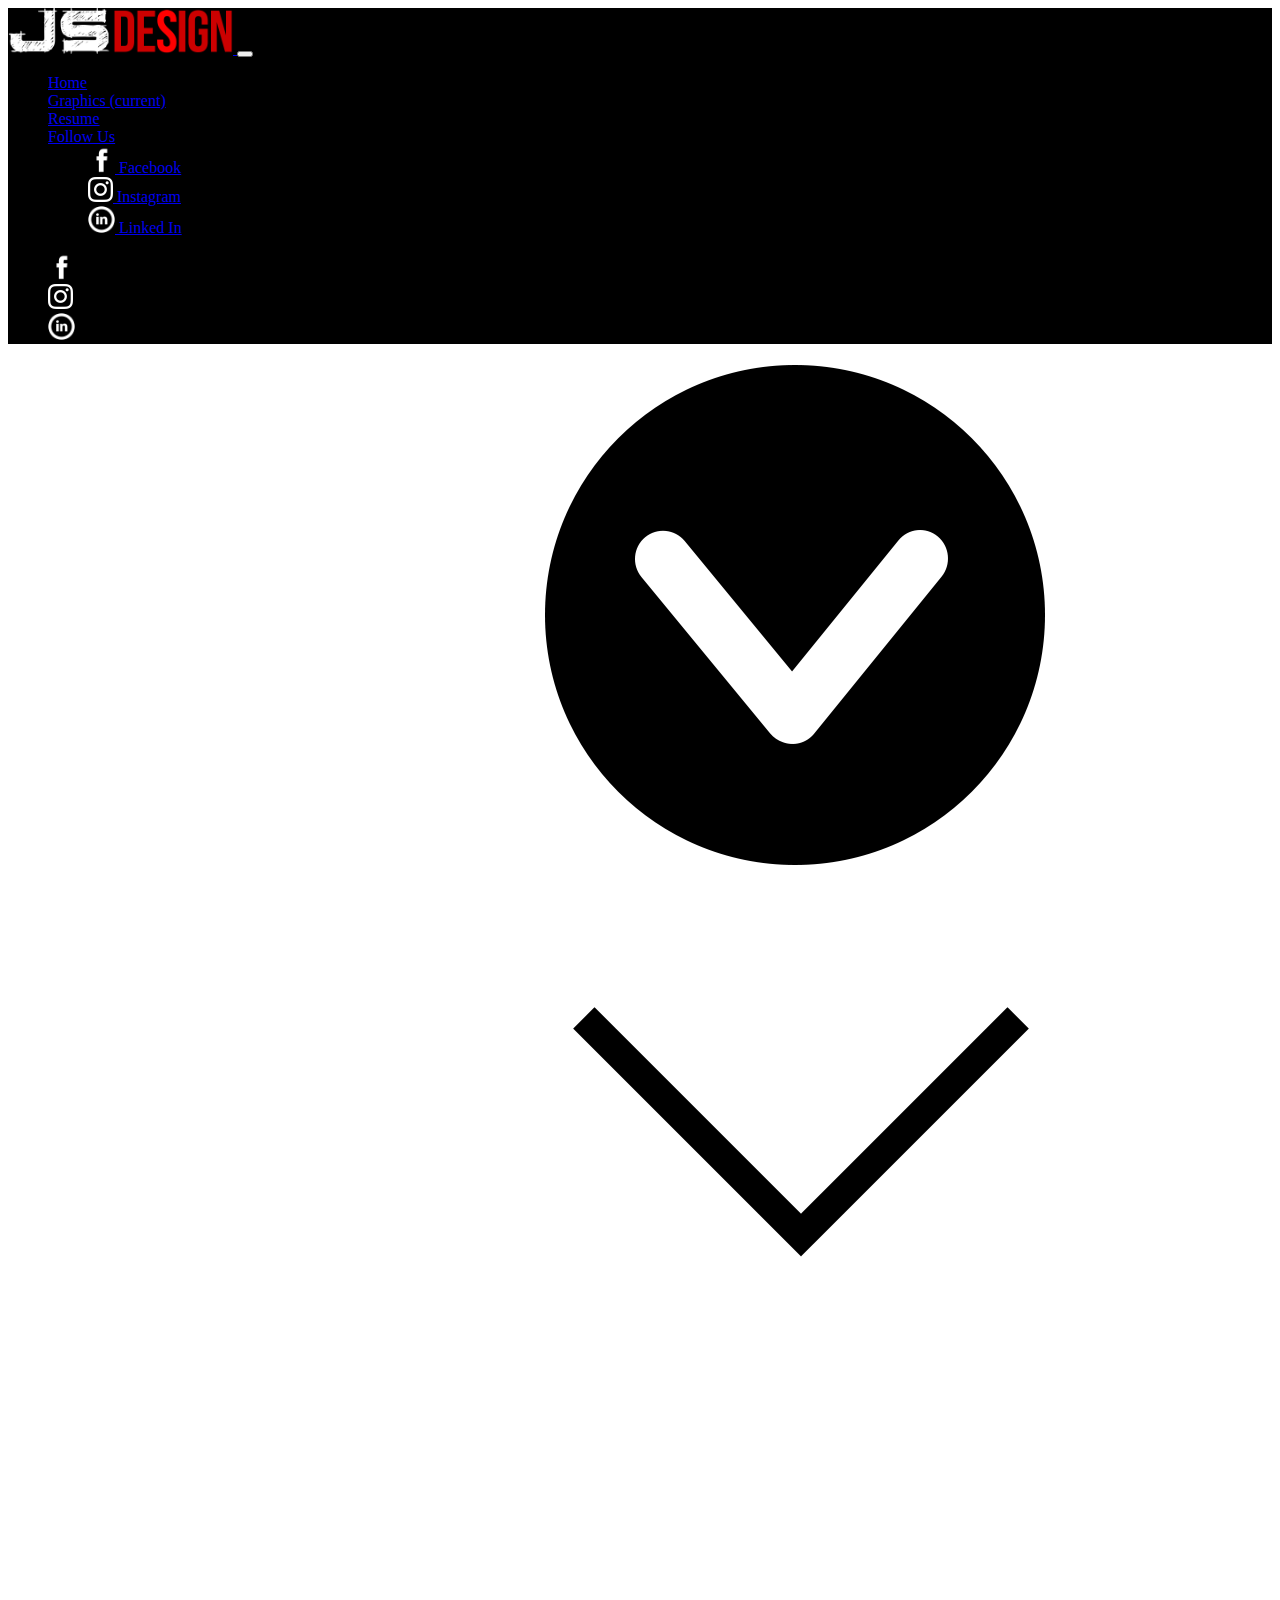
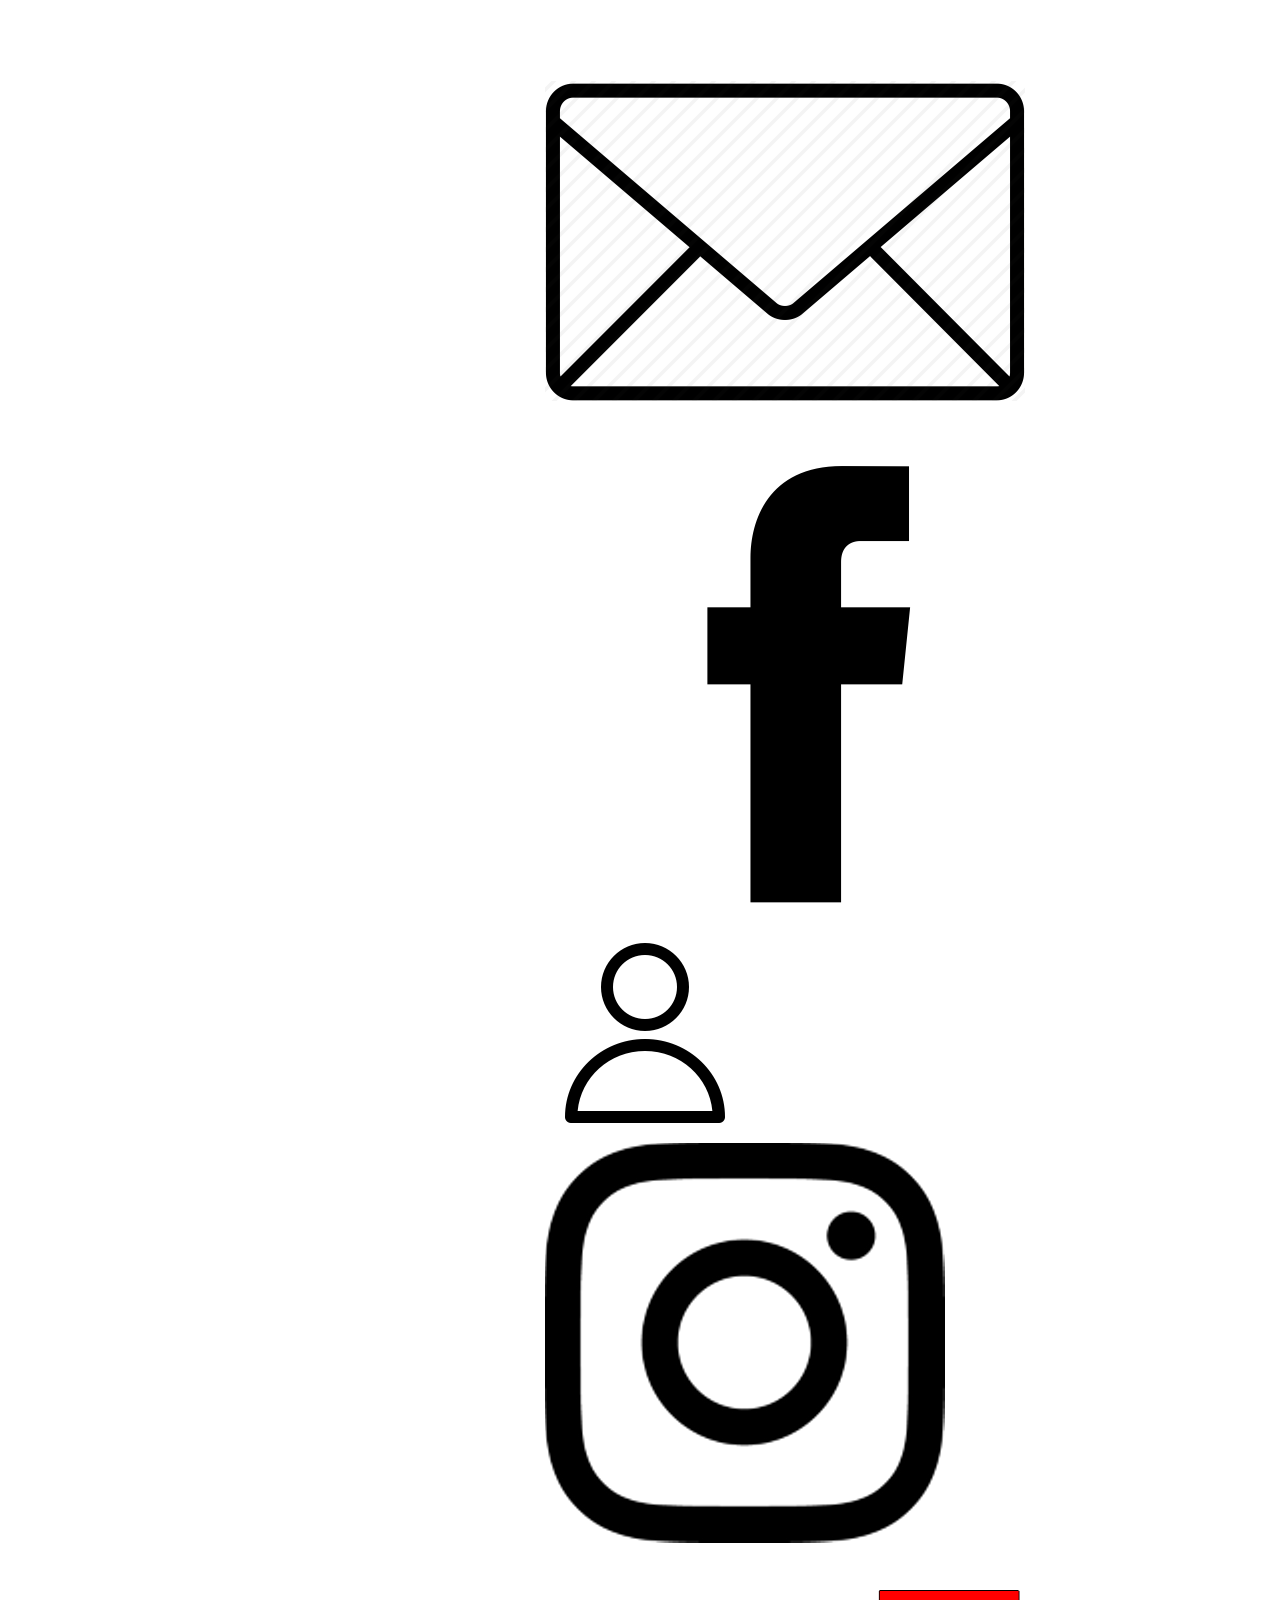
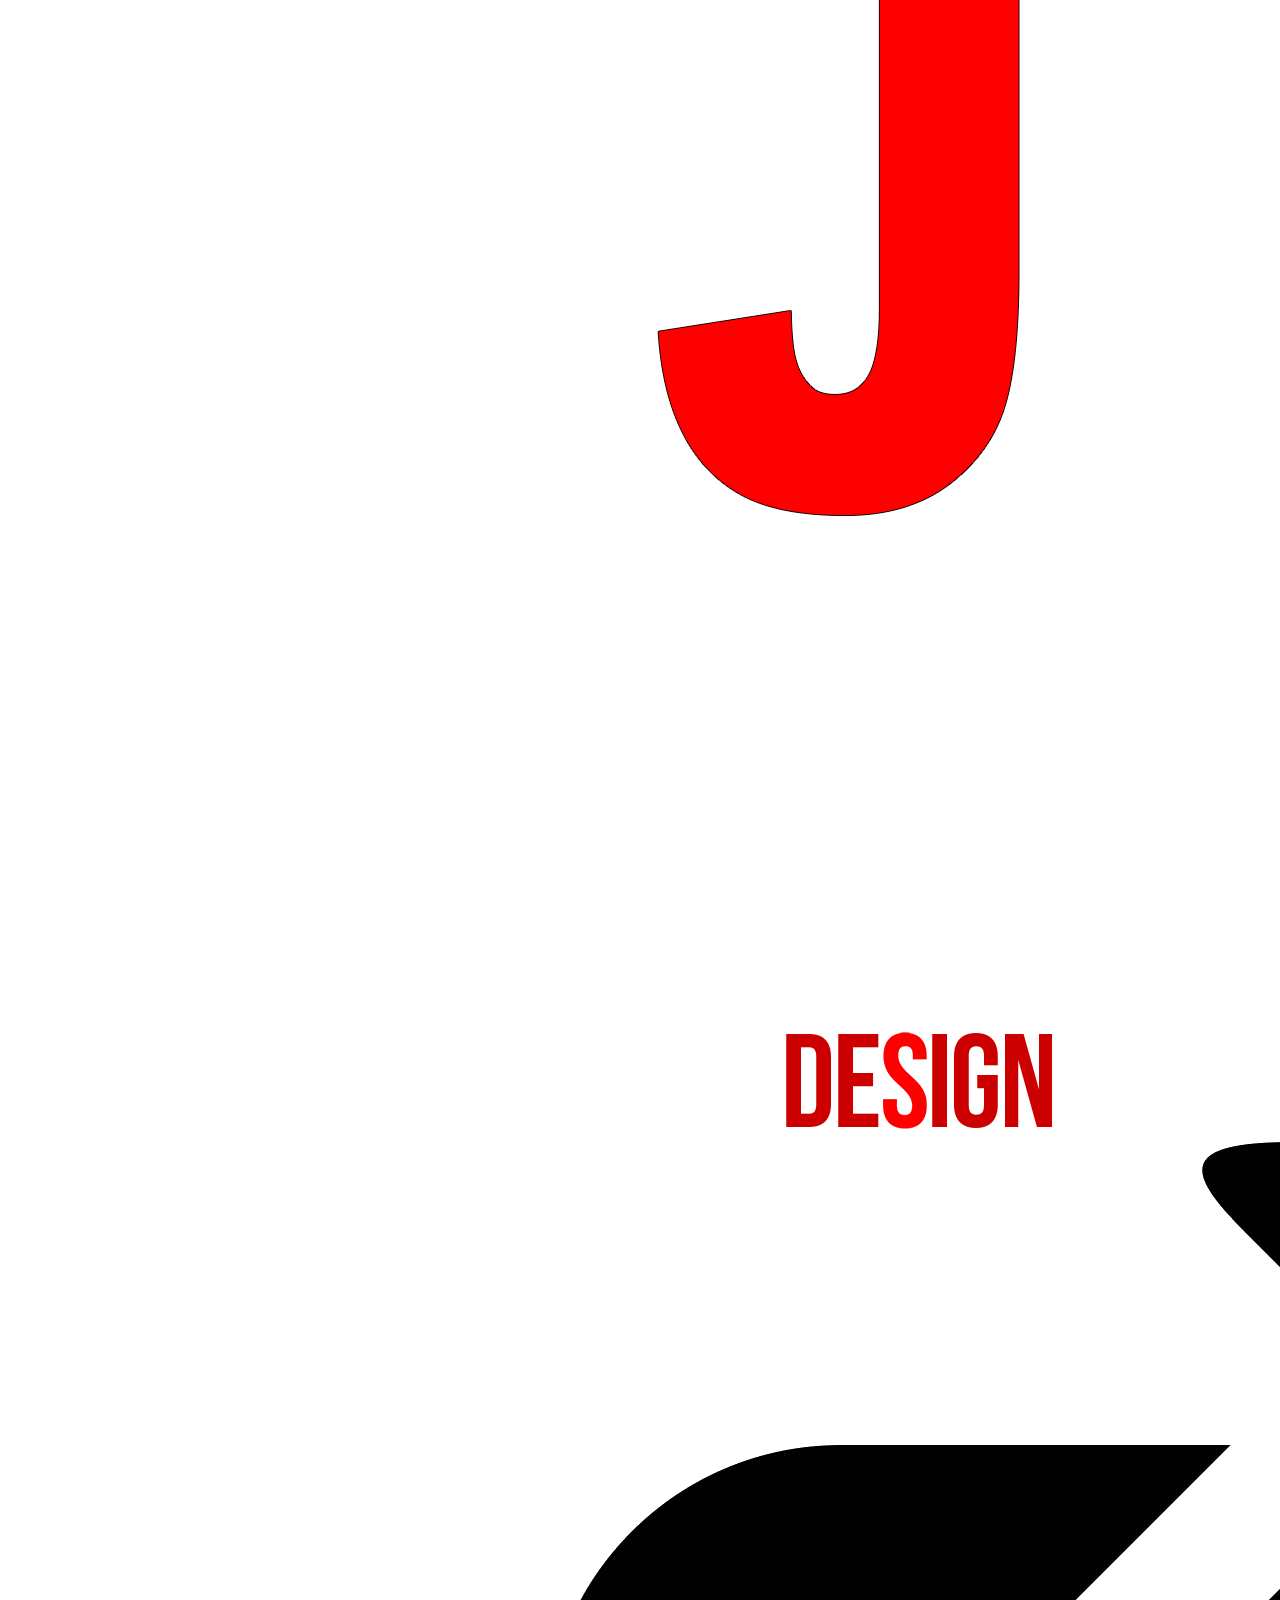
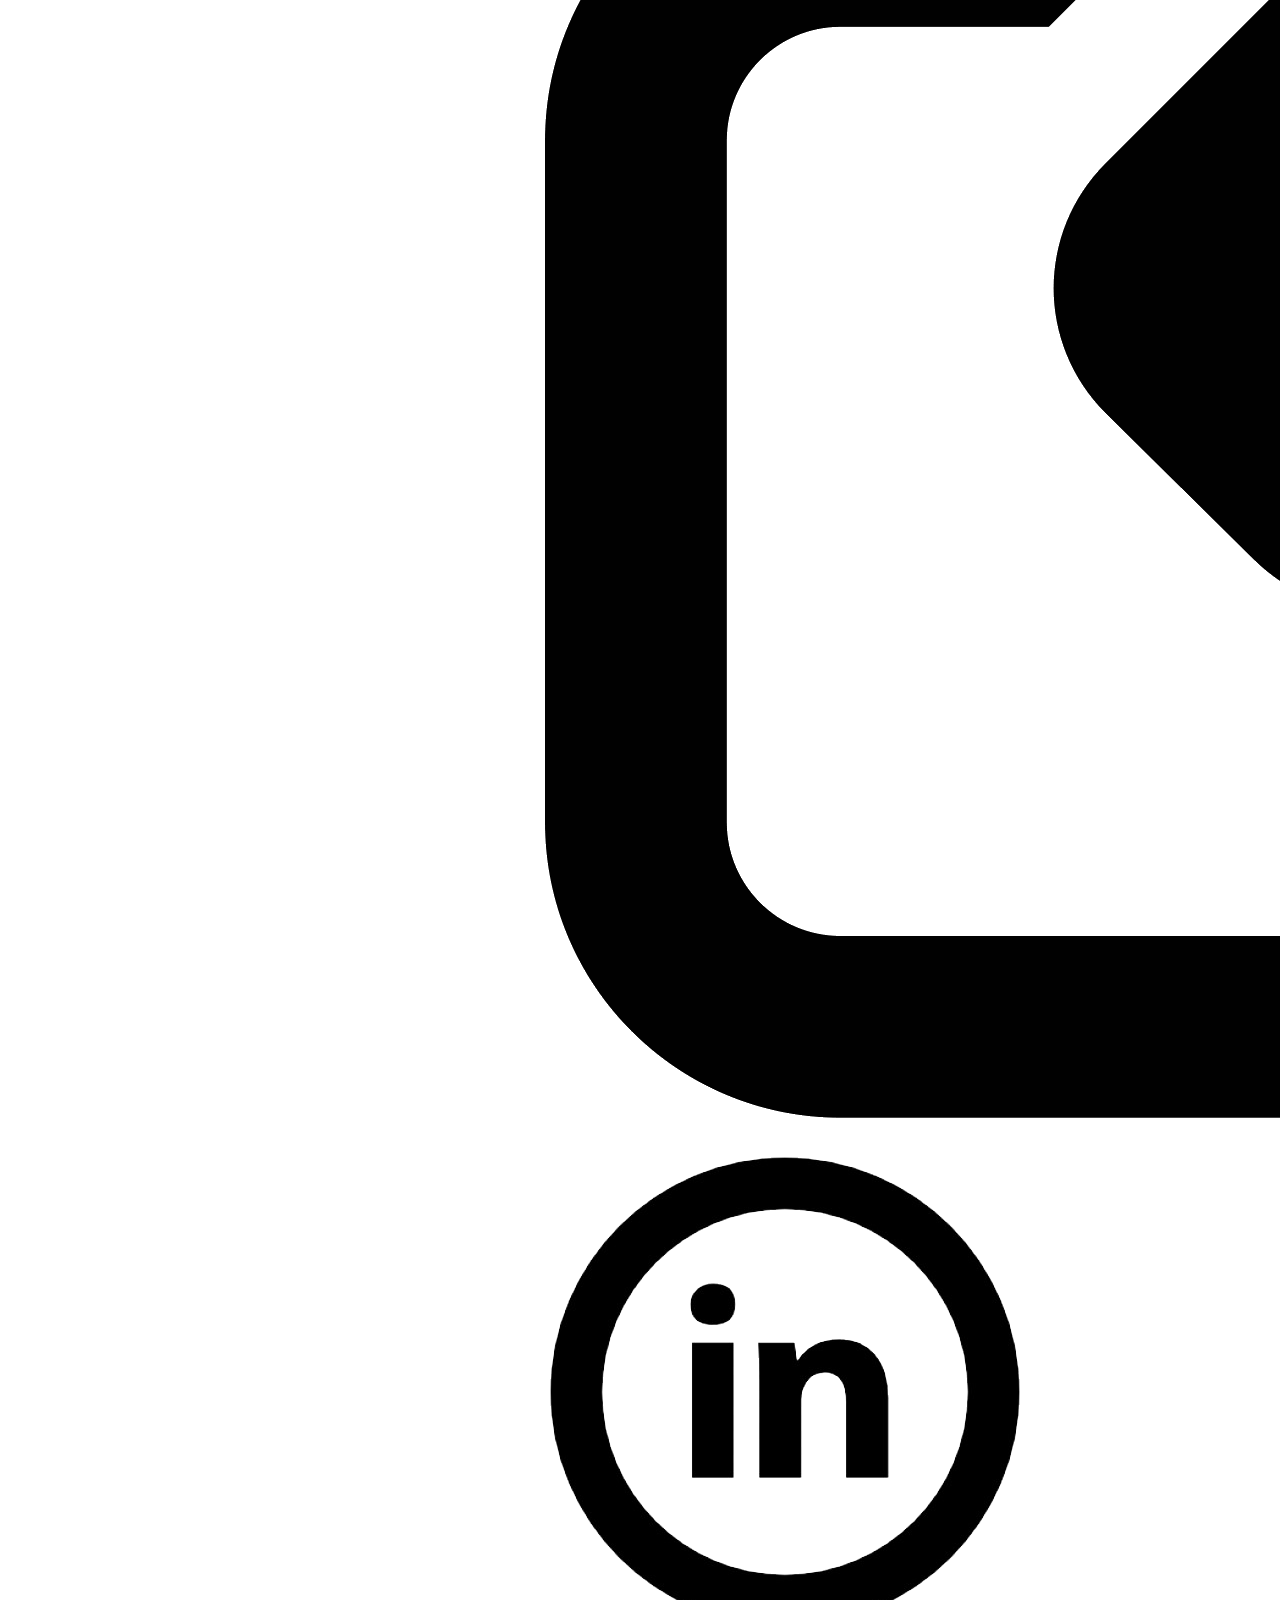
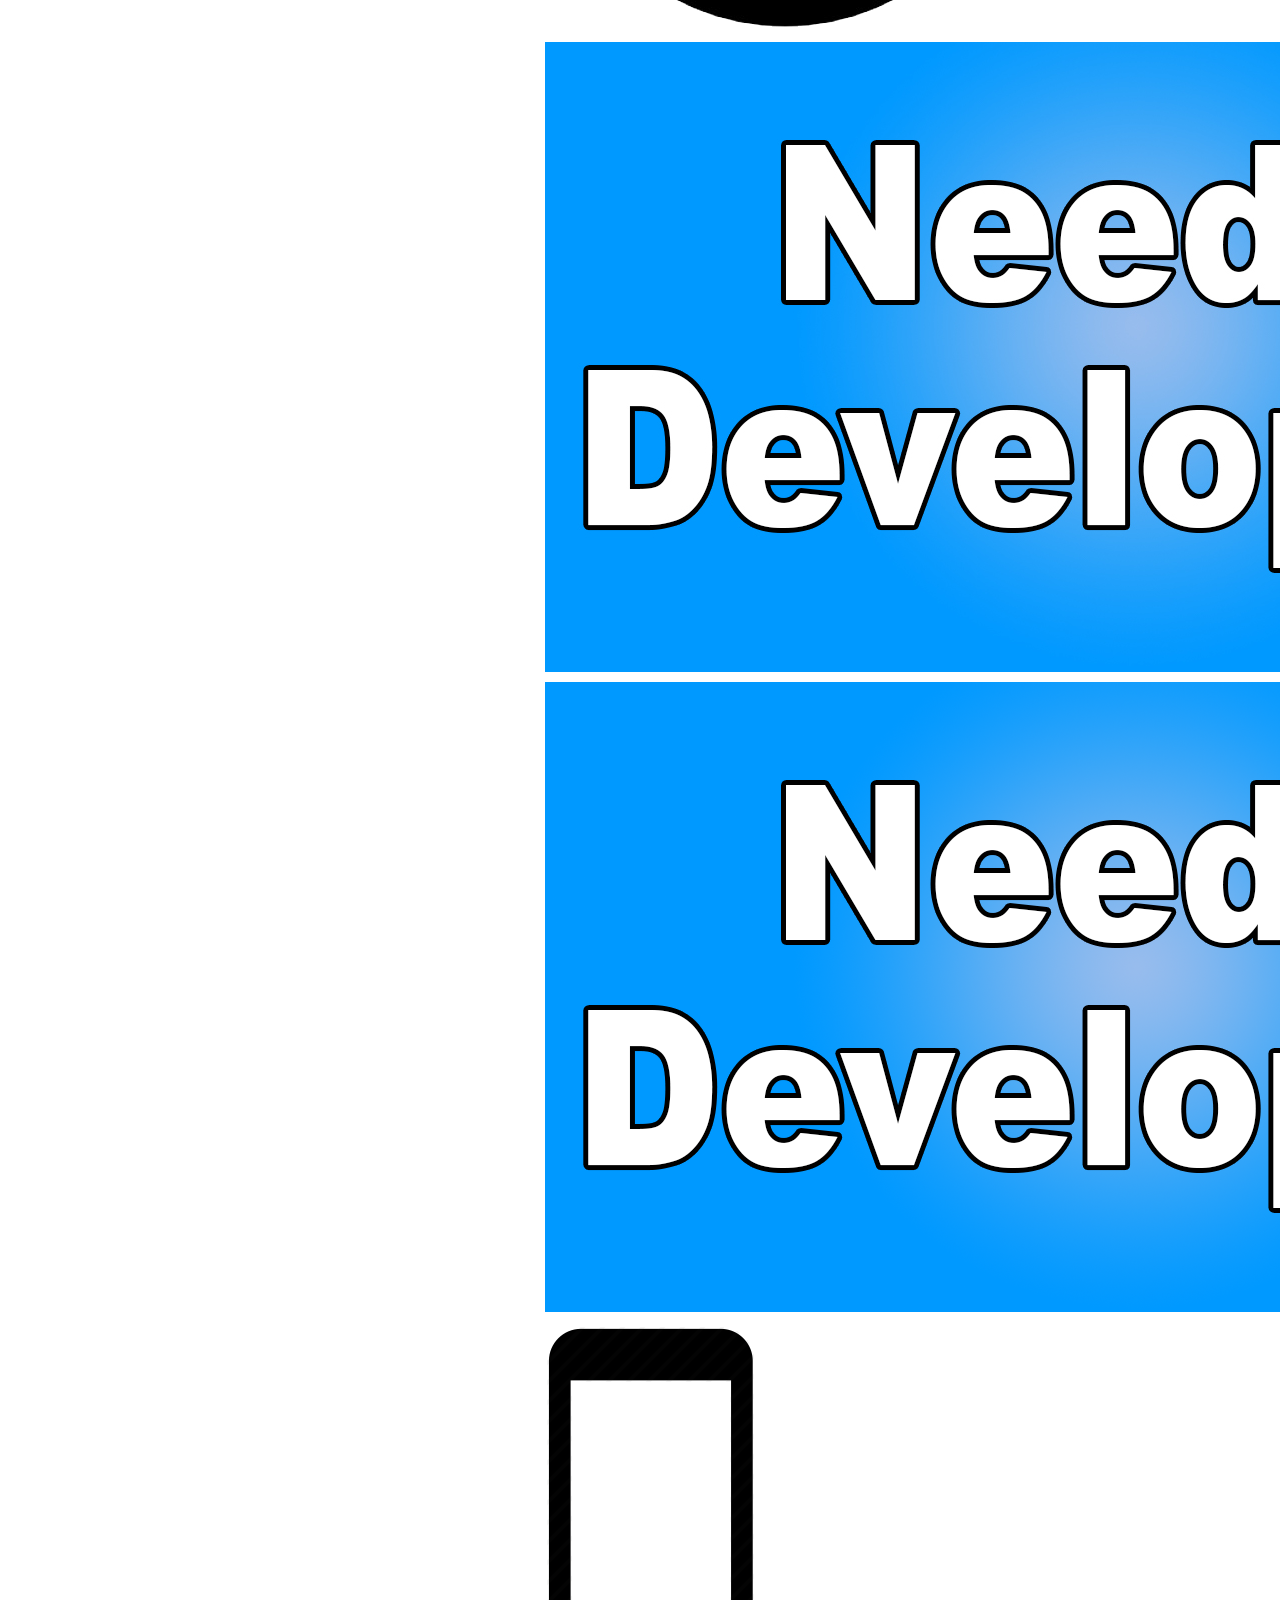
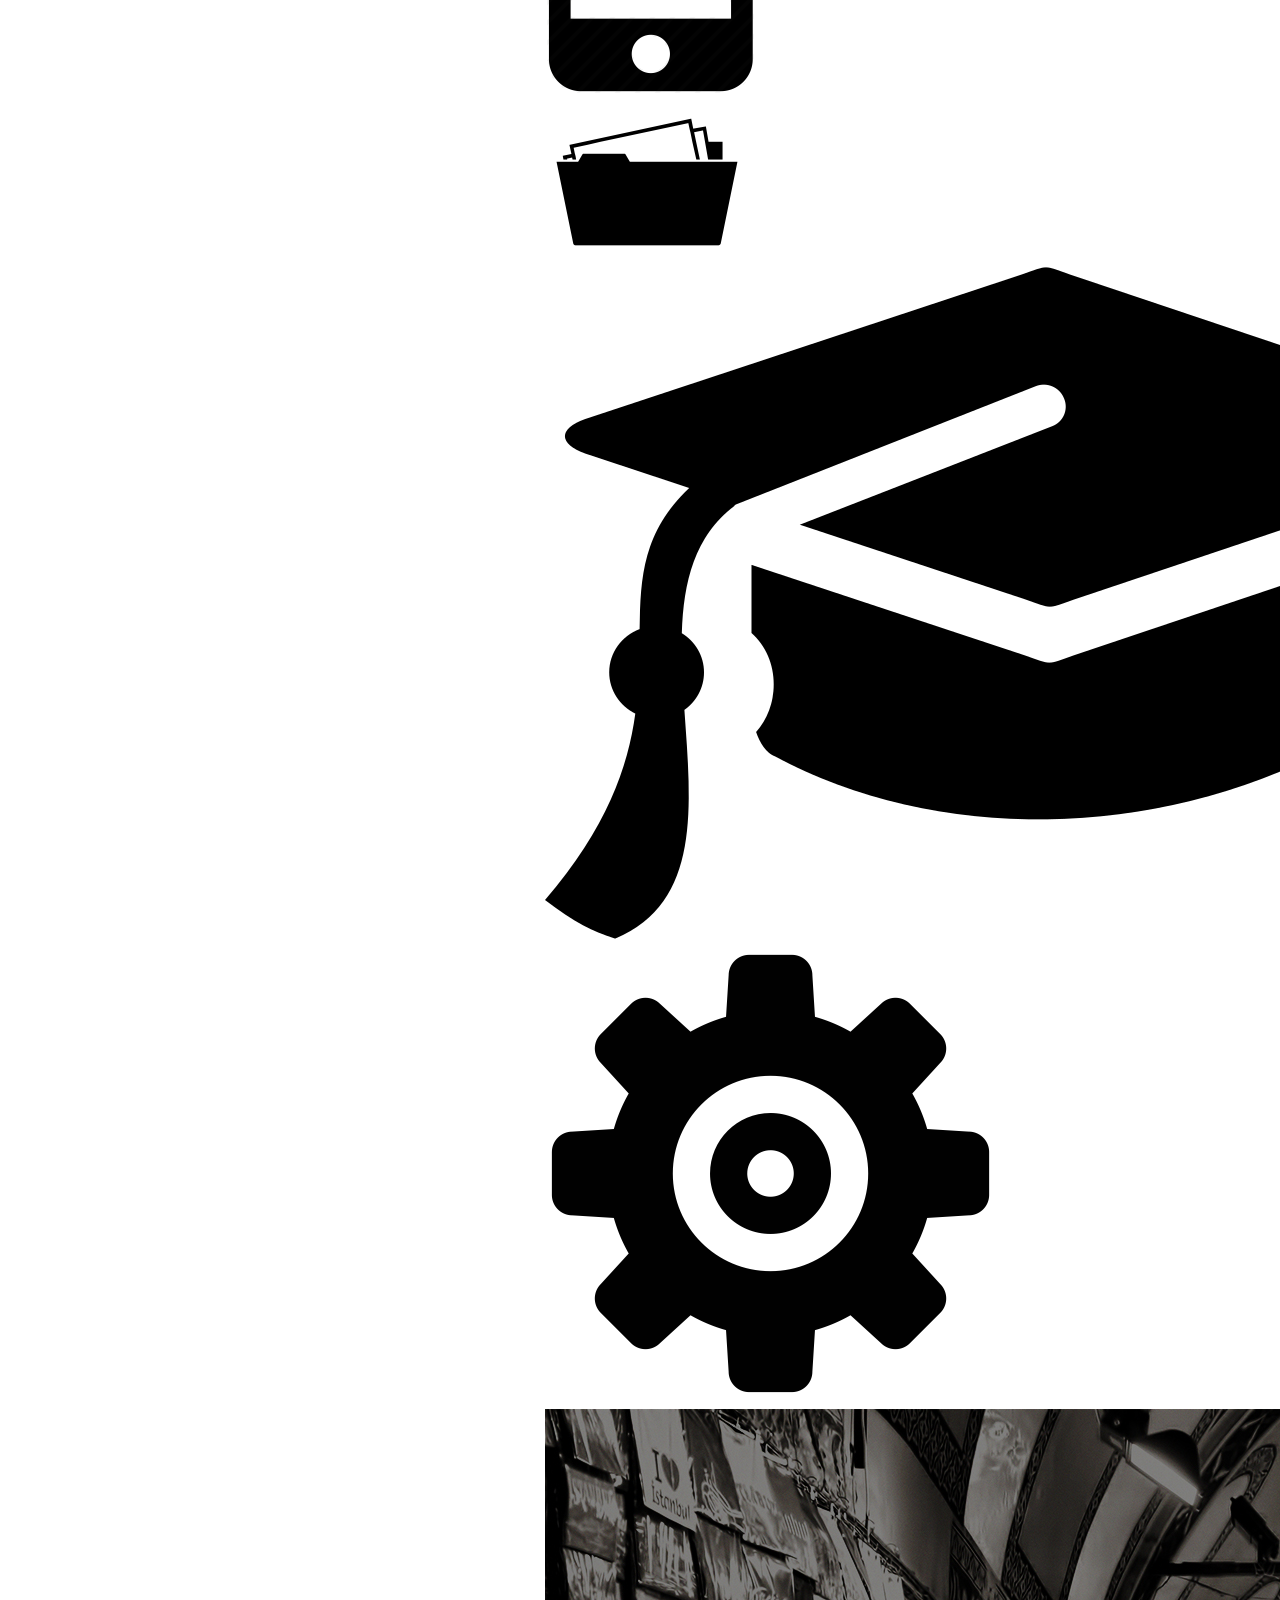
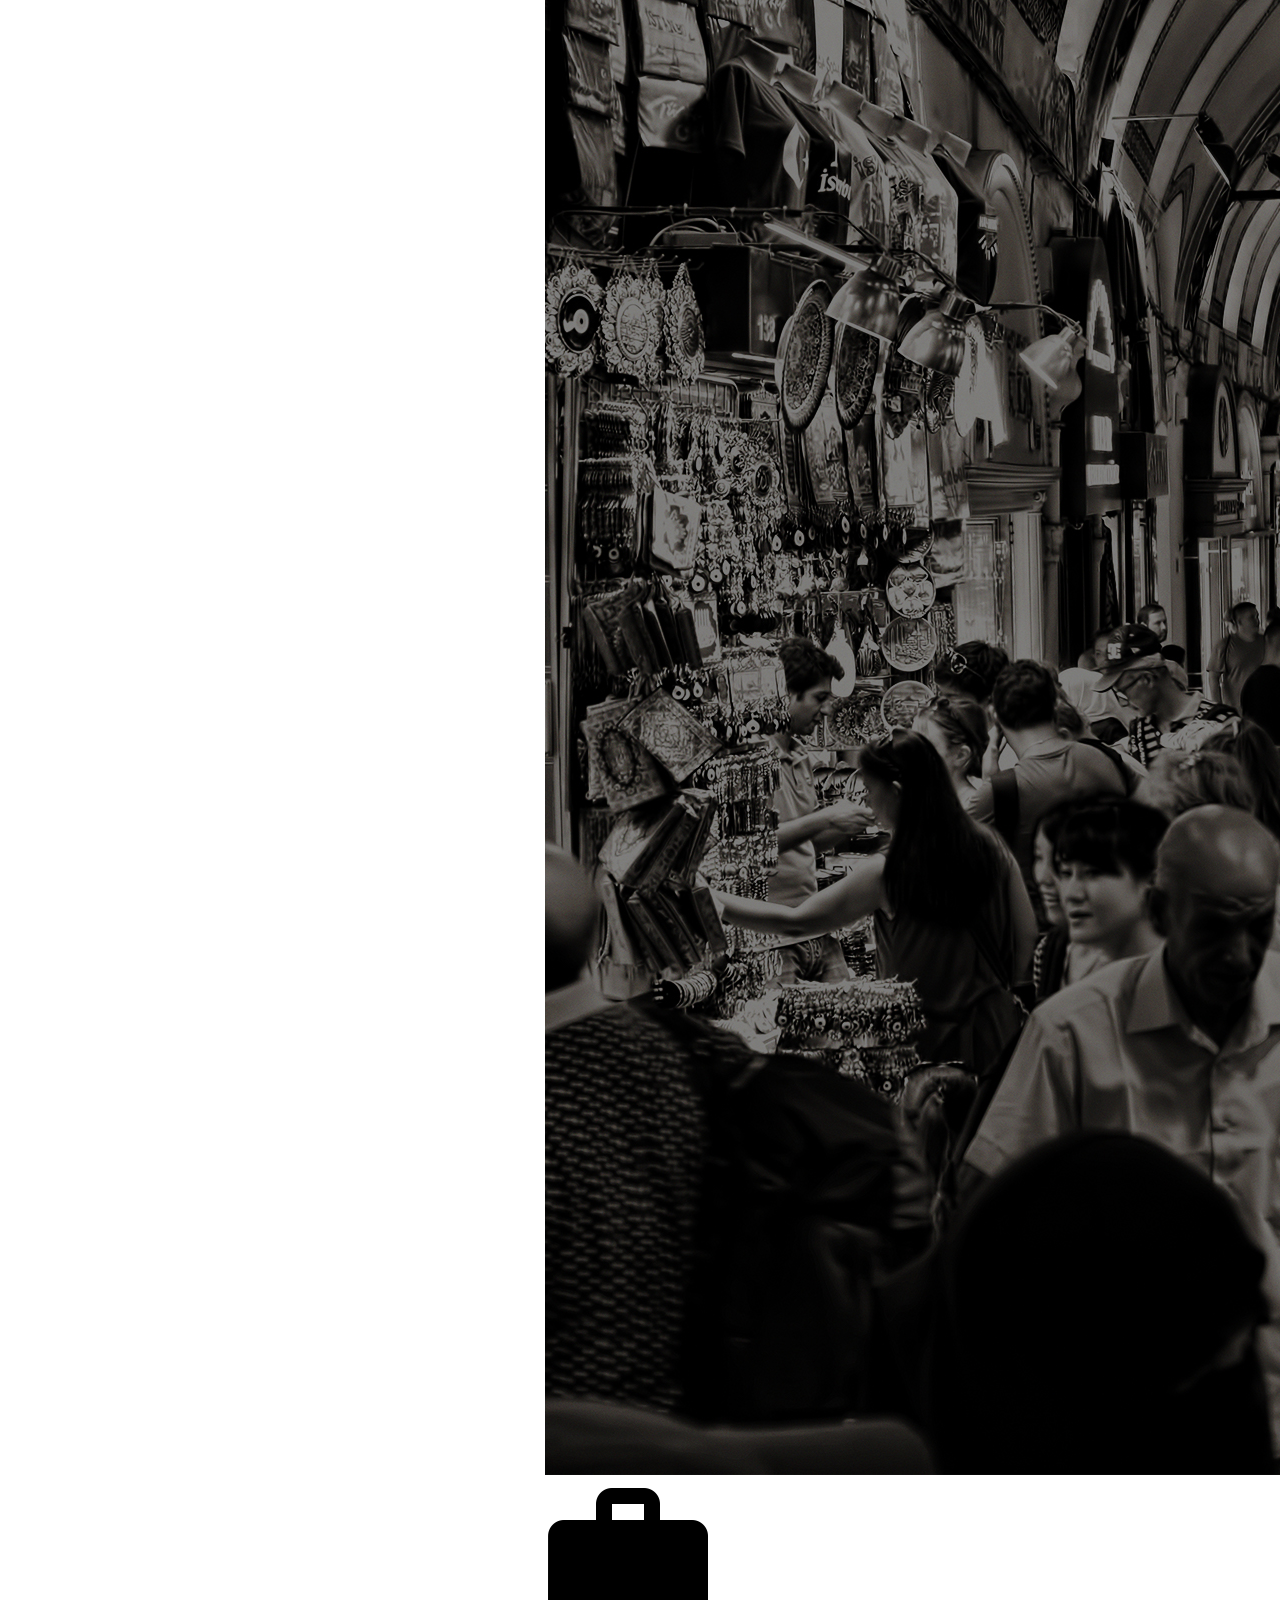
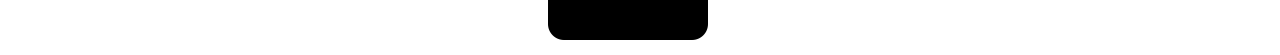
==== graphics.html @ 2cbb054a "Updating meta tags (still incomplete)" ====
<html lang="en">
  <head>
    <!-- Required meta tags -->
    <meta charset="utf-8">
    <meta name="viewport" content="width=device-width, initial-scale=1, shrink-to-fit=no">

    <!-- Bootstrap CSS -->
    <link rel="stylesheet" href="https://stackpath.bootstrapcdn.com/bootstrap/4.1.3/css/bootstrap.min.css" integrity="sha384-MCw98/SFnGE8fJT3GXwEOngsV7Zt27NXFoaoApmYm81iuXoPkFOJwJ8ERdknLPMO" crossorigin="anonymous">
	
	<!-- Custom CSS -->
    <link rel="stylesheet" href="styles/myStyles.css">
      
    <!-- Favicon (currently png format) -->
    <link rel="shortcut icon" href="images/j_logo.png">
      
    <meta http-equiv="Content-Type" content="text/html; charset=utf-8" />
    <meta http-equiv="Content-Type" content="text/html; charset=ISO-8859-1">
    <meta name=viewport content="width=device-width, initial-scale=1">
    <meta property="og:site_name" content="JS Design"/>
    <meta property="og:title" content="JS Design - Graphics"/>
    <meta property="og:description" content="I am a passionate and hard-working software designer/developer with a uniquely diverse skillset and an immense desire to learn. I am seeking a challenging and varied position to apply my knowledge and improve upon my skills."/>
    <meta property="og:image" content="" />
    <meta property="og:image:url" content=""/>
    <meta property="og:url" content=""/>
    <meta property="og:type" content="blog"/>

    <title>Graphics</title>
  </head>
  <body>
	<nav class="navbar navbar-expand-lg sticky-top navbar-dark bg-dark" style="background-color: #000000 !important;">
		<div class="container-fluid">
			<a class="navbar-brand my-auto" href="index.html">
				<img id="nav-logo" src="images/js_logo_wide.png" width="225" height="auto" alt="">
			</a>
			<button class="navbar-toggler" type="button" data-toggle="collapse" data-target="#navbarNav" aria-controls="navbarNav" aria-expanded="false" aria-label="Toggle navigation">
				<span class="navbar-toggler-icon"></span>
			</button>
			<div class="collapse navbar-collapse" id="navbarNav">
				<ul class="nav navbar-nav">
					<li class="nav-item my-auto">
						<a class="nav-link" href="index.html">Home</span></a>
					</li>
					<li class="nav-item my-auto active">
						<a class="nav-link disabled" href="#">Graphics <span class="sr-only">(current)</a>
					</li>
					<li class="nav-item my-auto">
						<a class="nav-link" href="resume.html">Resume</a>
					</li>
					<li class="d-lg-none nav-item dropdown my-auto">
						<a class="nav-link dropdown-toggle" data-toggle="dropdown" href="#">
							Follow Us<span class="caret"></span>
						</a>
						<ul class="dropdown-menu navbar-dark" style="background-color: black;">
							<li class="nav-item ml-3">
								<a class="nav-link" href="https://www.facebook.com/jonathan.shaw.946" target="_blank">
									<img class="fb-nav-icon mr-3" src="images/fb_icon.png" alt="Facebook Icon"/>
									Facebook
								</a>
							</li>
							<li class="nav-item ml-3">
								<a class="nav-link" href="https://www.instagram.com/jonshaw199/?hl=en" target="_blank">
									<img class="insta-nav-icon mr-3" src="images/insta_icon.png" alt="Insta Icon"/>
									Instagram
								</a>
							</li>
							<li class="nav-item ml-3">
								<a class="nav-link" href="https://www.linkedin.com/in/jonathan-shaw-b95b52bb/" target="_blank">
									<img class="linkedin-nav-icon mr-3" src="images/linkedin_icon.png" alt="LinkedIn Icon"/>
									Linked In
								</a>
							</li>
						</ul>
					</li>
				</ul>
			</div>
			<div class="d-none d-lg-block">
				<ul class="nav navbar-nav navbar-right">
					<li class="nav-item my-auto mr-4">
						<a class="nav-link" href="https://www.facebook.com/jonathan.shaw.946" target="_blank">
							<img class="fb-nav-icon" src="images/fb_icon.png" alt="Facebook Icon"/>
						</a>
					</li>
					<li class="nav-item my-auto mr-4">
						<a class="nav-link" href="https://www.instagram.com/jonshaw199/?hl=en" target="_blank">
							<img class="insta-nav-icon" src="images/insta_icon.png" alt="Insta Icon"/>
						</a>
					</li>
					<li class="nav-item my-auto">
						<a class="nav-link" href="https://www.linkedin.com/in/jonathan-shaw-b95b52bb/" target="_blank">
							<img class="linkedin-nav-icon" src="images/linkedin_icon.png" alt="LinkedIn Icon"/>
						</a>
					</li>
				</ul>
			</div>
		</div>
	</nav>
	
	<!-- ************************************************************************************************************************** -->
	
	<div id="tile-grid" class="grid"></div>
	
	<script src="https://code.jquery.com/jquery-3.3.1.slim.min.js" integrity="sha384-q8i/X+965DzO0rT7abK41JStQIAqVgRVzpbzo5smXKp4YfRvH+8abtTE1Pi6jizo" crossorigin="anonymous"></script>
	<script src="https://cdnjs.cloudflare.com/ajax/libs/popper.js/1.14.3/umd/popper.min.js" integrity="sha384-ZMP7rVo3mIykV+2+9J3UJ46jBk0WLaUAdn689aCwoqbBJiSnjAK/l8WvCWPIPm49" crossorigin="anonymous"></script>
    <script src="https://stackpath.bootstrapcdn.com/bootstrap/4.1.3/js/bootstrap.min.js" integrity="sha384-ChfqqxuZUCnJSK3+MXmPNIyE6ZbWh2IMqE241rYiqJxyMiZ6OW/JmZQ5stwEULTy" crossorigin="anonymous"></script>
	<script src="scripts/jquery-min.js"></script>
	<script src="scripts/masonry-pkgd-min.js"></script>
	<script src="scripts/imagesloaded-pkgd-min.js"></script>
	<script src="scripts/controller.js"></script>
	<script src="scripts/init-graphics.js"></script>
  </body>
</html>
---- styles/myStyles.css ----
/*
@font-face {
  font-family: bebasNeue;
  src: url('../bebasNeue-regular.otf');
}

@font-face {
	font-family: avenir;
	src: url('../avenir-book.otf');
}

body
{
	font-family: avenir;

}

.headline {
	font-family: bebasNeue;
}
*/

.display-1 {
    font-size: 45px;
}

.home-head {
	font-weight: 500;
}

.home-subhead {
	font-weight: 200;
}

.my-red {
    color: #cc0000;
}

.header-icon {
    margin-left: auto;
    margin-right: auto;
    display: block;
}

.right-header-row {
    padding-top: 5px;
}

.mobile-icon {
    width: 17px; 
    height: auto;
	filter: invert(100%);
}

.email-icon {
    width: 27px;
    height: auto;
	filter: invert(100%);
}

.linkedin-icon {
    width: 28px;
    height: auto;
	filter: invert(100%);
}

.head-icon {
    width: 25px;
    height: 25px;
}

.school-icon {
    width: 30px;
    height: 19px;
}

.work-icon {
    width: 28px;
    height: 23px;
}

.skills-icon {
    width: 25px;
    height: 25px;
	filter: invert(100%);
}

.portfolio-icon {
    width: 30px;
    height: 25px;
}

.link-icon {
    width: 22px; 
    height: 22px;
}

.fb-nav-icon {
	filter: invert(100%);
	width: 27px;
	height: 27px;
}

.insta-nav-icon {
	filter: invert(100%);
	width: 25px;
	height: 25px;
}

.linkedin-nav-icon {
	filter: invert(100%);
	width: 27px;
	height: 27px;
}

.colored-container {
    background-color: #000000;
    // border-radius: 5px;
    padding-top: 10px;
    padding-bottom: 10px;
    margin-bottom: 30px; 
	color: white;
}

.colored-heading {
	background-color: #000000;
    // border-radius: 5px;
    padding-top: 10px;
    padding-bottom: 10px;
	color: white;
}

.container {
    margin-top: 20px;
    margin-bottom: 20px;
}

hr {
    margin-left: 40%;
    margin-right: 40%;
	margin-top: 30px;
	margin-bottom: 30px;
}

.gray {
    color: slategray;
}

.fancy-circle {
    display: block;
    background: black;
    border-radius: 50%;
    height: 20px;
    width: 20px;
    margin: 0;
    background: radial-gradient(circle at 7px 7px, #76b900, #000);
}

.circle {
    display: block;
    background: slategray;
    border-radius: 50%;
    height: 20px;
    width: 20px;
    margin: 0;
}

.bold {
	font-weight: bold;
}

#parallelogram-black {
    width: 15px; 
    height: 10px; 
    background: #ffffff;
    // border: 1px solid #000000;
    margin: auto 3px auto 0px;
    transform: skew(-25deg); 
    -o-transform: skew(-25deg); 
    -moz-transform: skew(-25deg); 
    -webkit-transform: skew(-25deg);
}

.parallelogram {
    width: 15px; 
    height: 10px;
    // border: 1px solid #000000;
    background: #666666;
    margin: auto 3px auto 0px;
    transform: skew(-25deg); 
    -o-transform: skew(-25deg); 
    -moz-transform: skew(-25deg); 
    -webkit-transform: skew(-25deg);
}

#parallelogram {
    width: 15px; 
    height: 10px;
    border: 1px solid #000000;
    background: #666666;
    margin: auto 3px auto 0px;
    transform: skew(-25deg); 
    -o-transform: skew(-25deg); 
    -moz-transform: skew(-25deg); 
    -webkit-transform: skew(-25deg);
}

.full-bg-gray {
	width: 100%; 
	height: 100%;
	background-size: cover;
	-webkit-background-size: cover;
	-moz-background-size: cover;
	-o-background-size: cover;
	background: #8e9eab;  /* fallback for old browsers */
	background: -webkit-linear-gradient(to bottom, #eef2f3, #8e9eab);  /* Chrome 10-25, Safari 5.1-6 */
	background: linear-gradient(to bottom, #eef2f3, #8e9eab); /* W3C, IE 10+/ Edge, Firefox 16+, Chrome 26+, Opera 12+, Safari 7+ */
}

.navbar-default .navbar-nav>li>a:focus .caret{
	transform:rotate(-90deg);
	transition:all 0.3s ease-in-out; /*for smoothness*/
}

.banner {
	background-image: url('../images/the-banner.jpg');
	background-repeat: no-repeat;
	background-position: center left;
	height: 100%;
	width: 100%;
}

.full-page {
	width: 100%;
	height: 100%;
}

#home-banner-wide {
	width: 100%; 
	height: 100%;
	background-image: url('../images/banner-wide.jpg');
	background-repeat: no-repeat;
	background-position: top center;
	background-size: cover;
	-webkit-background-size: cover;
	-moz-background-size: cover;
	-o-background-size: cover;
	text-align: center;
}

#home-banner-medium {
	width: 100%; 
	height: 100%;
	background-image: url('../images/banner-medium.jpg');
	background-repeat: no-repeat;
	background-position: top center;
	background-size: cover;
	-webkit-background-size: cover;
	-moz-background-size: cover;
	-o-background-size: cover;
	text-align: center;
}

#home-banner {
	width: 100%; 
	height: 100%;
	background-image: url('../images/banner.jpg');
	background-repeat: no-repeat;
	background-position: top center;
	background-size: cover;
	-webkit-background-size: cover;
	-moz-background-size: cover;
	-o-background-size: cover;
	text-align: center;
}

.down-text {
	position: absolute;
	bottom: 150px;
	margin-left: -114;
}

.down-arrow {
	width: 60px;
	height: 60px;
	-moz-animation: bounce 2s infinite;
	-webkit-animation: bounce 2s infinite;
	animation: bounce 2s infinite;
	filter: invert(100%);
}

.down-arrow2 {
	width: 60px;
	height: 60px;
	-moz-animation: bounce 2s infinite;
	-webkit-animation: bounce 2s infinite;
	animation: bounce 2s infinite;
}

@keyframes bounce {
  0%, 20%, 50%, 80%, 100% {
    transform: translateY(0);
  }
  40% {
    transform: translateY(-30px);
  }
  60% {
    transform: translateY(-15px);
  }
}

.border {
	border-width: 10px !important;
	border-style: solid !important;
	border-color: red !important;	
}

/* The flip card container - set the width and height to whatever you want. We have added the border property to demonstrate that the flip itself goes out of the box on hover (remove perspective if you don't want the 3D effect */
.flip-card {
  background-color: transparent;
  width: 325px;
  height: 325px;
  perspective: 1000px; /* Remove this if you don't want the 3D effect */
}

/* This container is needed to position the front and back side */
.flip-card-inner {
  position: relative;
  width: 100%;
  height: 100%;
  text-align: center;
  transition: transform 0.8s;
  transform-style: preserve-3d;
  box-shadow: 0 4px 8px 0 rgba(0, 0, 0, 0.2), 0 6px 20px 0 rgba(0, 0, 0, 0.19);
}

/* Do a horizontal flip when you move the mouse over the flip box container */
.flip-card:hover .flip-card-inner {
	//transform: rotateY(180deg);
}

.hovered .flip-card-inner {
	transform: rotateY(180deg);
}

/* Do a horizontal flip when you touch the flip box container */
.flip-card:active .flip-card-inner {
  //transform: rotateY(180deg);
}

/* Position the front and back side */
.flip-card-front, .flip-card-back {
  position: absolute;
  width: 100%;
  height: 100%;
  backface-visibility: hidden;
}

/* Style the front side (fallback if image is missing) */
.flip-card-front {
  background-color: #bbb;
  color: black;
}

/* Style the back side */
.flip-card-back {
  background-color: dodgerblue;
  color: white;
  transform: rotateY(180deg);
}

.flip-card-inner img {
	width: 100%;
	height: 100%;
}

#pitch {
	
}

#contact {
	background-color: #333333;
	color: white;
}

.banner-text {
	width: 65%;
	max-width: 500px;
	height: auto;
}

#nav-logo {
	transition: all .3s;
}

.shrunk {
	transform: scale(.9);
}

.enlarged {
	transform: scale(1);
}

.grid {
	margin: 0 auto;
}

.grid-item { 
	width: 200px;
	float: left;
}

.grid-image {
	margin: 5px;
}

<!-- ******************* Breakpoints ******************* -->

/* Small devices (landscape phones, 544px and up) */
@media (min-width: 576px) {
	
}

/* Medium devices (tablets, 768px and up) The navbar toggle appears at this breakpoint */
@media (min-width: 768px) {  

    p {
        font-size: 18px;
    }
	
}

/* Large devices (desktops, 992px and up) */
@media (min-width: 992px) { 
    .display-1 {
        font-size: 60px;
    }

    .right-header-row {
        padding-top: 10px;
    }
}

/* Extra large devices (large desktops, 1200px and up) */
@media (min-width: 1200px) {  
    .display-1 {
        font-size: 70px;
    }

    .mobile-icon {
        width: 20px; 
        height: auto;
    }

    .email-icon {
        width: 33px;
        height: auto;
    }

    .linkedin-icon {
        width: 32px;
        height: auto;
    }
}
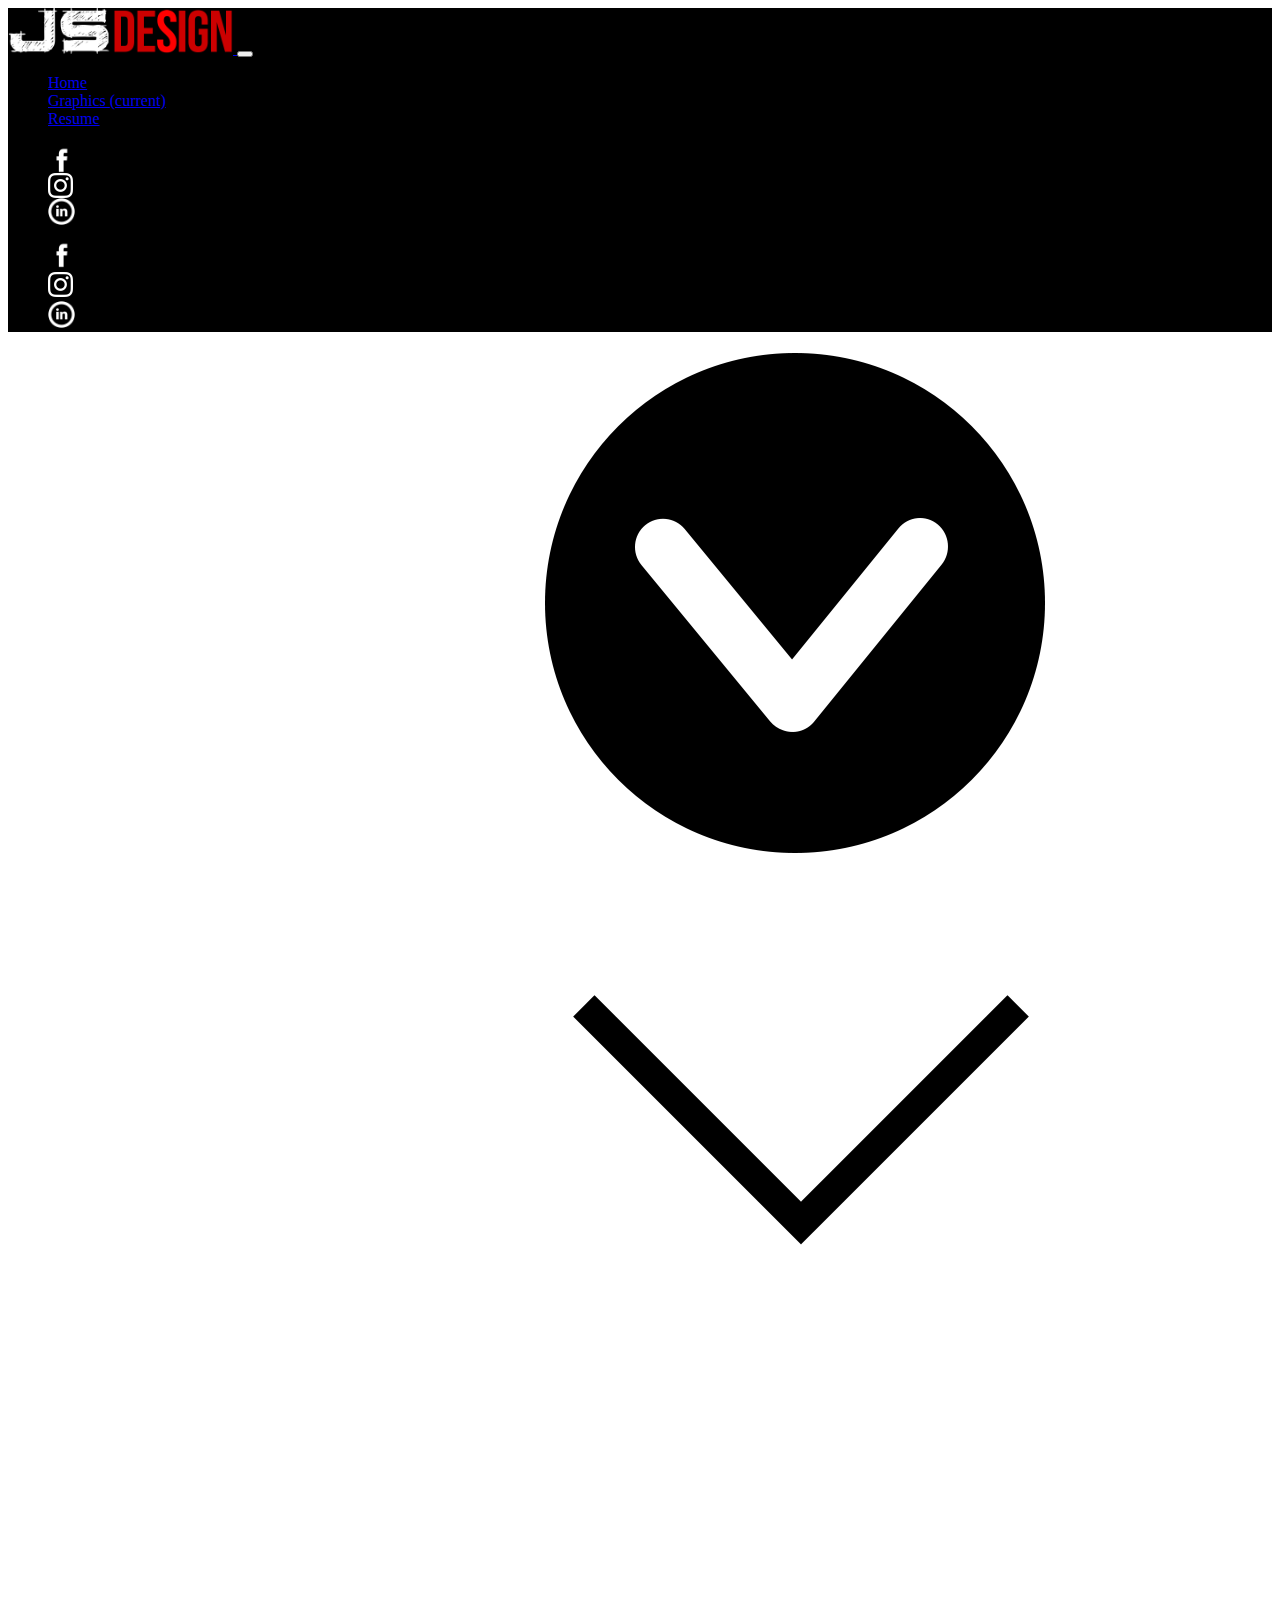
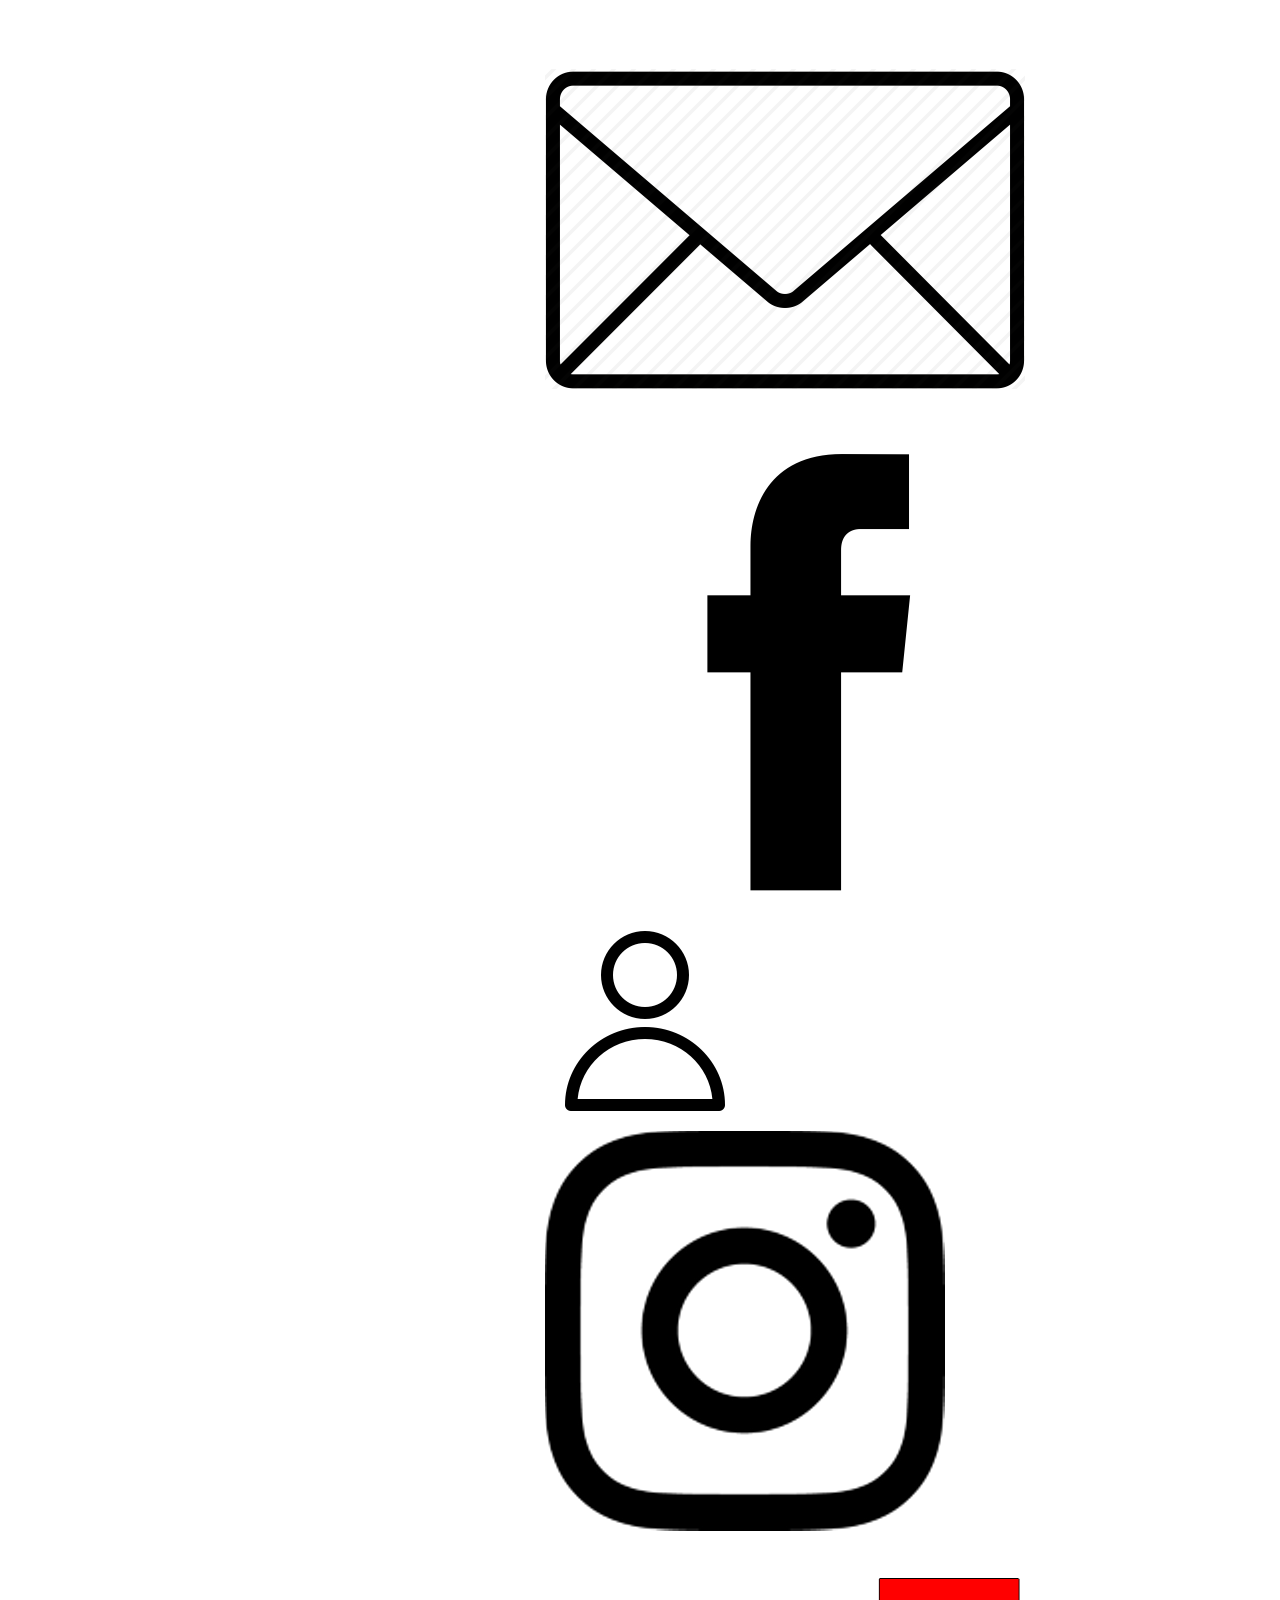
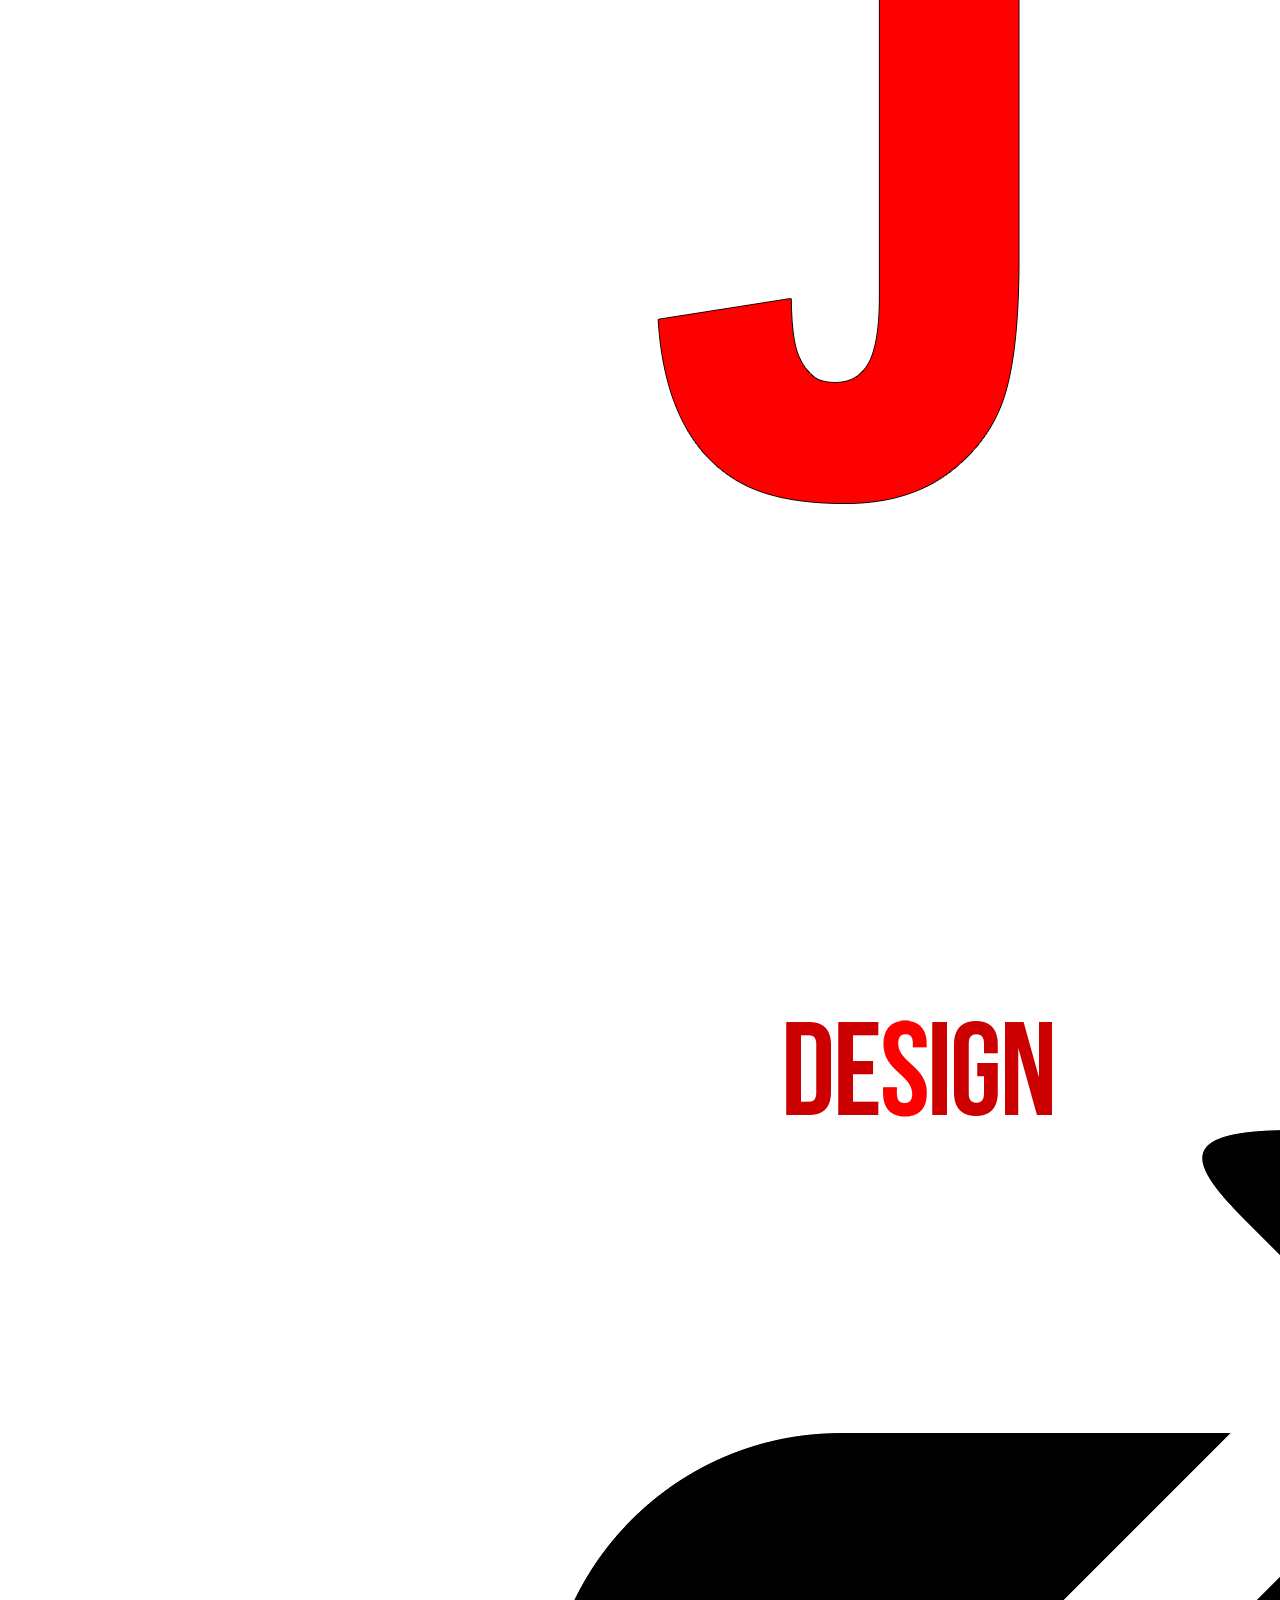
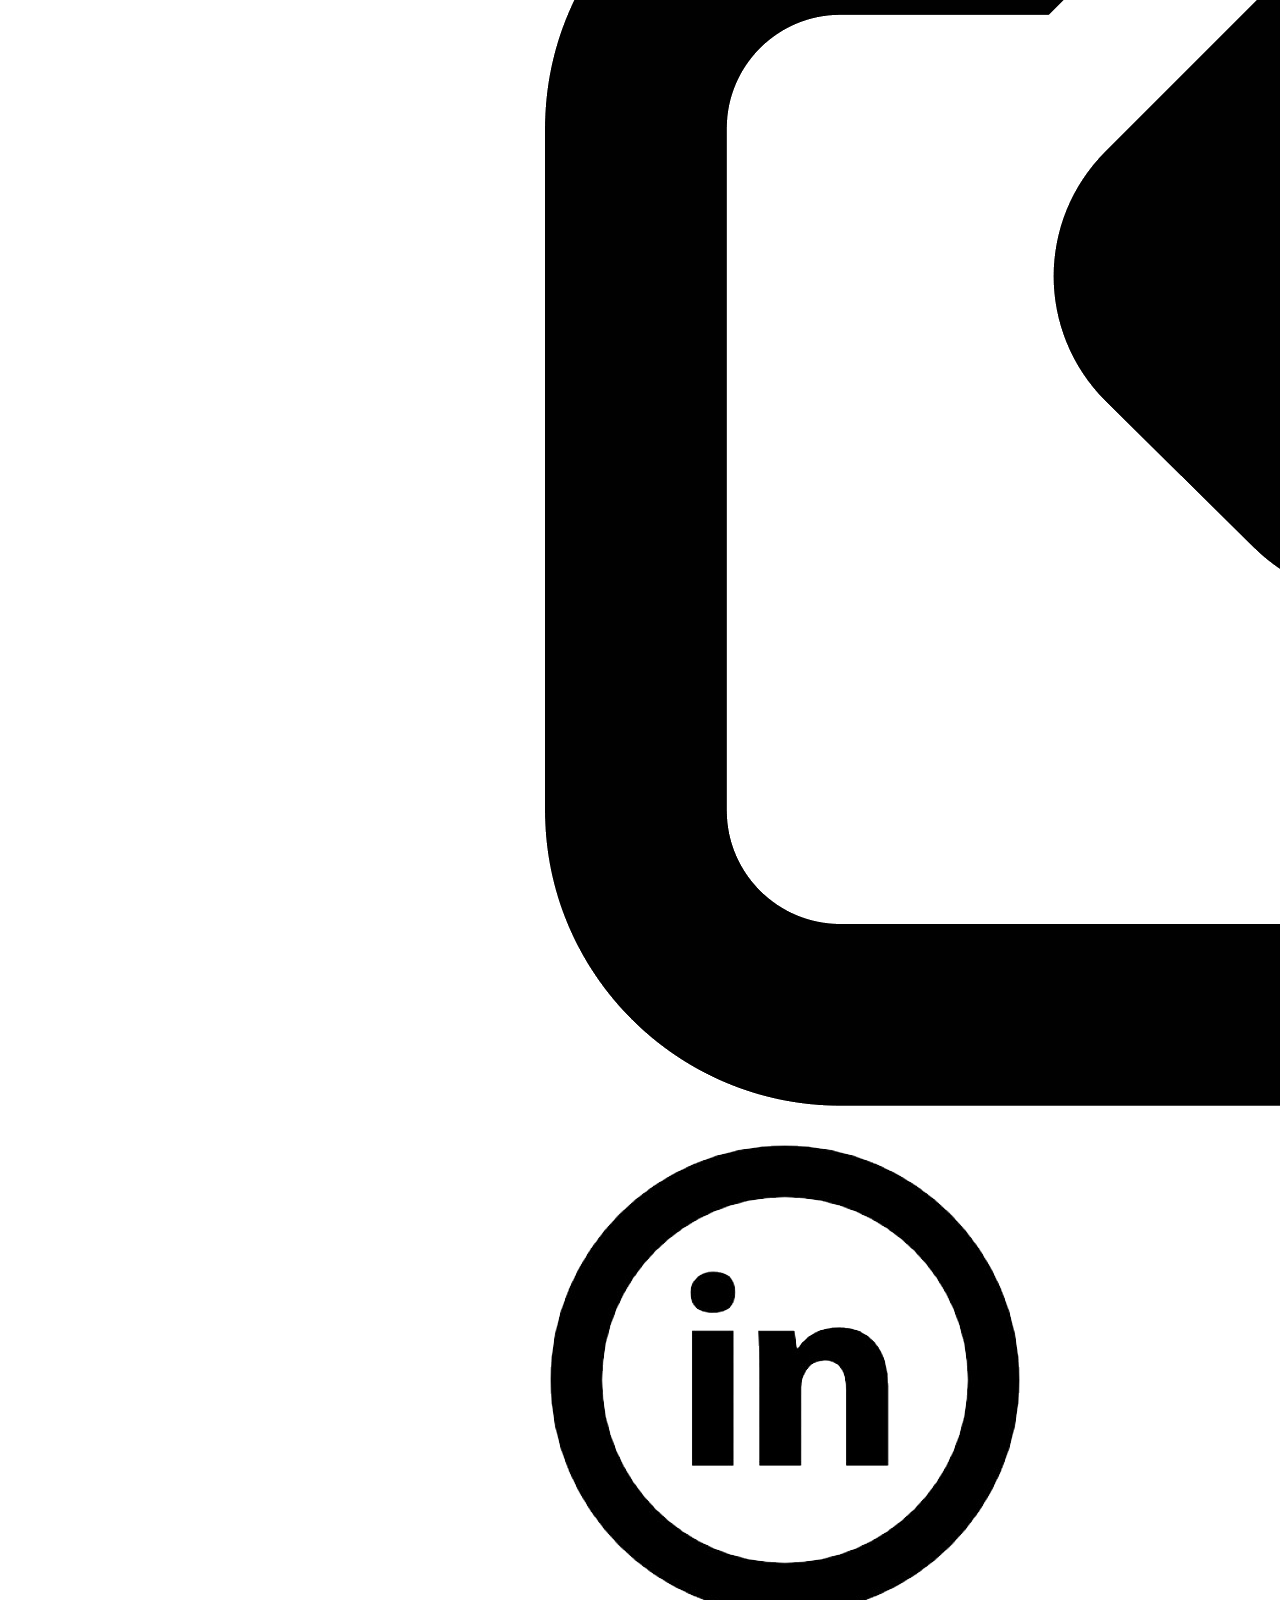
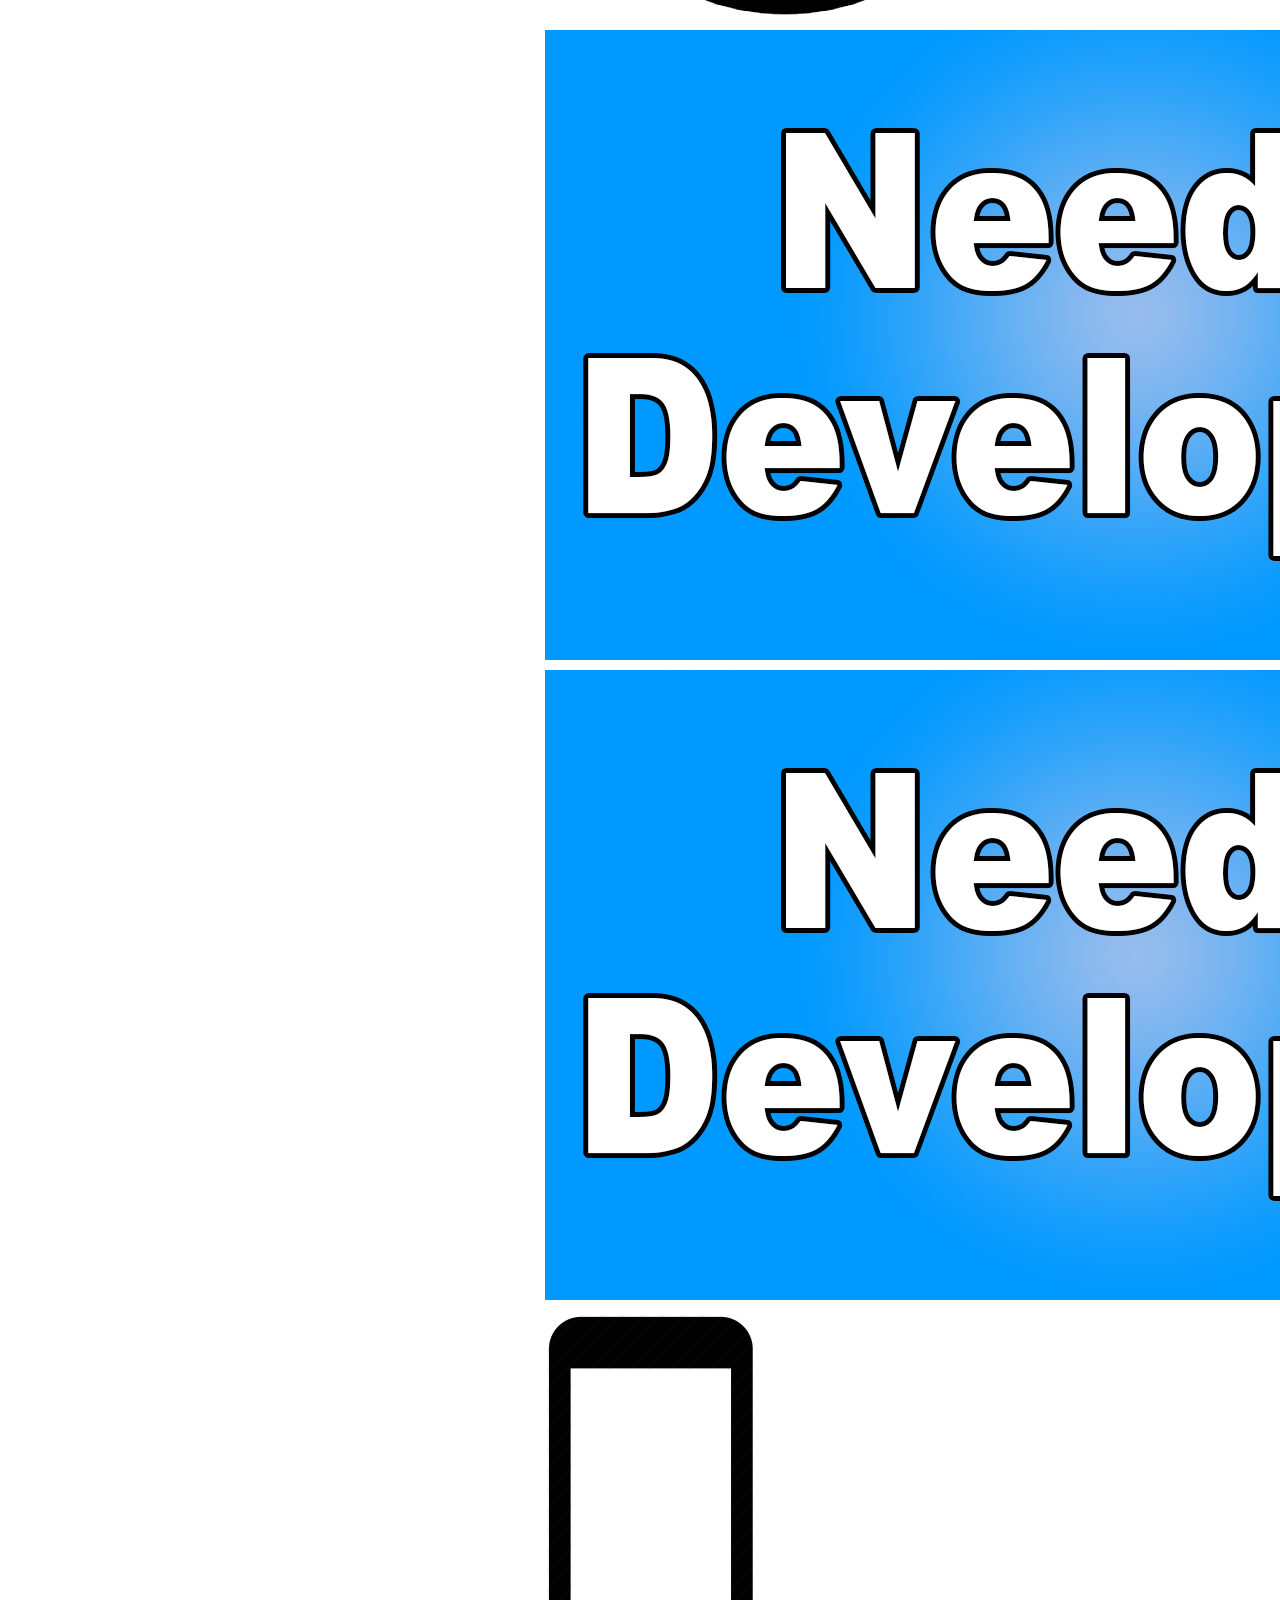
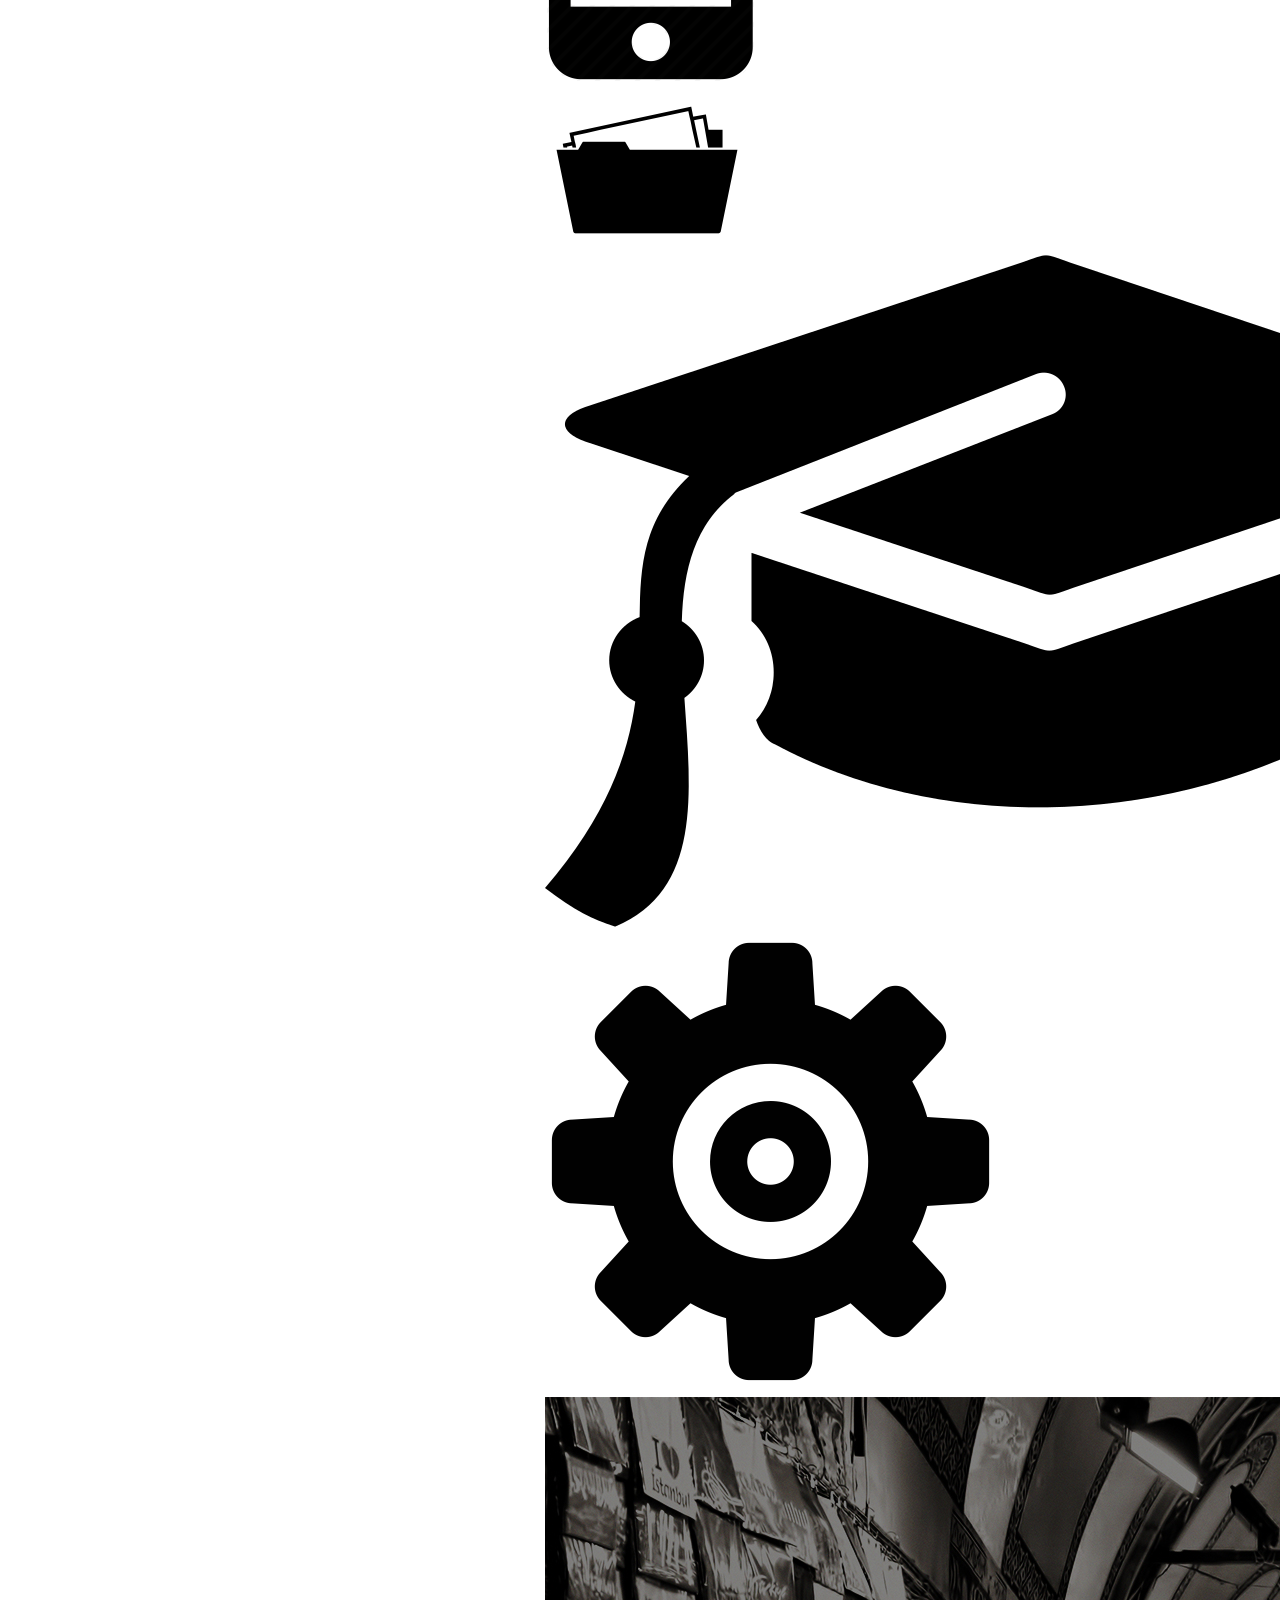
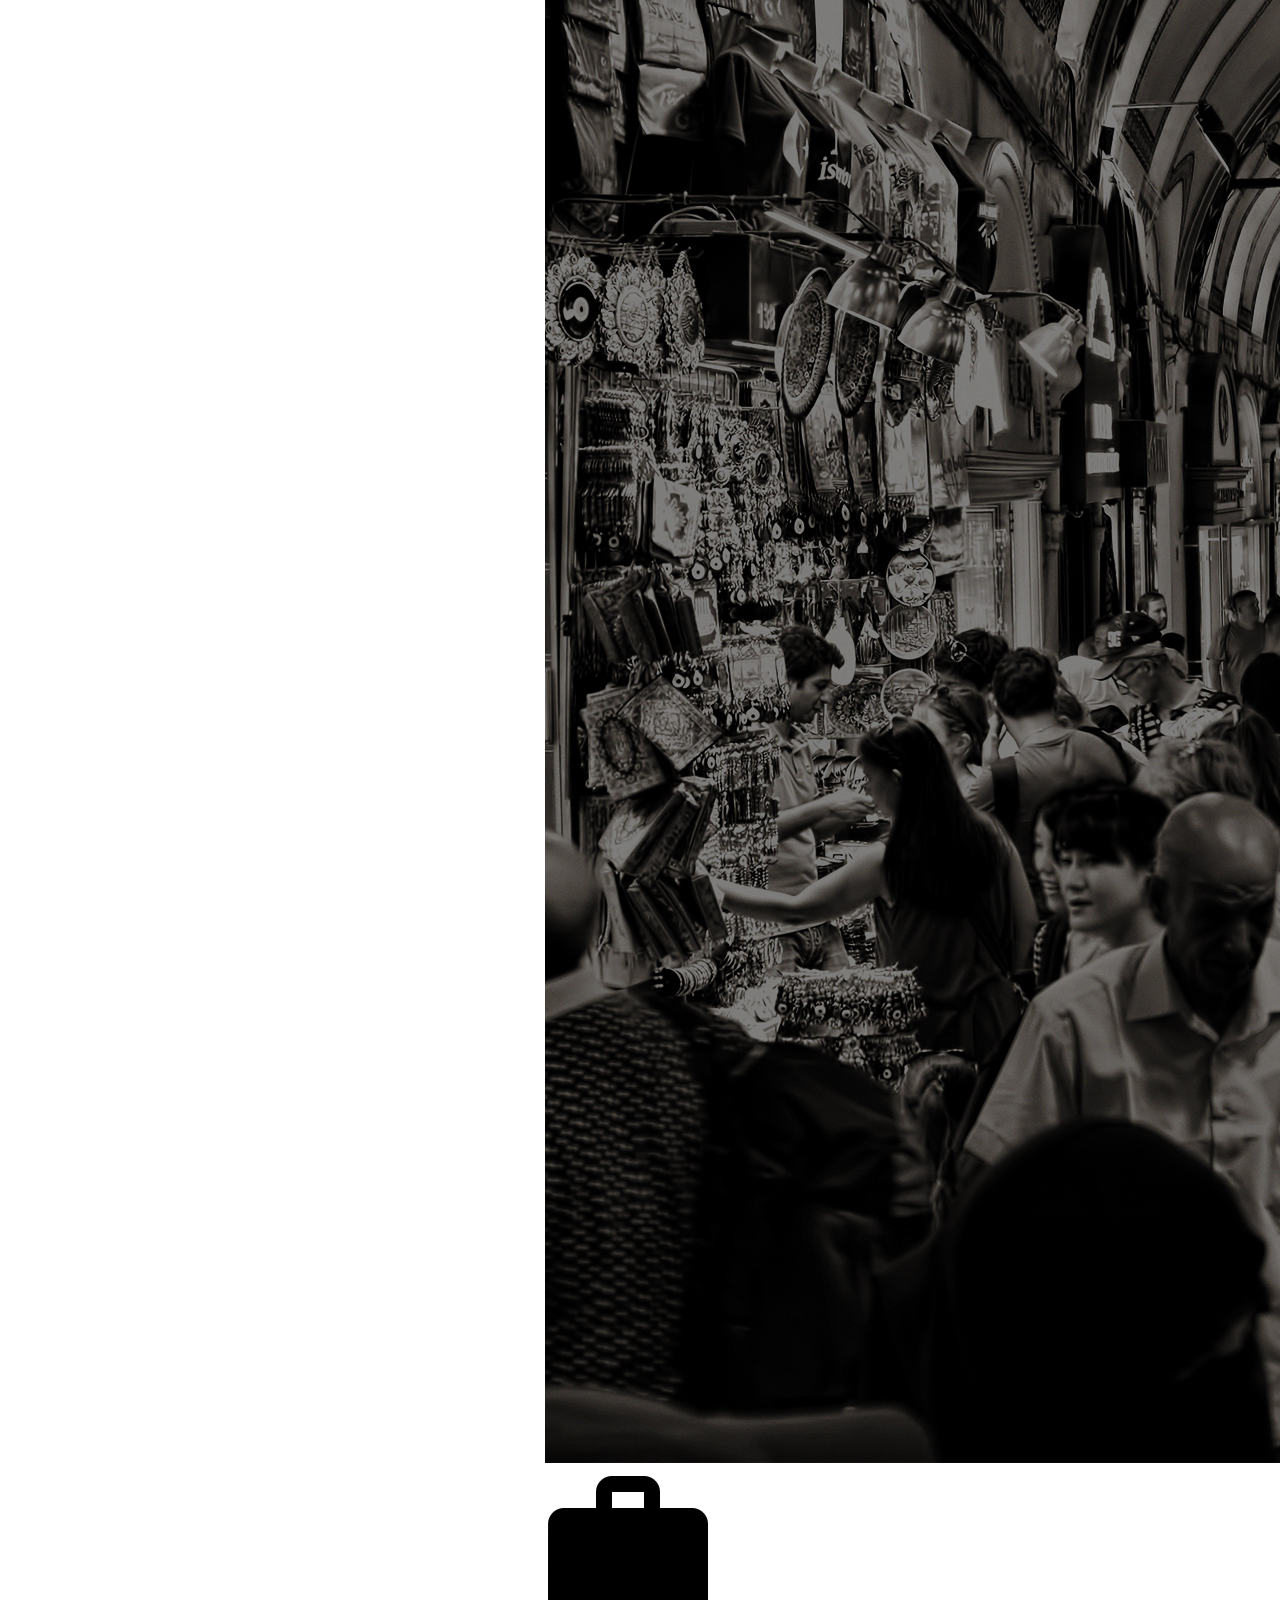
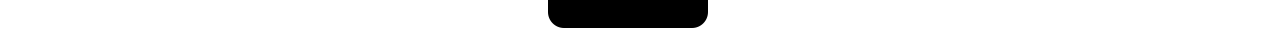
==== commit b05d420d: "Updating mobile nav (SM icons)" ====
--- a/graphics.html
+++ b/graphics.html
@@ -24,7 +24,7 @@
     <meta property="og:url" content=""/>
     <meta property="og:type" content="blog"/>
 
-    <title>Graphics</title>
+    <title>JS Design - Graphics</title>
   </head>
   <body>
 	<nav class="navbar navbar-expand-lg sticky-top navbar-dark bg-dark" style="background-color: #000000 !important;">
@@ -46,30 +46,29 @@
 					<li class="nav-item my-auto">
 						<a class="nav-link" href="resume.html">Resume</a>
 					</li>
-					<li class="d-lg-none nav-item dropdown my-auto">
-						<a class="nav-link dropdown-toggle" data-toggle="dropdown" href="#">
-							Follow Us<span class="caret"></span>
-						</a>
-						<ul class="dropdown-menu navbar-dark" style="background-color: black;">
-							<li class="nav-item ml-3">
-								<a class="nav-link" href="https://www.facebook.com/jonathan.shaw.946" target="_blank">
-									<img class="fb-nav-icon mr-3" src="images/fb_icon.png" alt="Facebook Icon"/>
-									Facebook
-								</a>
-							</li>
-							<li class="nav-item ml-3">
-								<a class="nav-link" href="https://www.instagram.com/jonshaw199/?hl=en" target="_blank">
-									<img class="insta-nav-icon mr-3" src="images/insta_icon.png" alt="Insta Icon"/>
-									Instagram
-								</a>
-							</li>
-							<li class="nav-item ml-3">
-								<a class="nav-link" href="https://www.linkedin.com/in/jonathan-shaw-b95b52bb/" target="_blank">
-									<img class="linkedin-nav-icon mr-3" src="images/linkedin_icon.png" alt="LinkedIn Icon"/>
-									Linked In
-								</a>
-							</li>
-						</ul>
+					<li class="d-lg-none nav-item">
+						<div class="d-flex flex-row">
+							<div class="nav-link my-auto pr-5">
+								Follow Us
+							</div>
+							<div class="d-flex flex-row">
+								<div class="pr-5">
+									<a class="nav-link" href="https://www.facebook.com/jonathan.shaw.946" target="_blank">
+										<img class="fb-nav-icon" src="images/fb_icon.png" alt="Facebook Icon"/>
+									</a>
+								</div>
+								<div class="pr-5">
+									<a class="nav-link" href="https://www.instagram.com/jonshaw199/?hl=en" target="_blank">
+										<img class="insta-nav-icon" src="images/insta_icon.png" alt="Insta Icon"/>
+									</a>
+								</div>
+								<div class="">
+									<a class="nav-link" href="https://www.linkedin.com/in/jonathan-shaw-b95b52bb/" target="_blank">
+										<img class="linkedin-nav-icon" src="images/linkedin_icon.png" alt="LinkedIn Icon"/>
+									</a>
+								</div>
+							</div>
+						</div>
 					</li>
 				</ul>
 			</div>
--- a/styles/myStyles.css
+++ b/styles/myStyles.css
@@ -390,7 +390,7 @@
 }
 
 #nav-logo {
-	transition: all .3s;
+	transition: all .2s;
 }
 
 .shrunk {
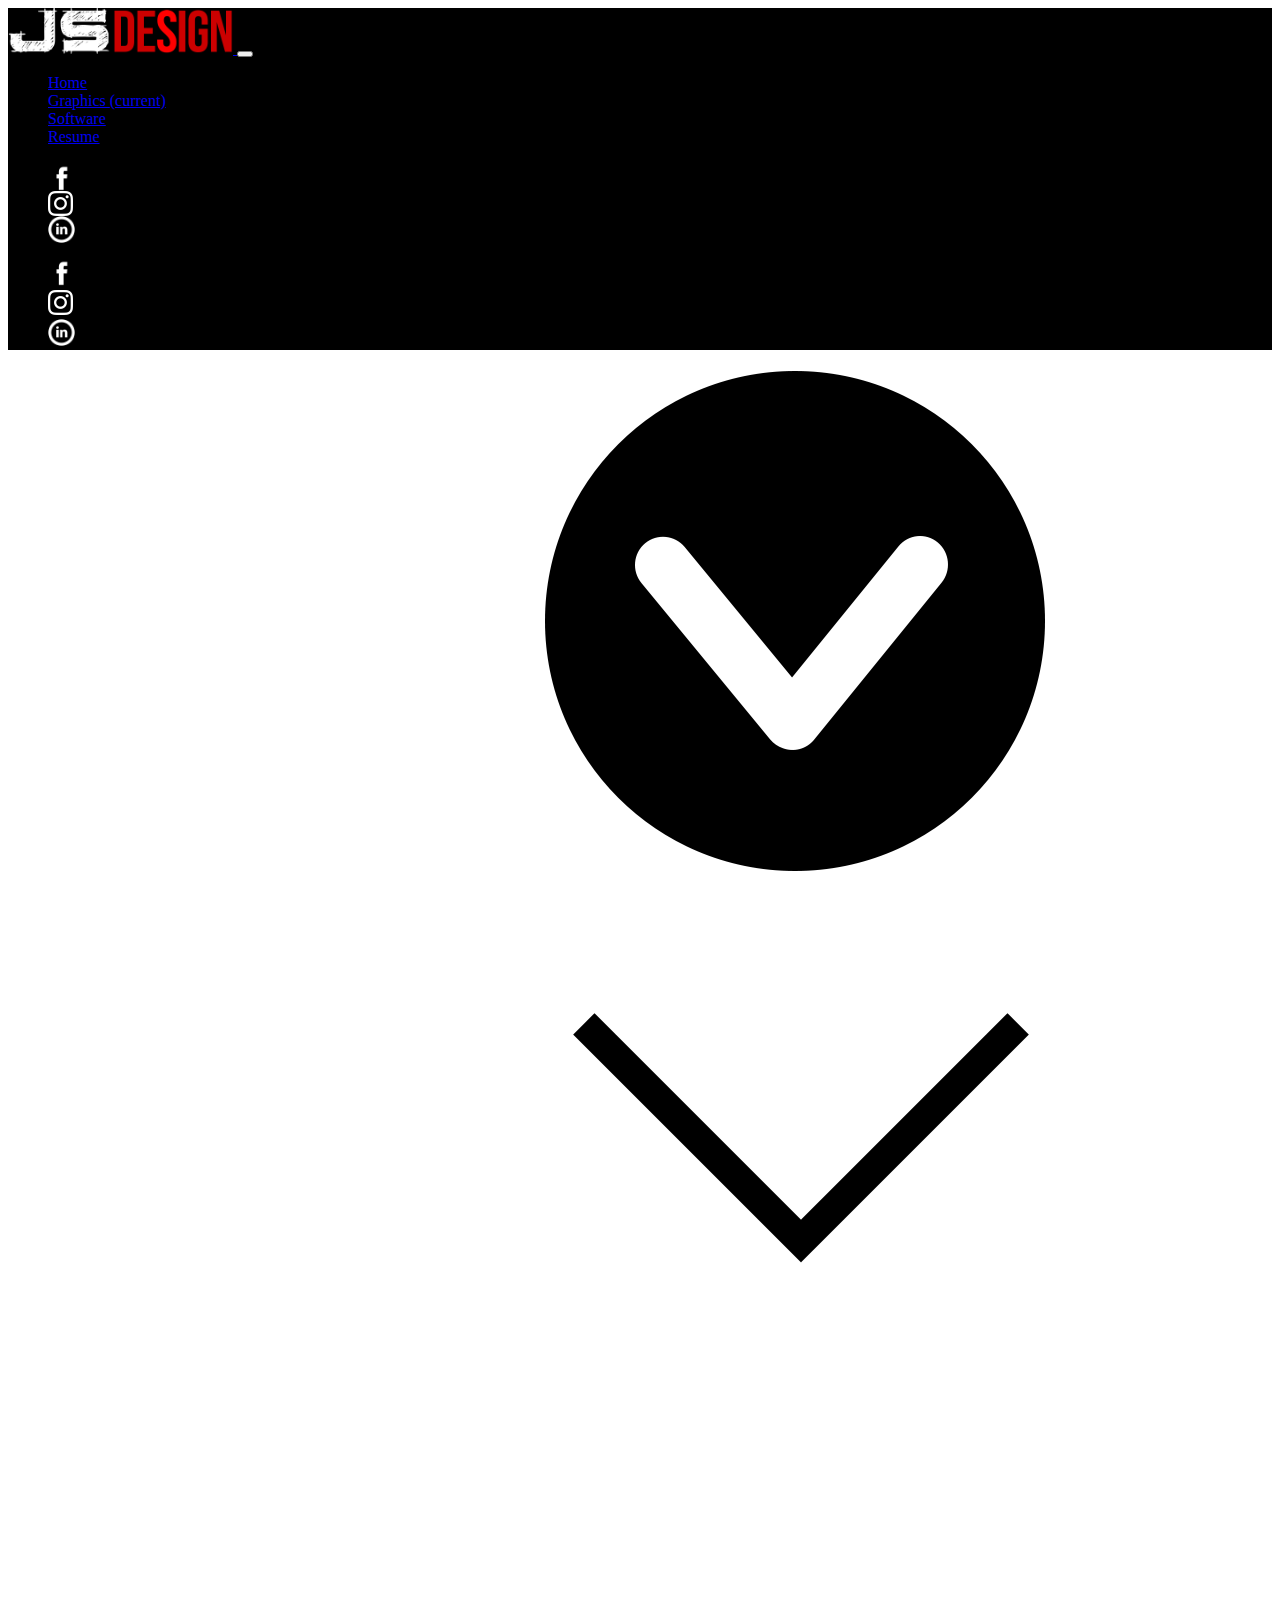
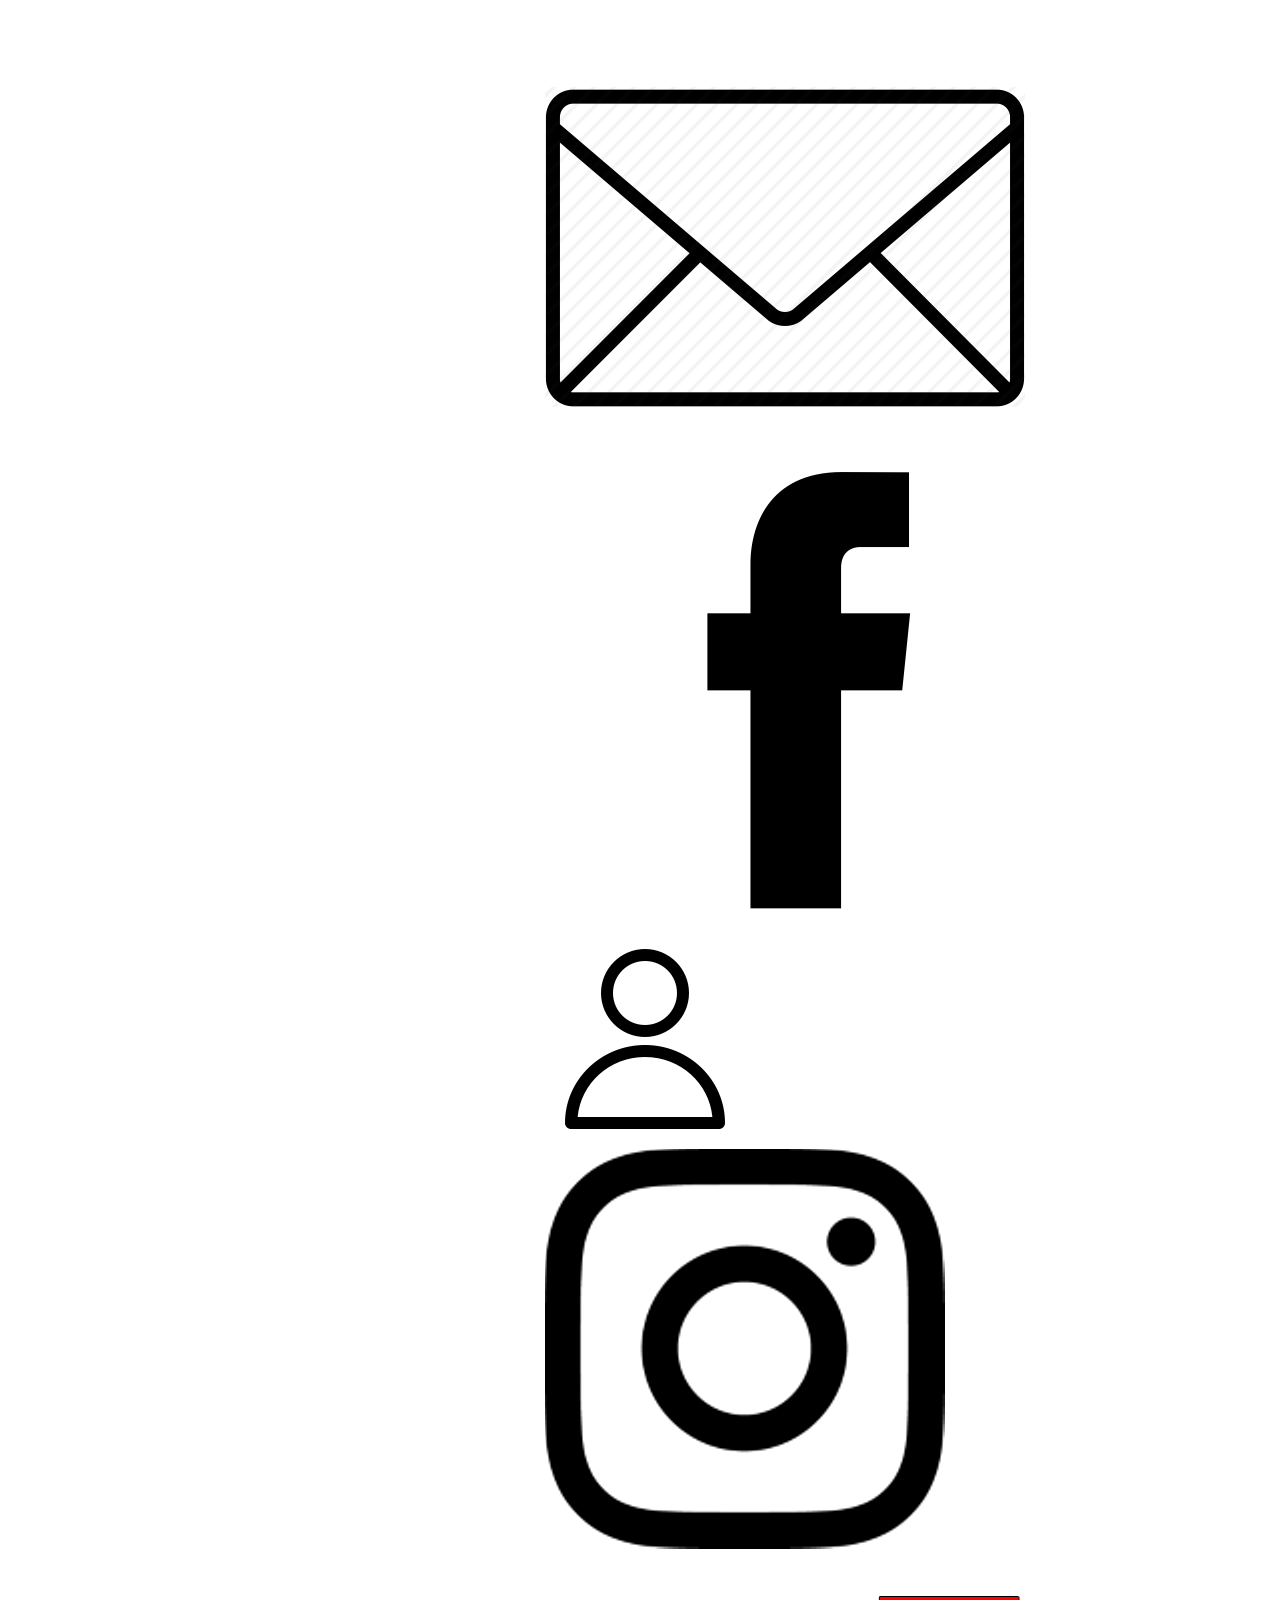
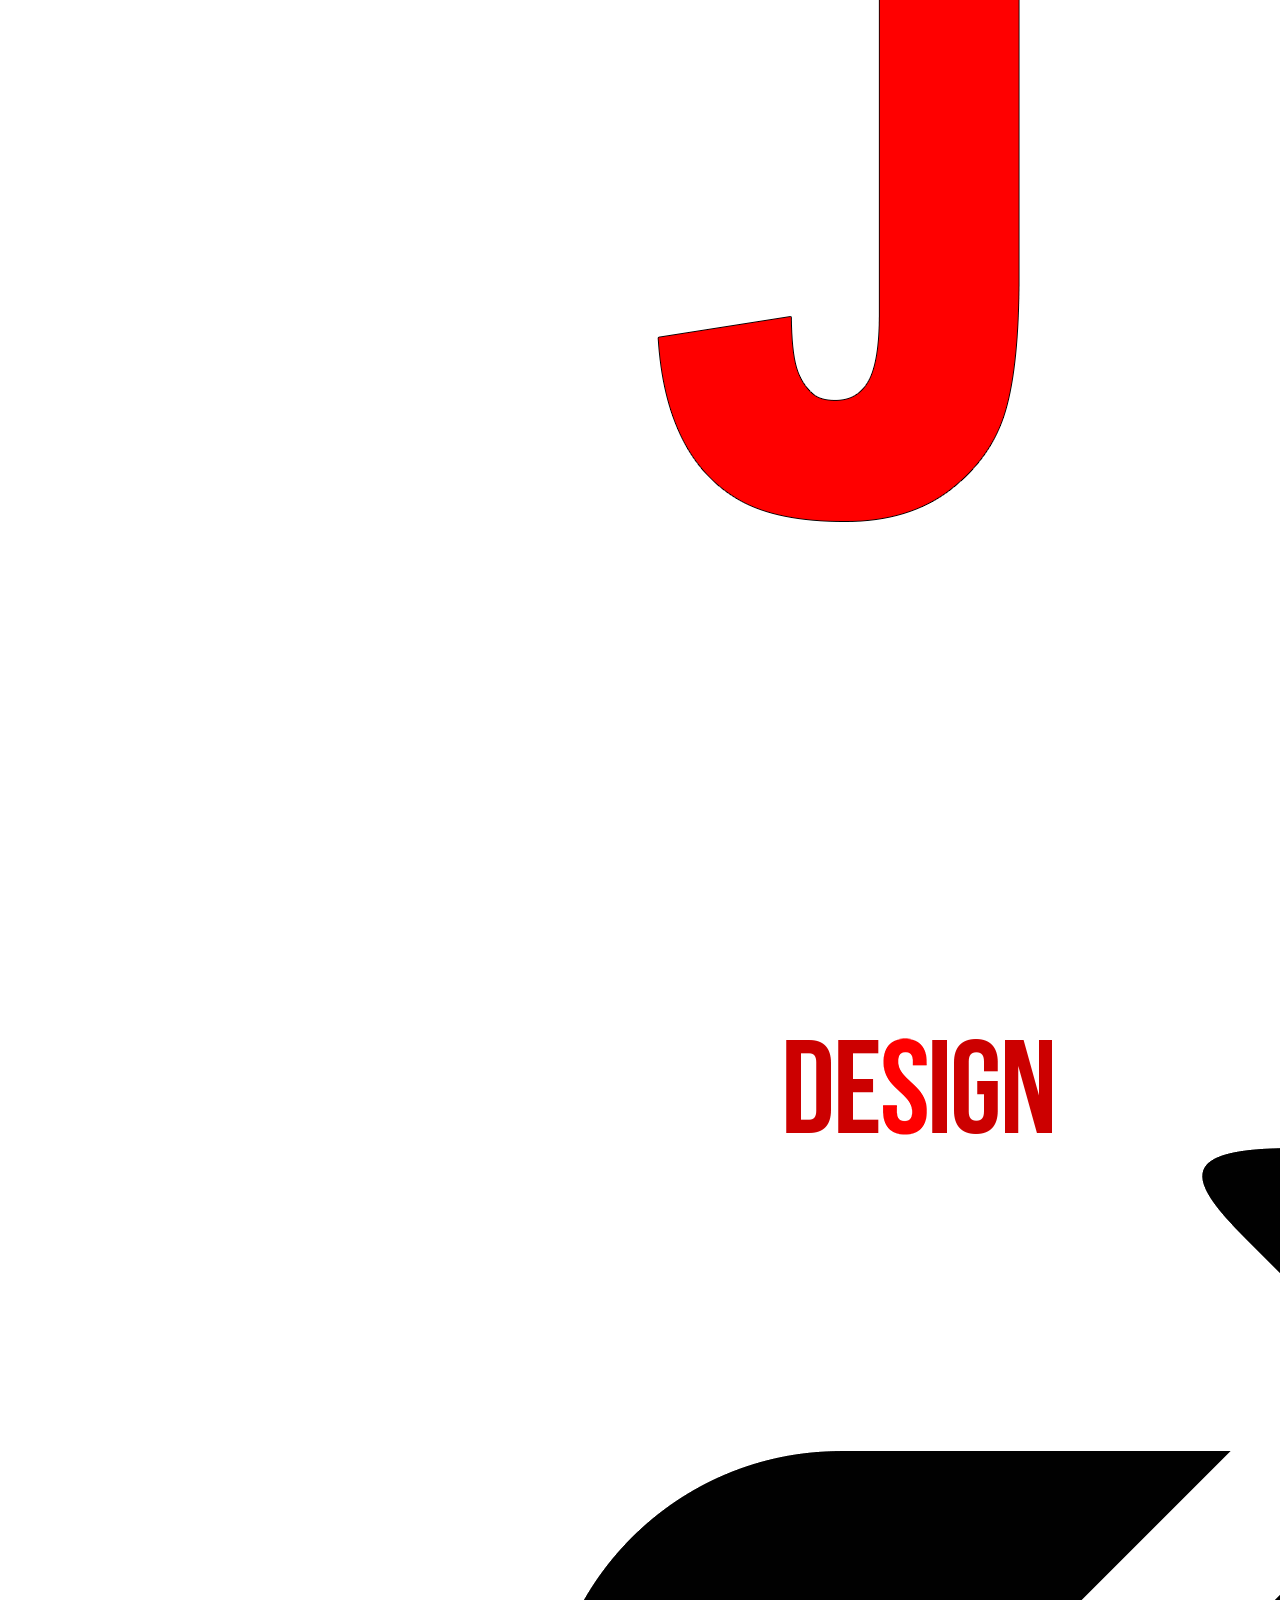
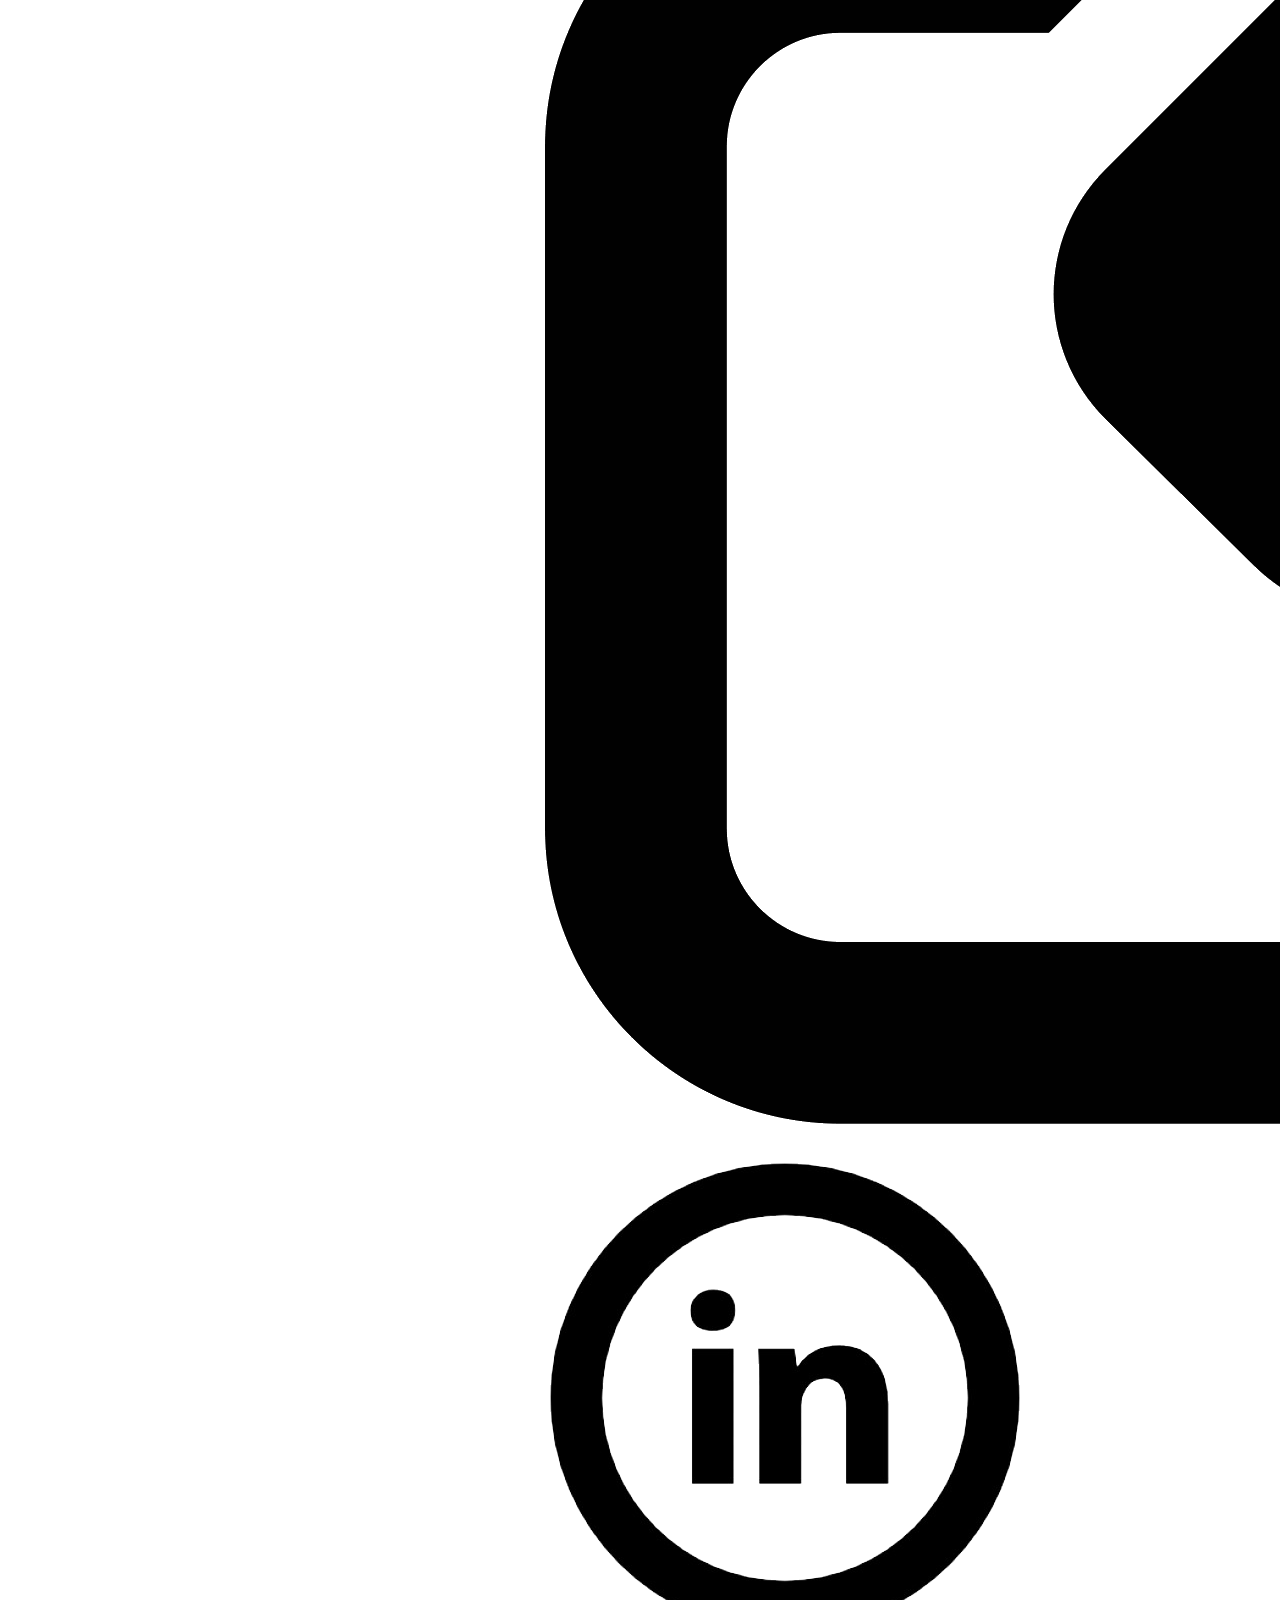
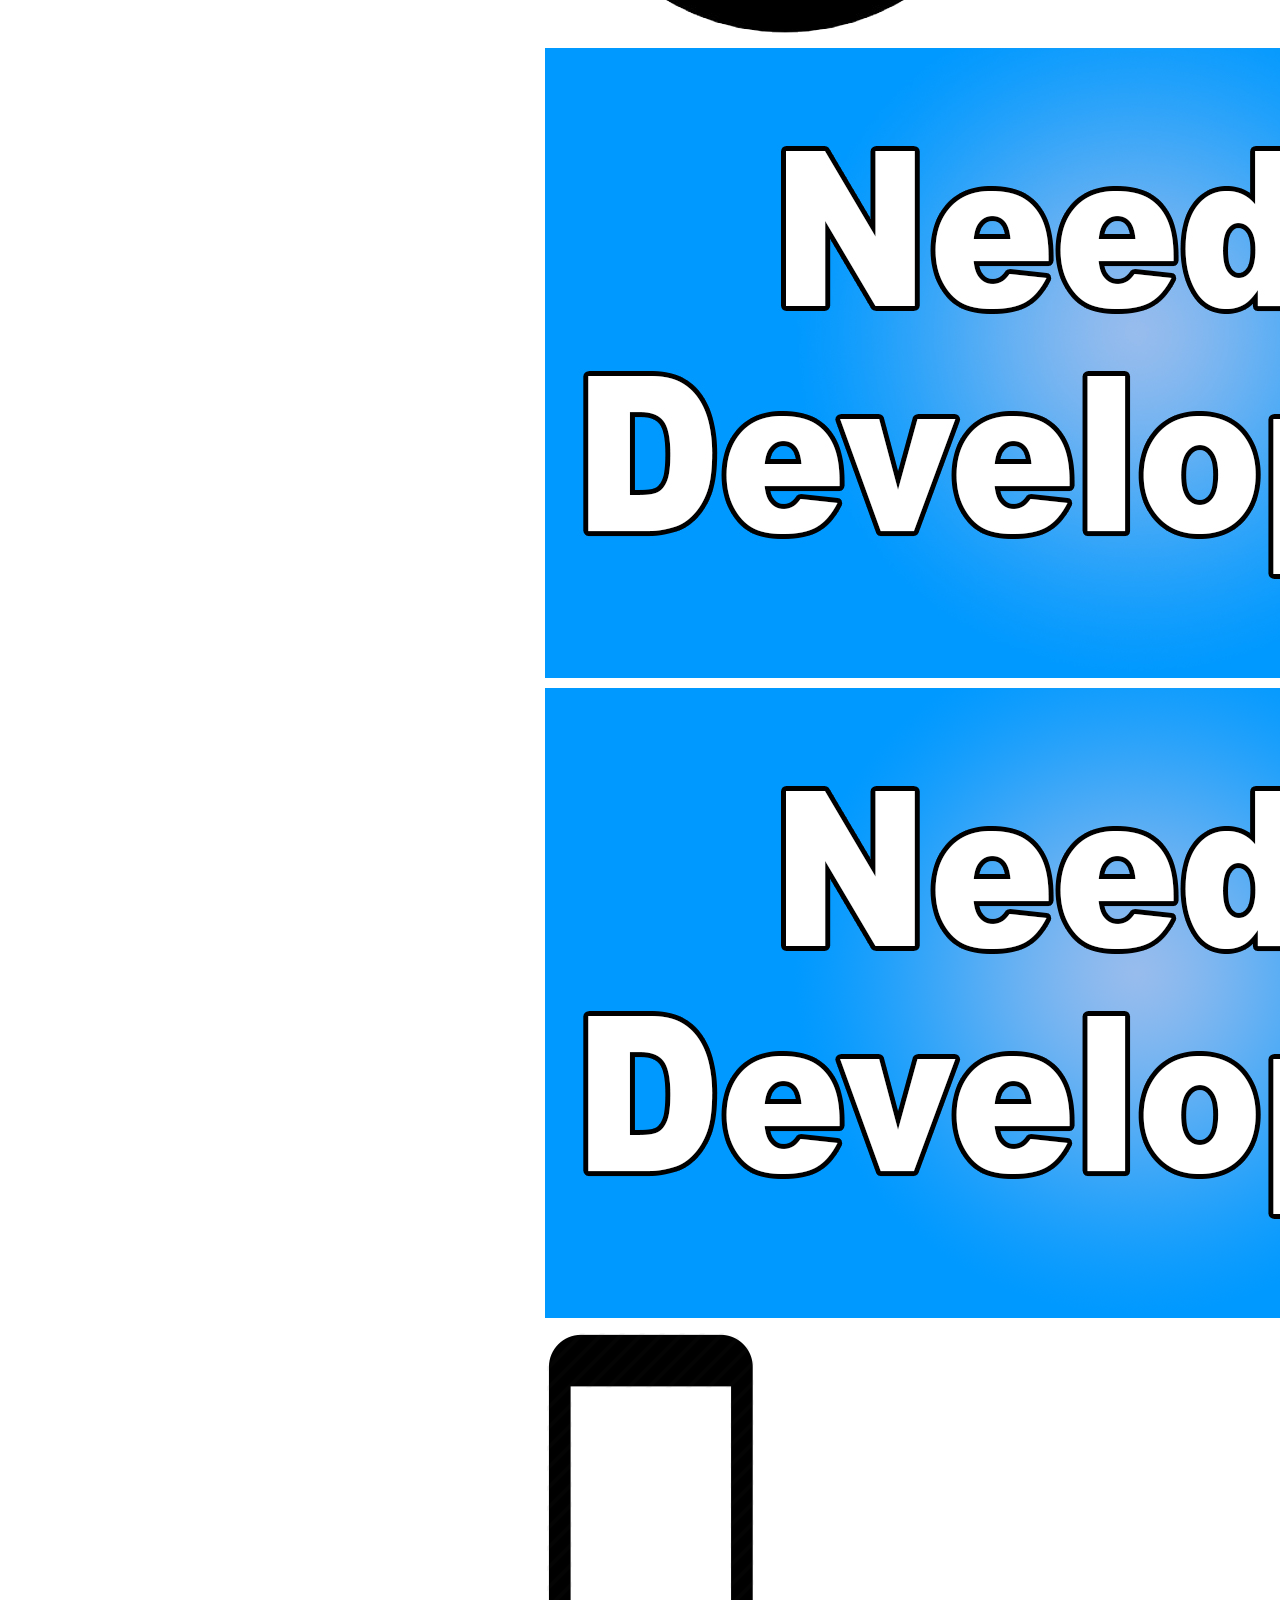
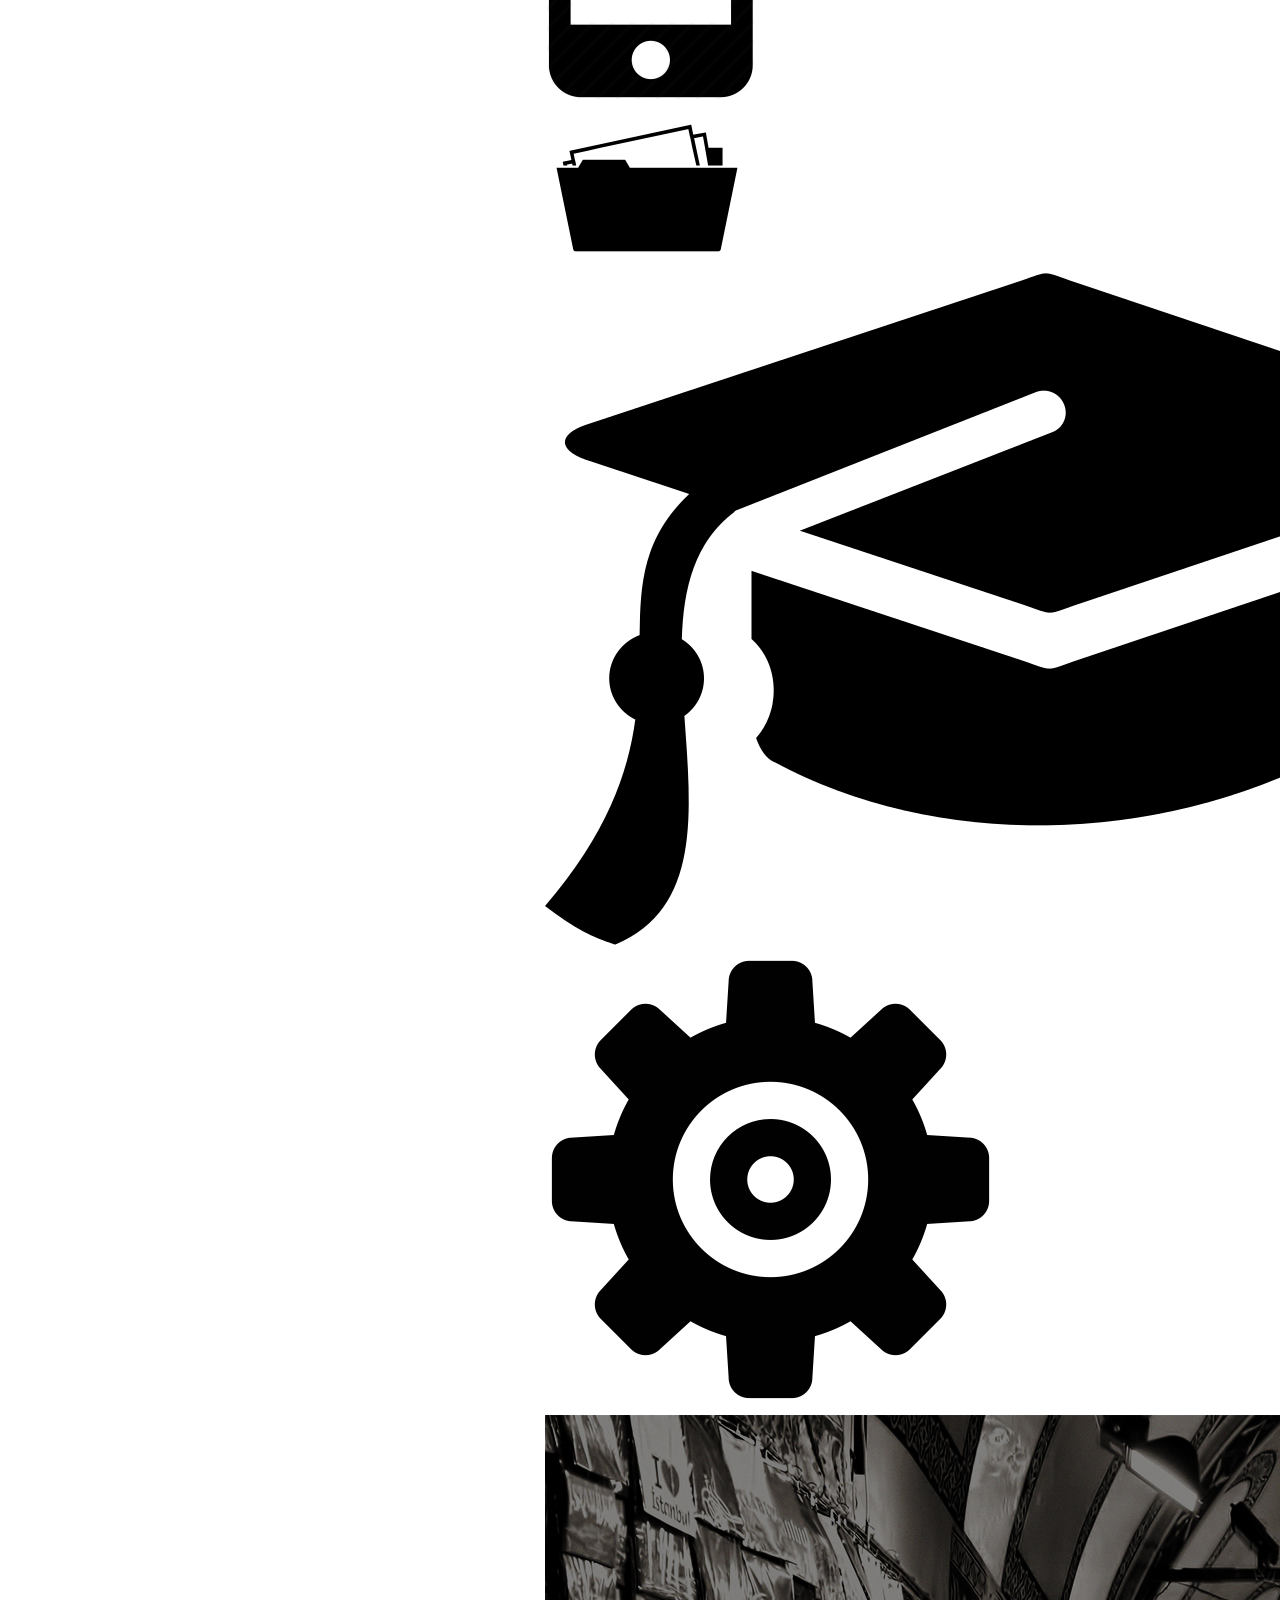
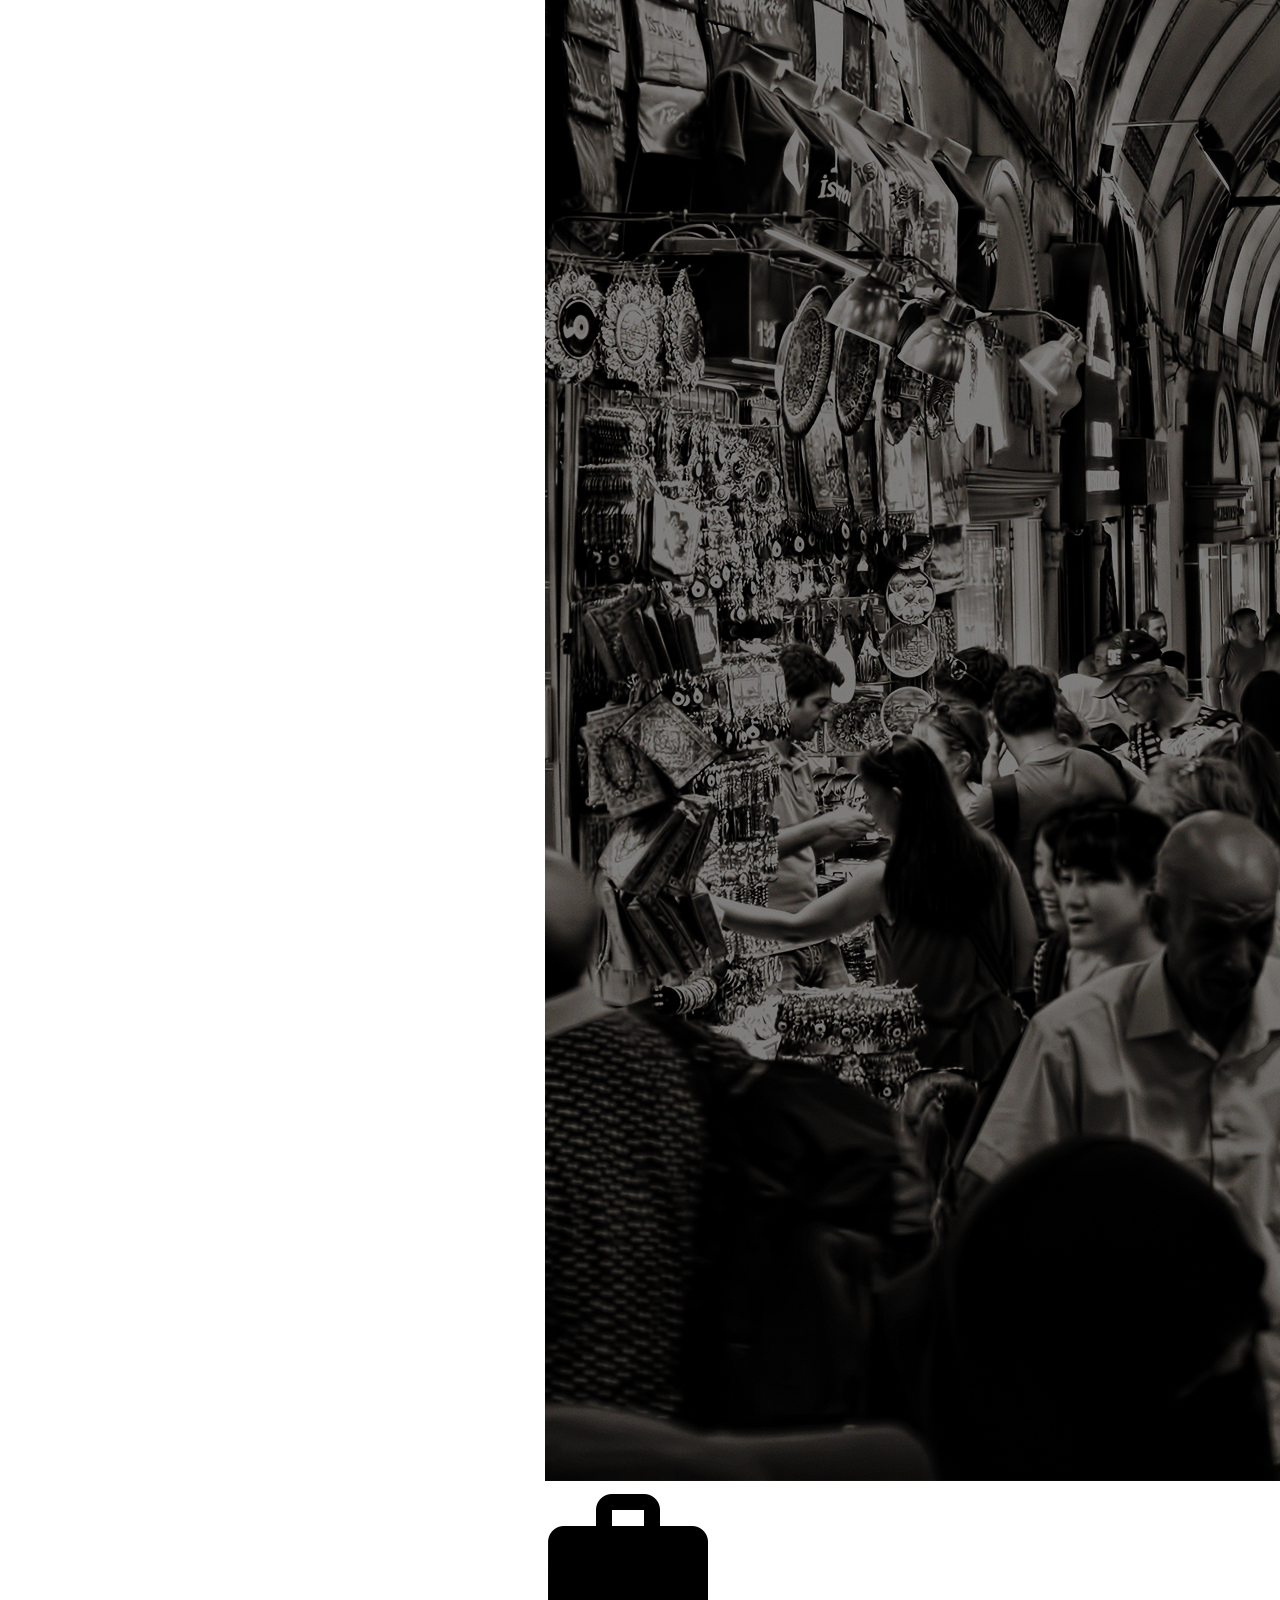
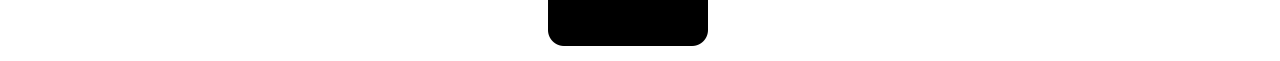
==== commit 681a2c65: "Adding Software page nav link (disabled)" ====
--- a/graphics.html
+++ b/graphics.html
@@ -42,6 +42,9 @@
 					</li>
 					<li class="nav-item my-auto active">
 						<a class="nav-link disabled" href="#">Graphics <span class="sr-only">(current)</a>
+					</li>
+					<li class="nav-item my-auto">
+						<a class="nav-link disabled" href="#">Software</a>
 					</li>
 					<li class="nav-item my-auto">
 						<a class="nav-link" href="resume.html">Resume</a>
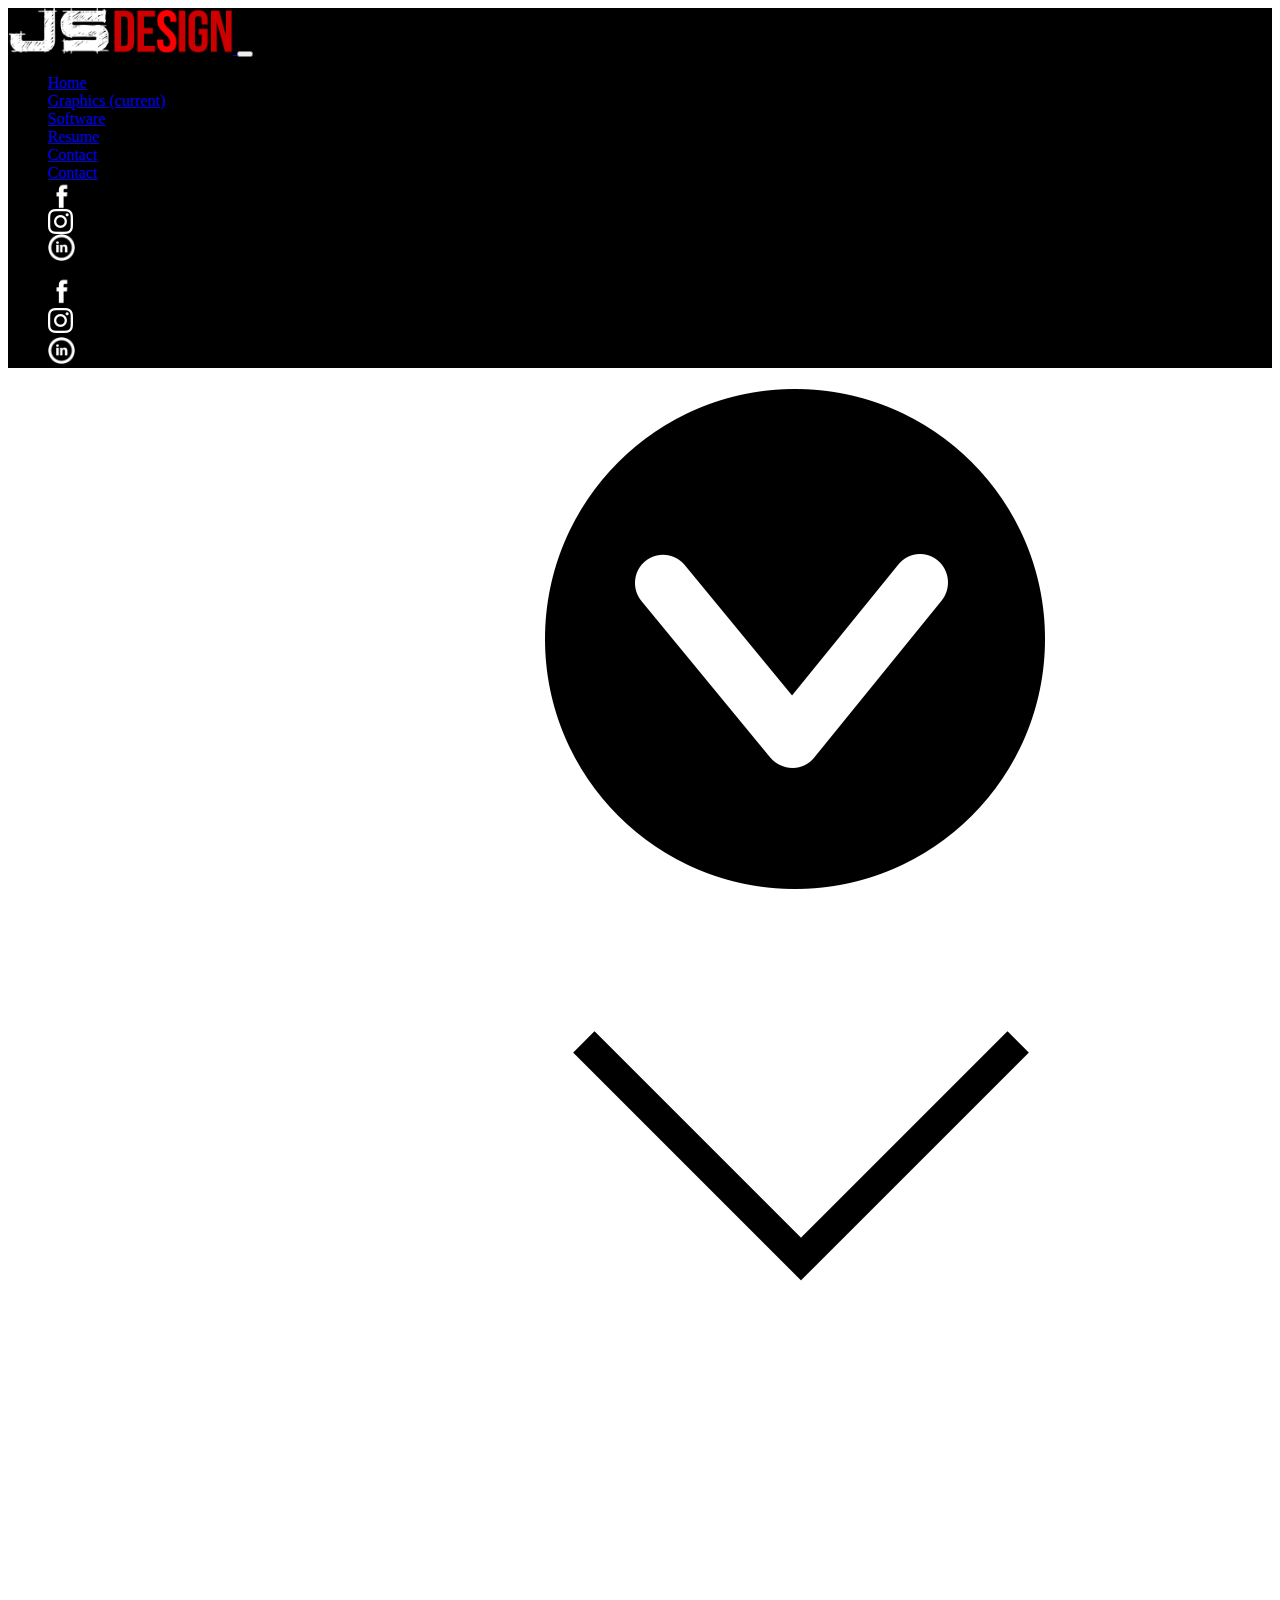
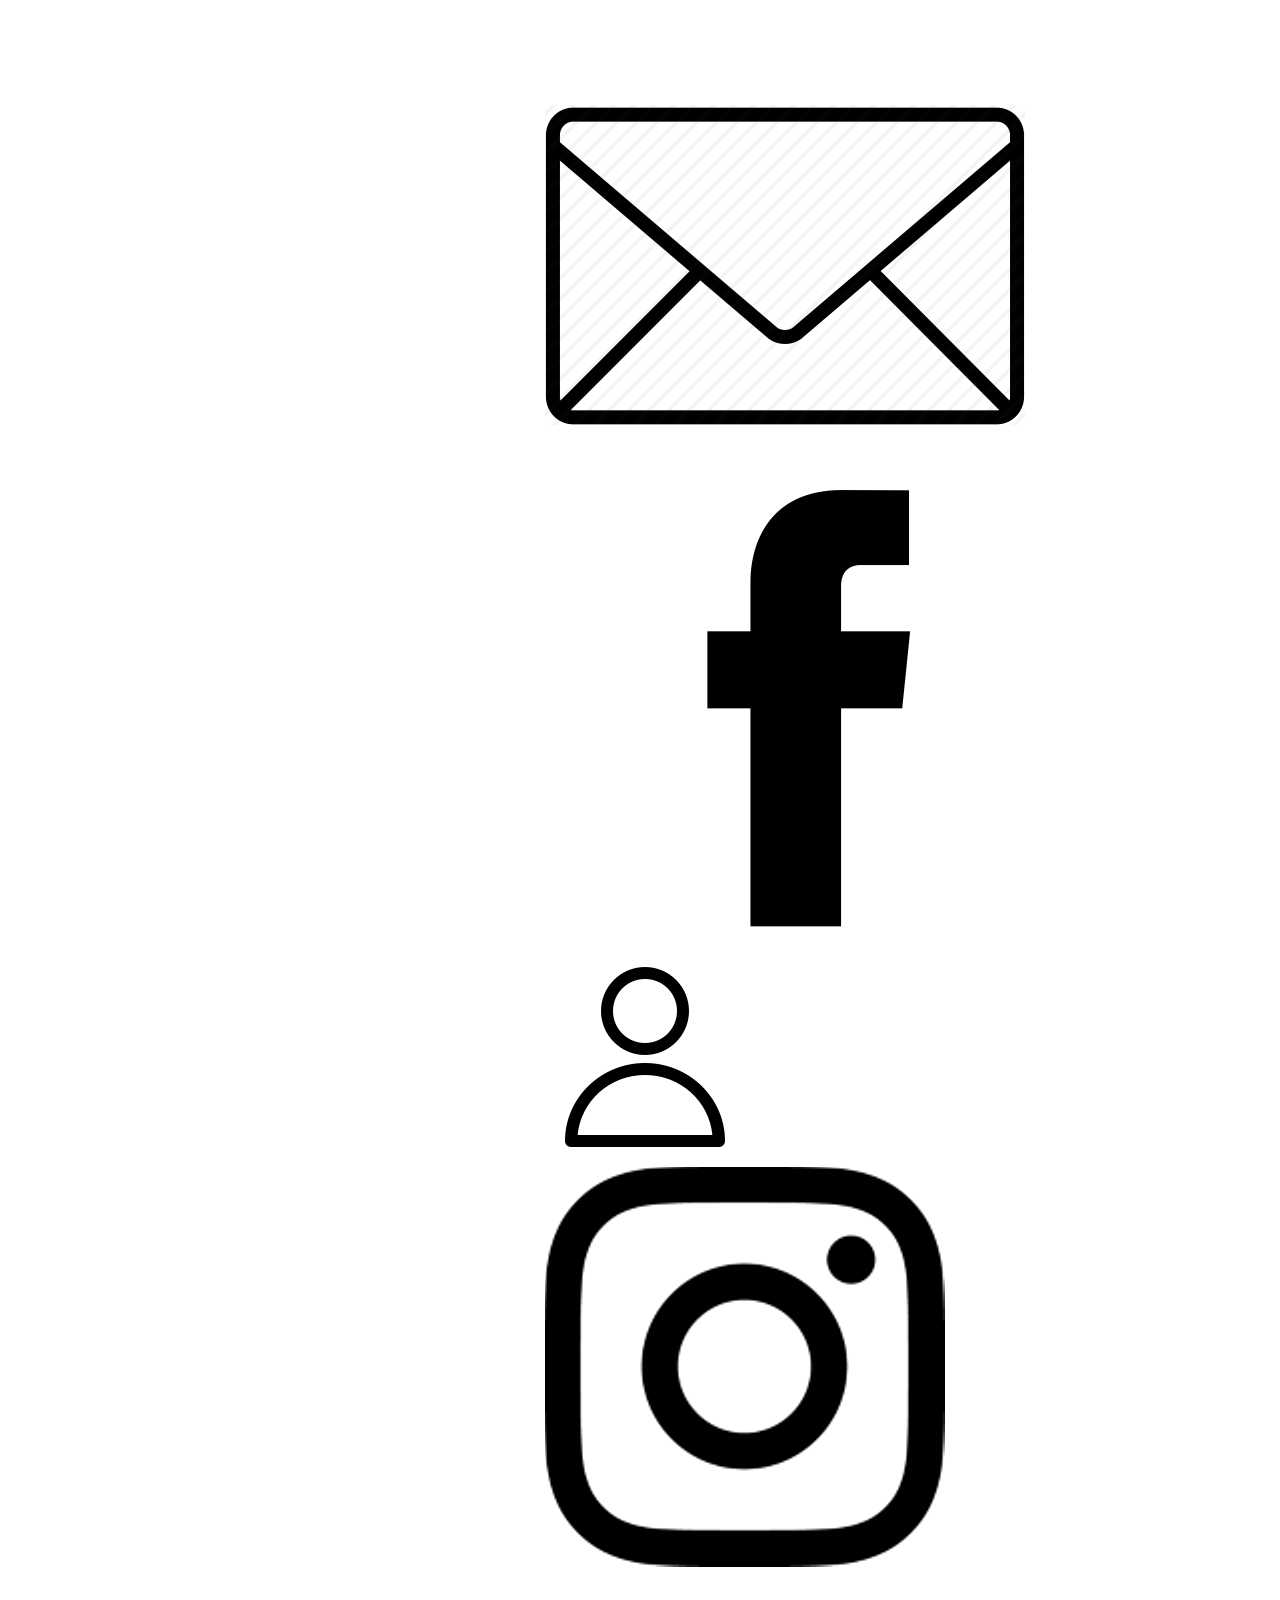
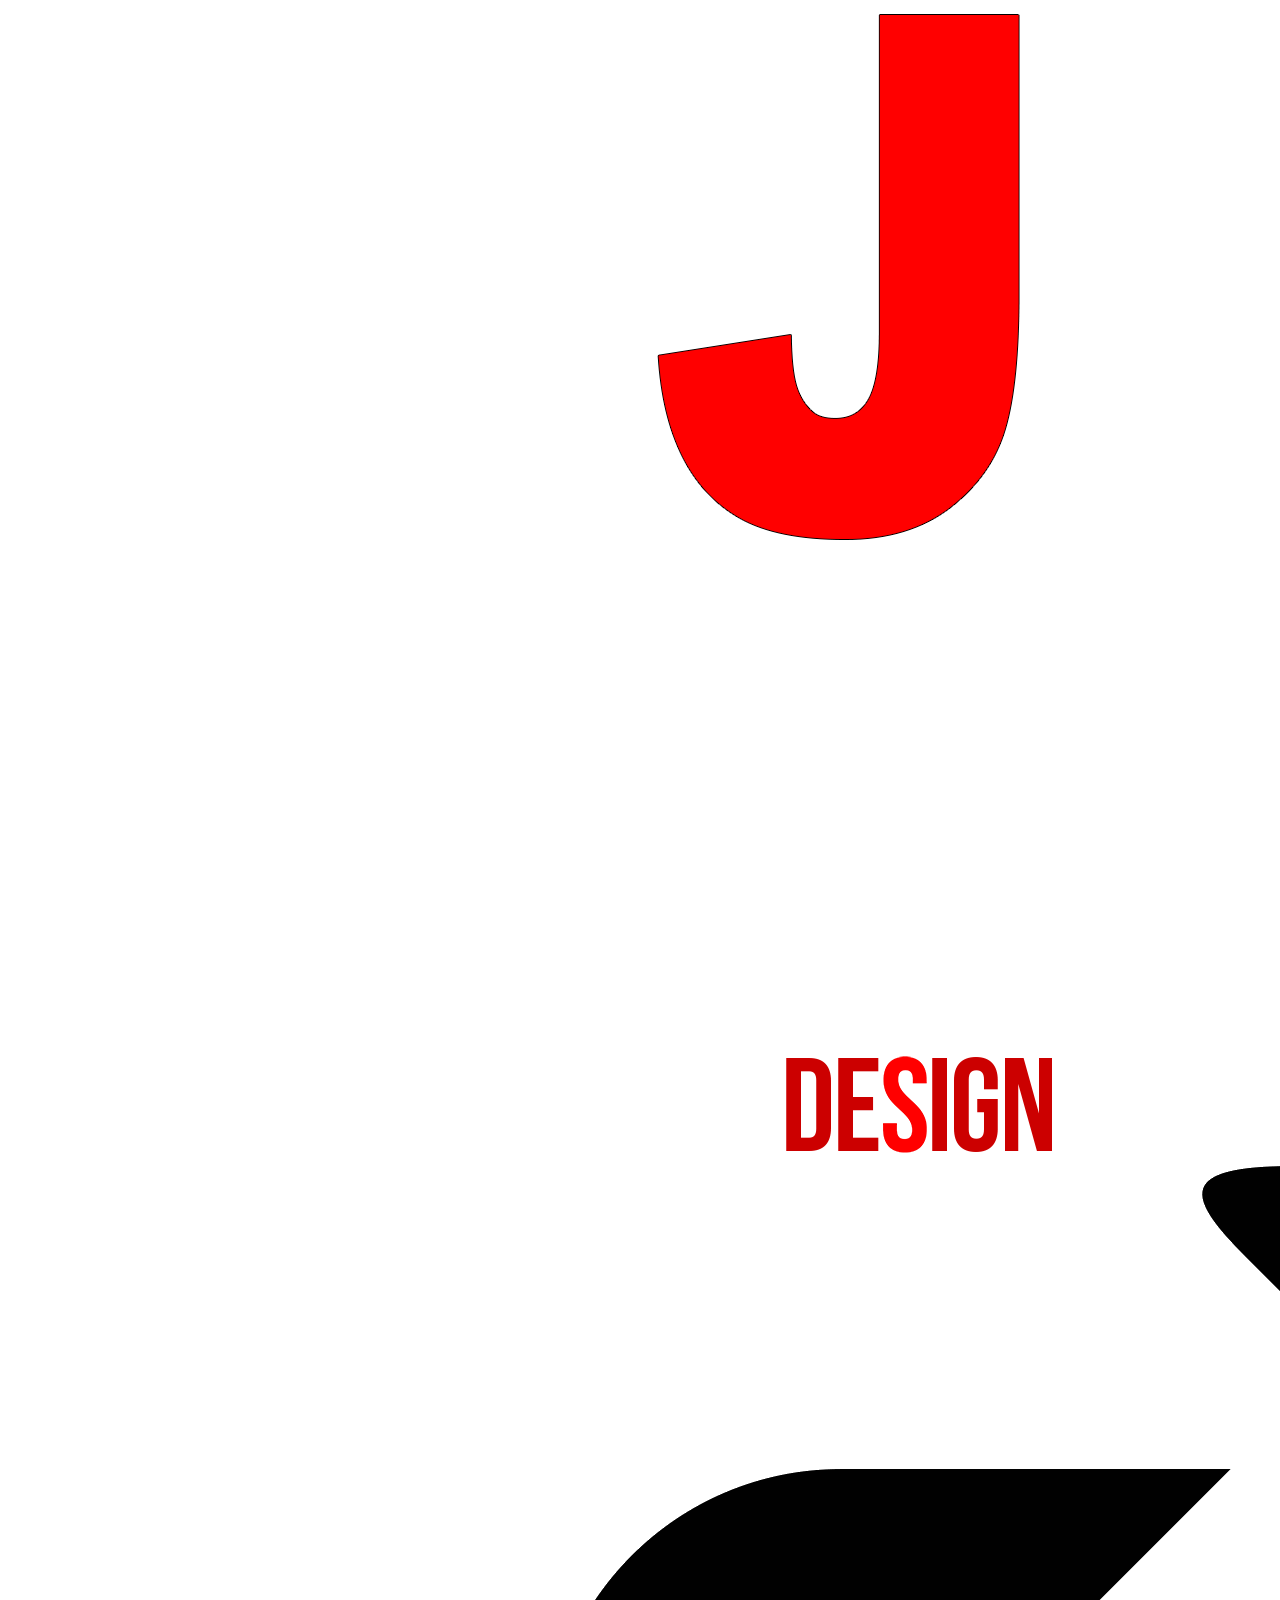
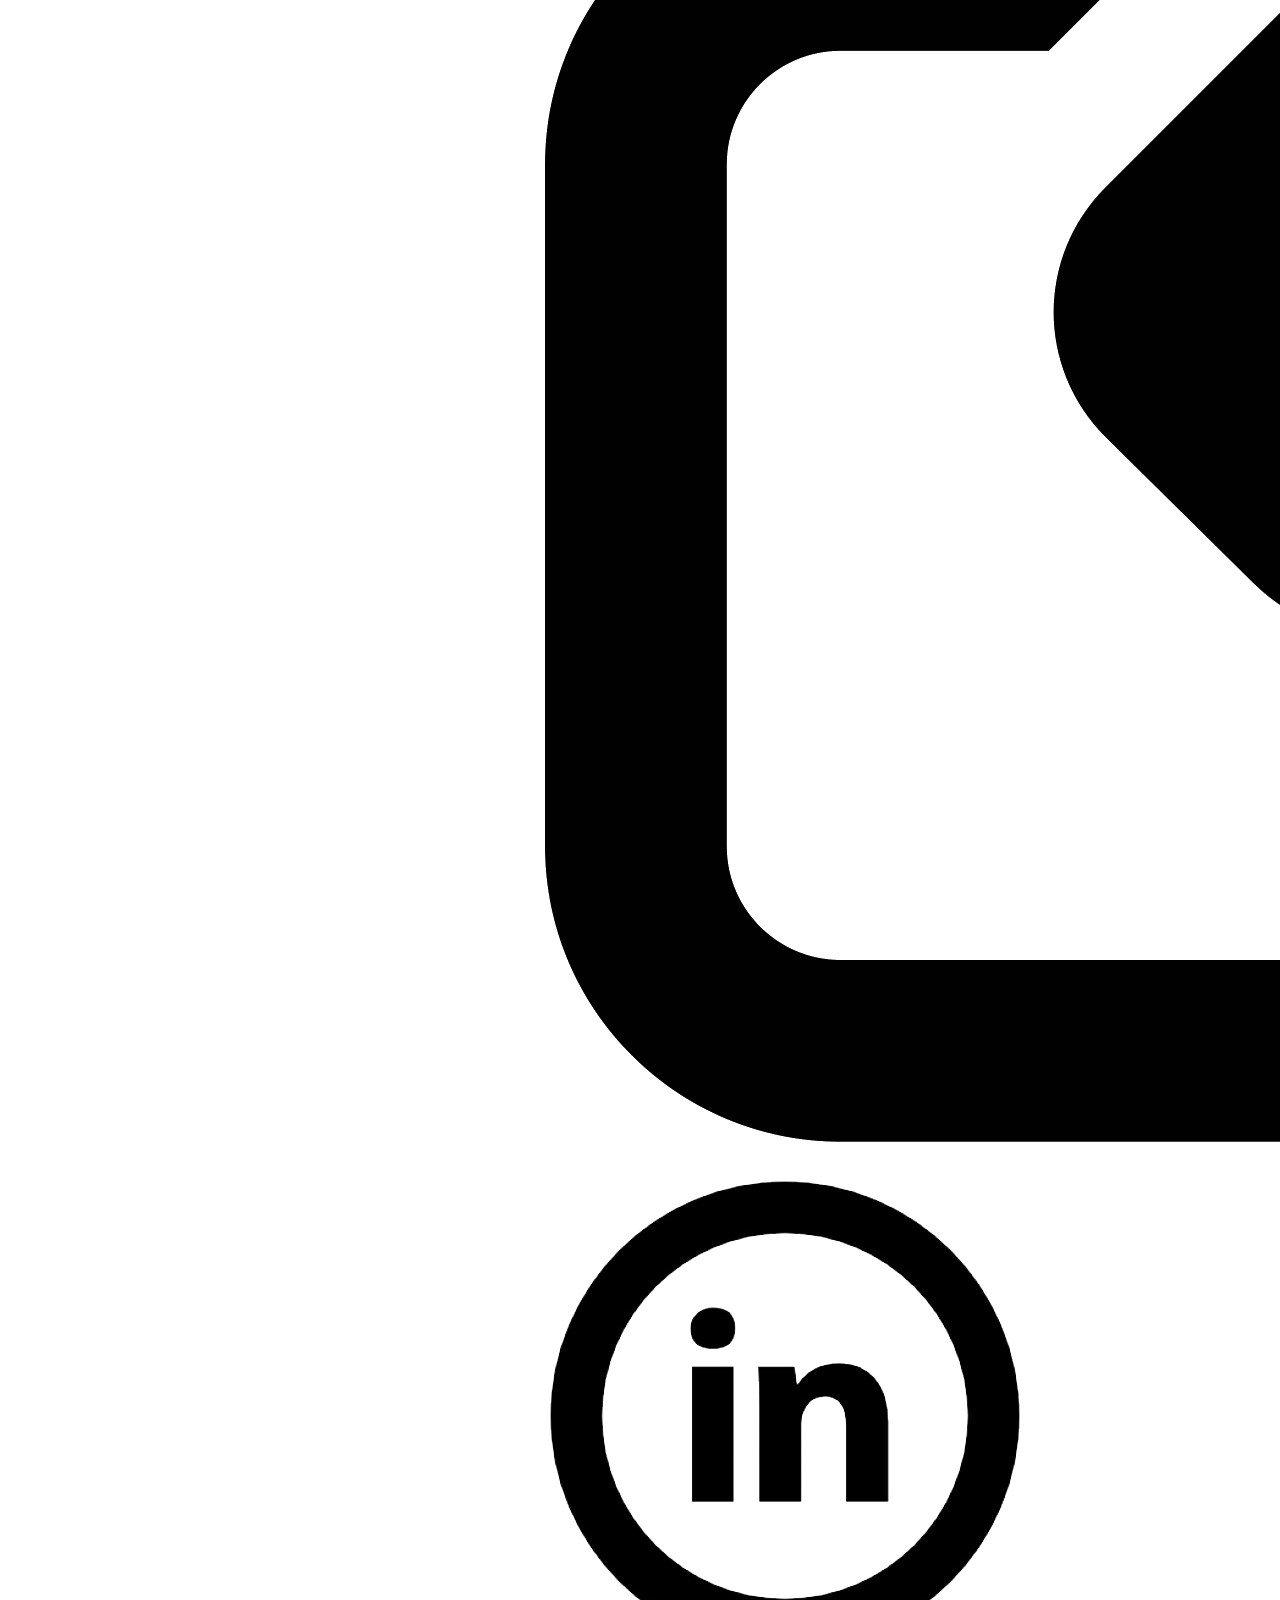
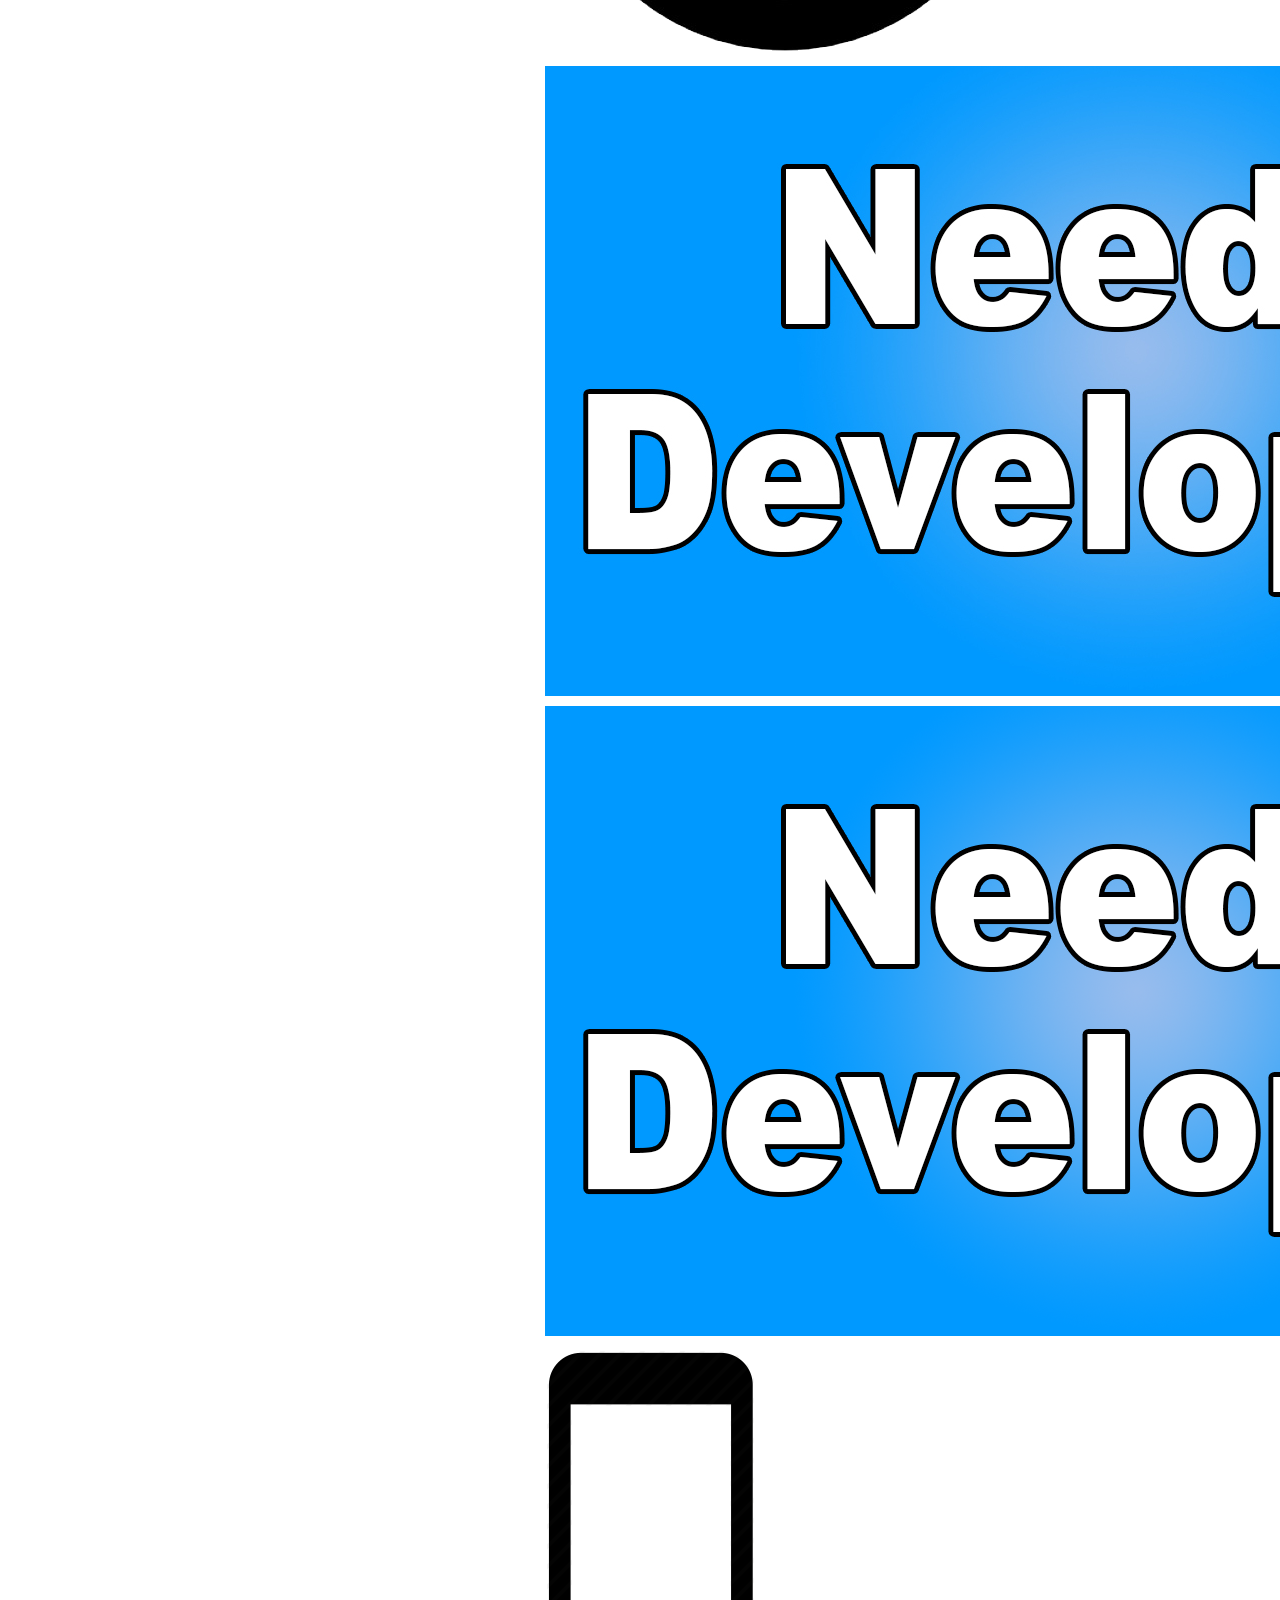
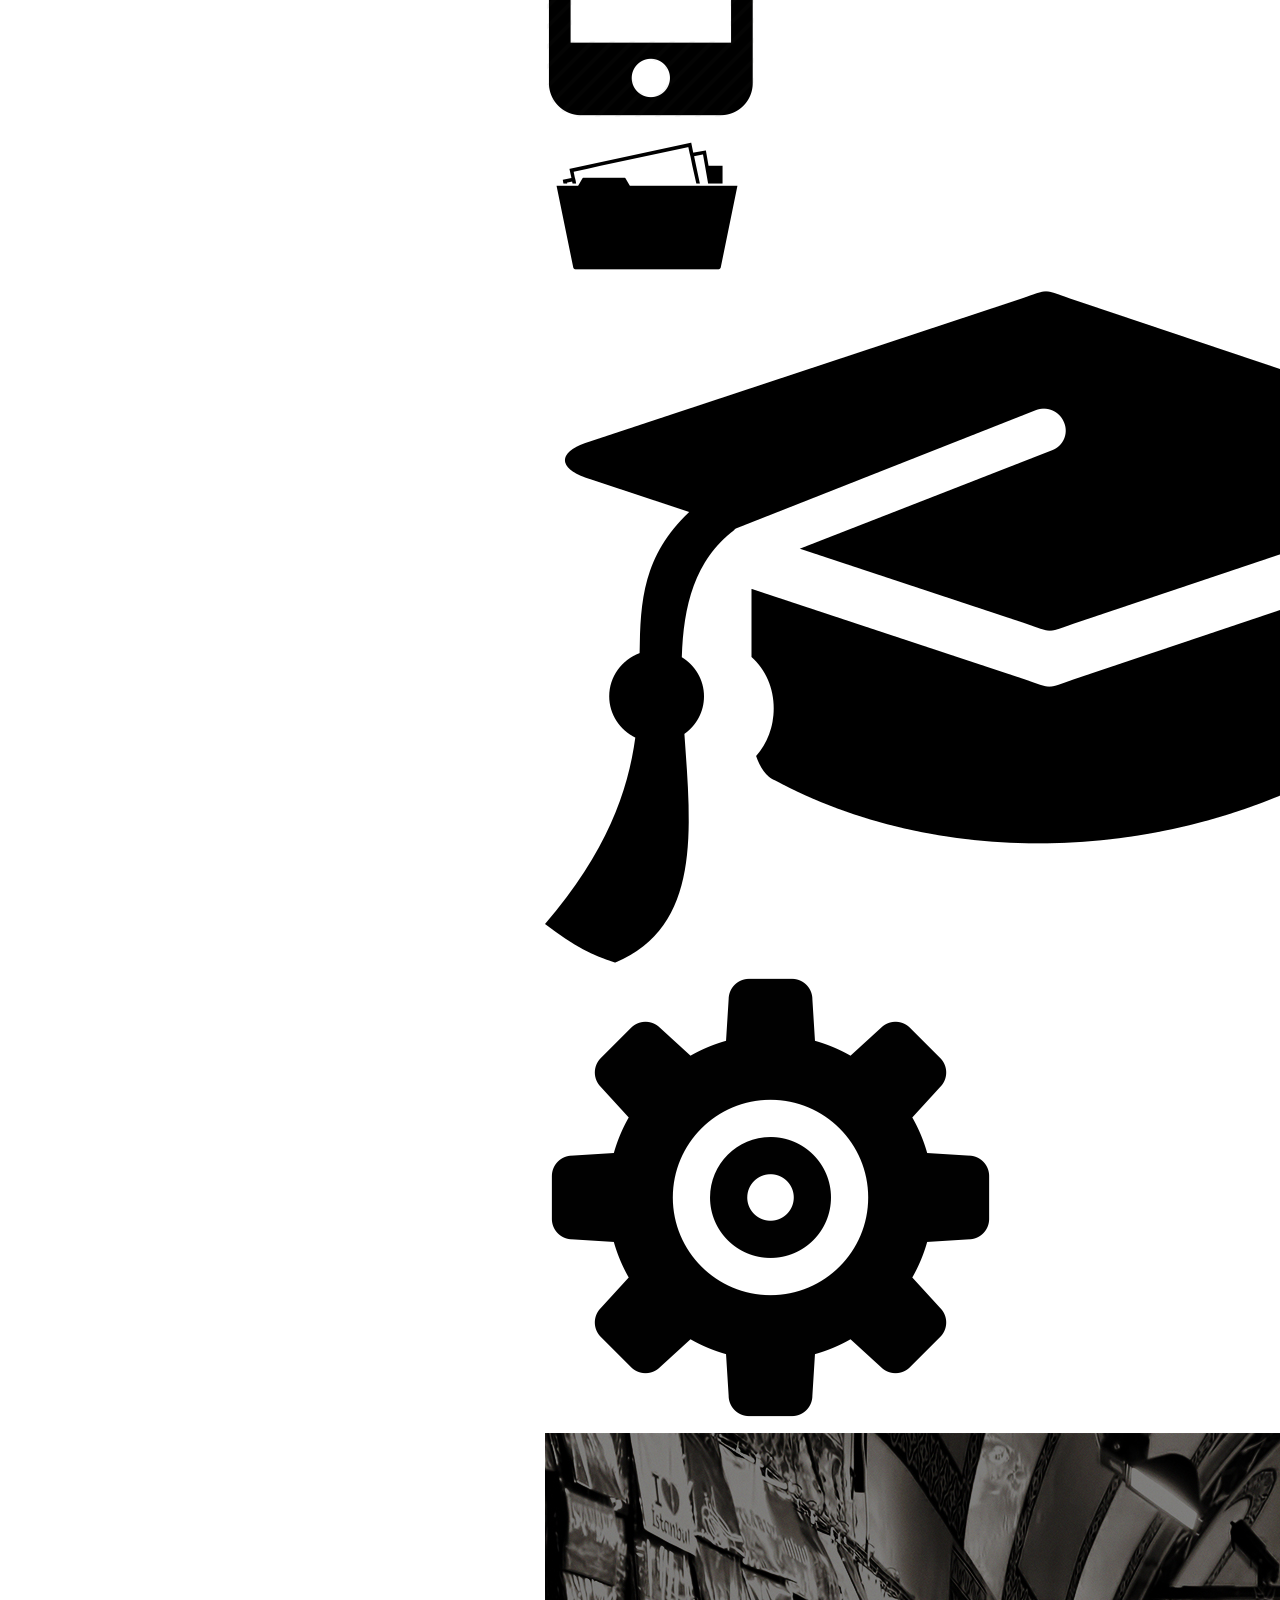
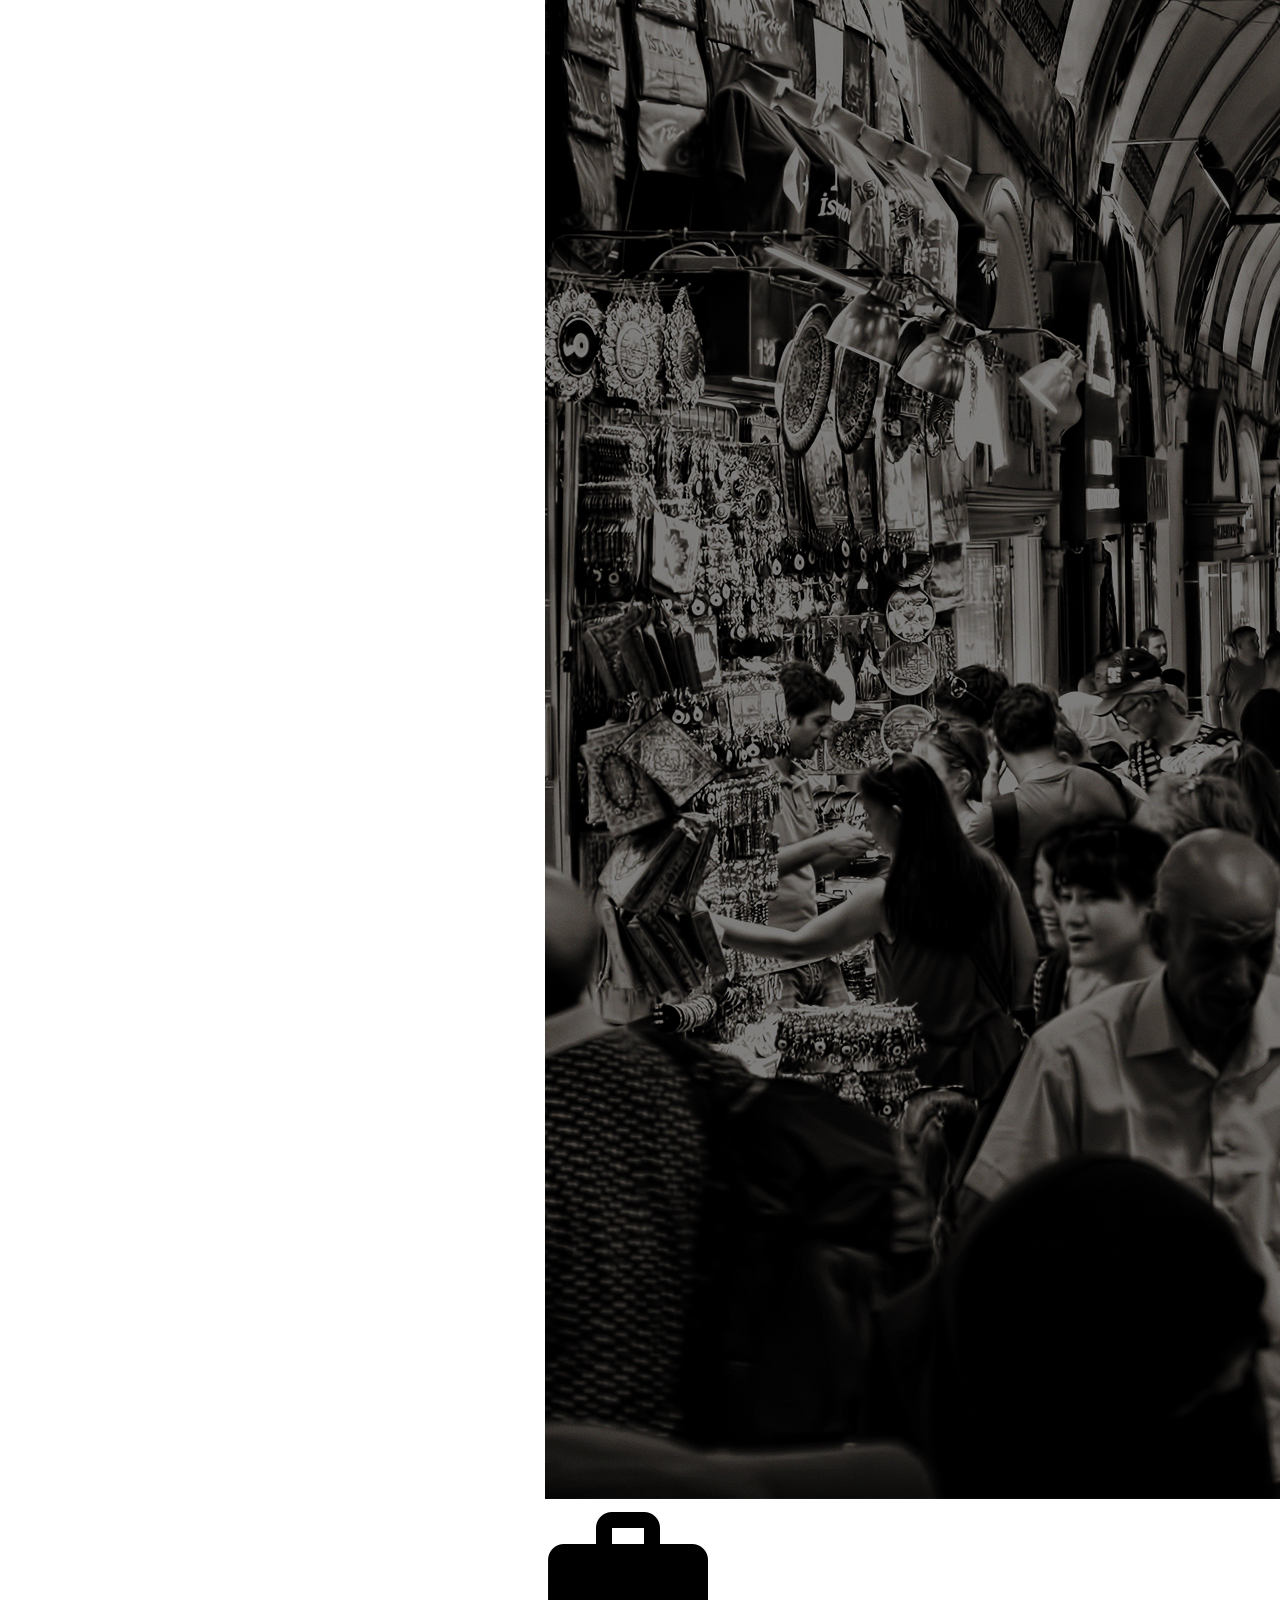
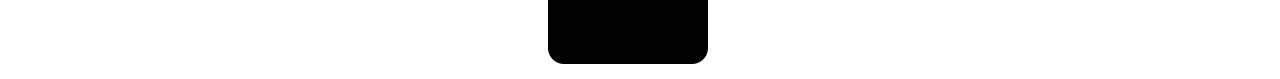
==== commit 2e9259c8: "Updating nav" ====
--- a/graphics.html
+++ b/graphics.html
@@ -49,13 +49,15 @@
 					<li class="nav-item my-auto">
 						<a class="nav-link" href="resume.html">Resume</a>
 					</li>
+					<li class="d-none d-lg-block nav-item my-auto">
+						<a href="index.html#contact" class="smooth nav-link">Contact</a>
+					</li>
+					</li>
 					<li class="d-lg-none nav-item">
 						<div class="d-flex flex-row">
-							<div class="nav-link my-auto pr-5">
-								Follow Us
-							</div>
+							<a href="index.html#contact" class="smooth nav-link my-auto pr-5">Contact</a>
 							<div class="d-flex flex-row">
-								<div class="pr-5">
+							<div class="pr-5">
 									<a class="nav-link" href="https://www.facebook.com/jonathan.shaw.946" target="_blank">
 										<img class="fb-nav-icon" src="images/fb_icon.png" alt="Facebook Icon"/>
 									</a>
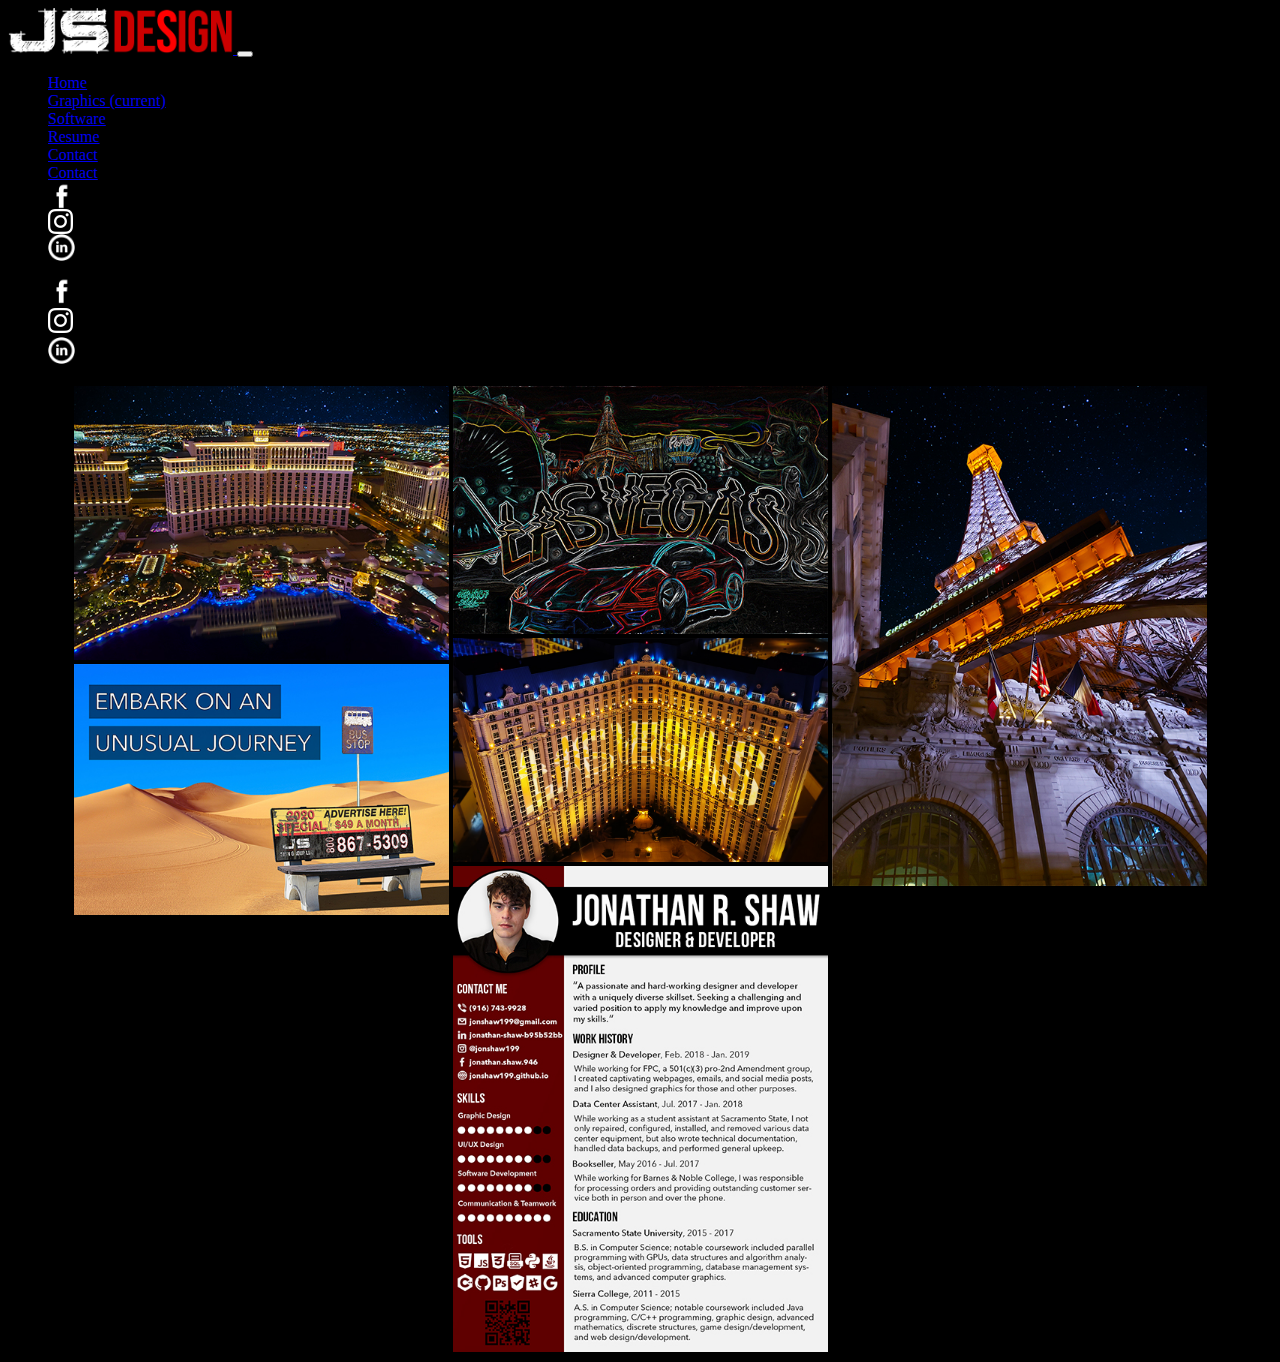
==== commit cb4a70d0: "Graphics page dev" ====
--- a/graphics.html
+++ b/graphics.html
@@ -26,7 +26,7 @@
 
     <title>JS Design - Graphics</title>
   </head>
-  <body>
+  <body style="background-color: black;">
 	<nav class="navbar navbar-expand-lg sticky-top navbar-dark bg-dark" style="background-color: #000000 !important;">
 		<div class="container-fluid">
 			<a class="navbar-brand my-auto" href="index.html">
@@ -41,7 +41,7 @@
 						<a class="nav-link" href="index.html">Home</span></a>
 					</li>
 					<li class="nav-item my-auto active">
-						<a class="nav-link disabled" href="#">Graphics <span class="sr-only">(current)</a>
+						<a class="nav-link" href="#">Graphics <span class="sr-only">(current)</a>
 					</li>
 					<li class="nav-item my-auto">
 						<a class="nav-link disabled" href="#">Software</a>
@@ -79,12 +79,12 @@
 			</div>
 			<div class="d-none d-lg-block">
 				<ul class="nav navbar-nav navbar-right">
-					<li class="nav-item my-auto mr-4">
+					<li class="nav-item my-auto pr-4">
 						<a class="nav-link" href="https://www.facebook.com/jonathan.shaw.946" target="_blank">
 							<img class="fb-nav-icon" src="images/fb_icon.png" alt="Facebook Icon"/>
 						</a>
 					</li>
-					<li class="nav-item my-auto mr-4">
+					<li class="nav-item my-auto pr-4">
 						<a class="nav-link" href="https://www.instagram.com/jonshaw199/?hl=en" target="_blank">
 							<img class="insta-nav-icon" src="images/insta_icon.png" alt="Insta Icon"/>
 						</a>
@@ -100,8 +100,16 @@
 	</nav>
 	
 	<!-- ************************************************************************************************************************** -->
-	
-	<div id="tile-grid" class="grid"></div>
+	<div class="m-0 py-5">
+		<div id="tile-grid" class="grid">
+			<img src="images/graphics/1-small.jpg" class="grid-item" />
+			<img src="images/graphics/2-small.jpg" class="grid-item" />
+			<img src="images/graphics/3-small.jpg" class="grid-item" />
+			<img src="images/graphics/4-small.jpg" class="grid-item" />
+			<img src="images/graphics/5-small.jpg" class="grid-item" />
+			<img src="images/graphics/6-small.jpg" class="grid-item" />
+		</div>
+	</div>
 	
 	<script src="https://code.jquery.com/jquery-3.3.1.slim.min.js" integrity="sha384-q8i/X+965DzO0rT7abK41JStQIAqVgRVzpbzo5smXKp4YfRvH+8abtTE1Pi6jizo" crossorigin="anonymous"></script>
 	<script src="https://cdnjs.cloudflare.com/ajax/libs/popper.js/1.14.3/umd/popper.min.js" integrity="sha384-ZMP7rVo3mIykV+2+9J3UJ46jBk0WLaUAdn689aCwoqbBJiSnjAK/l8WvCWPIPm49" crossorigin="anonymous"></script>
--- a/styles/myStyles.css
+++ b/styles/myStyles.css
@@ -226,6 +226,7 @@
 	background-image: url('../images/the-banner.jpg');
 	background-repeat: no-repeat;
 	background-position: center left;
+	background-size: cover;
 	height: 100%;
 	width: 100%;
 }
@@ -374,10 +375,6 @@
 	height: 100%;
 }
 
-#pitch {
-	
-}
-
 #contact {
 	background-color: #333333;
 	color: white;
@@ -406,12 +403,10 @@
 }
 
 .grid-item { 
-	width: 200px;
-	float: left;
-}
-
-.grid-image {
-	margin: 5px;
+	width: 375px;
+	height: auto;
+	margin: 2px;
+	//float: left;
 }
 
 <!-- ******************* Breakpoints ******************* -->
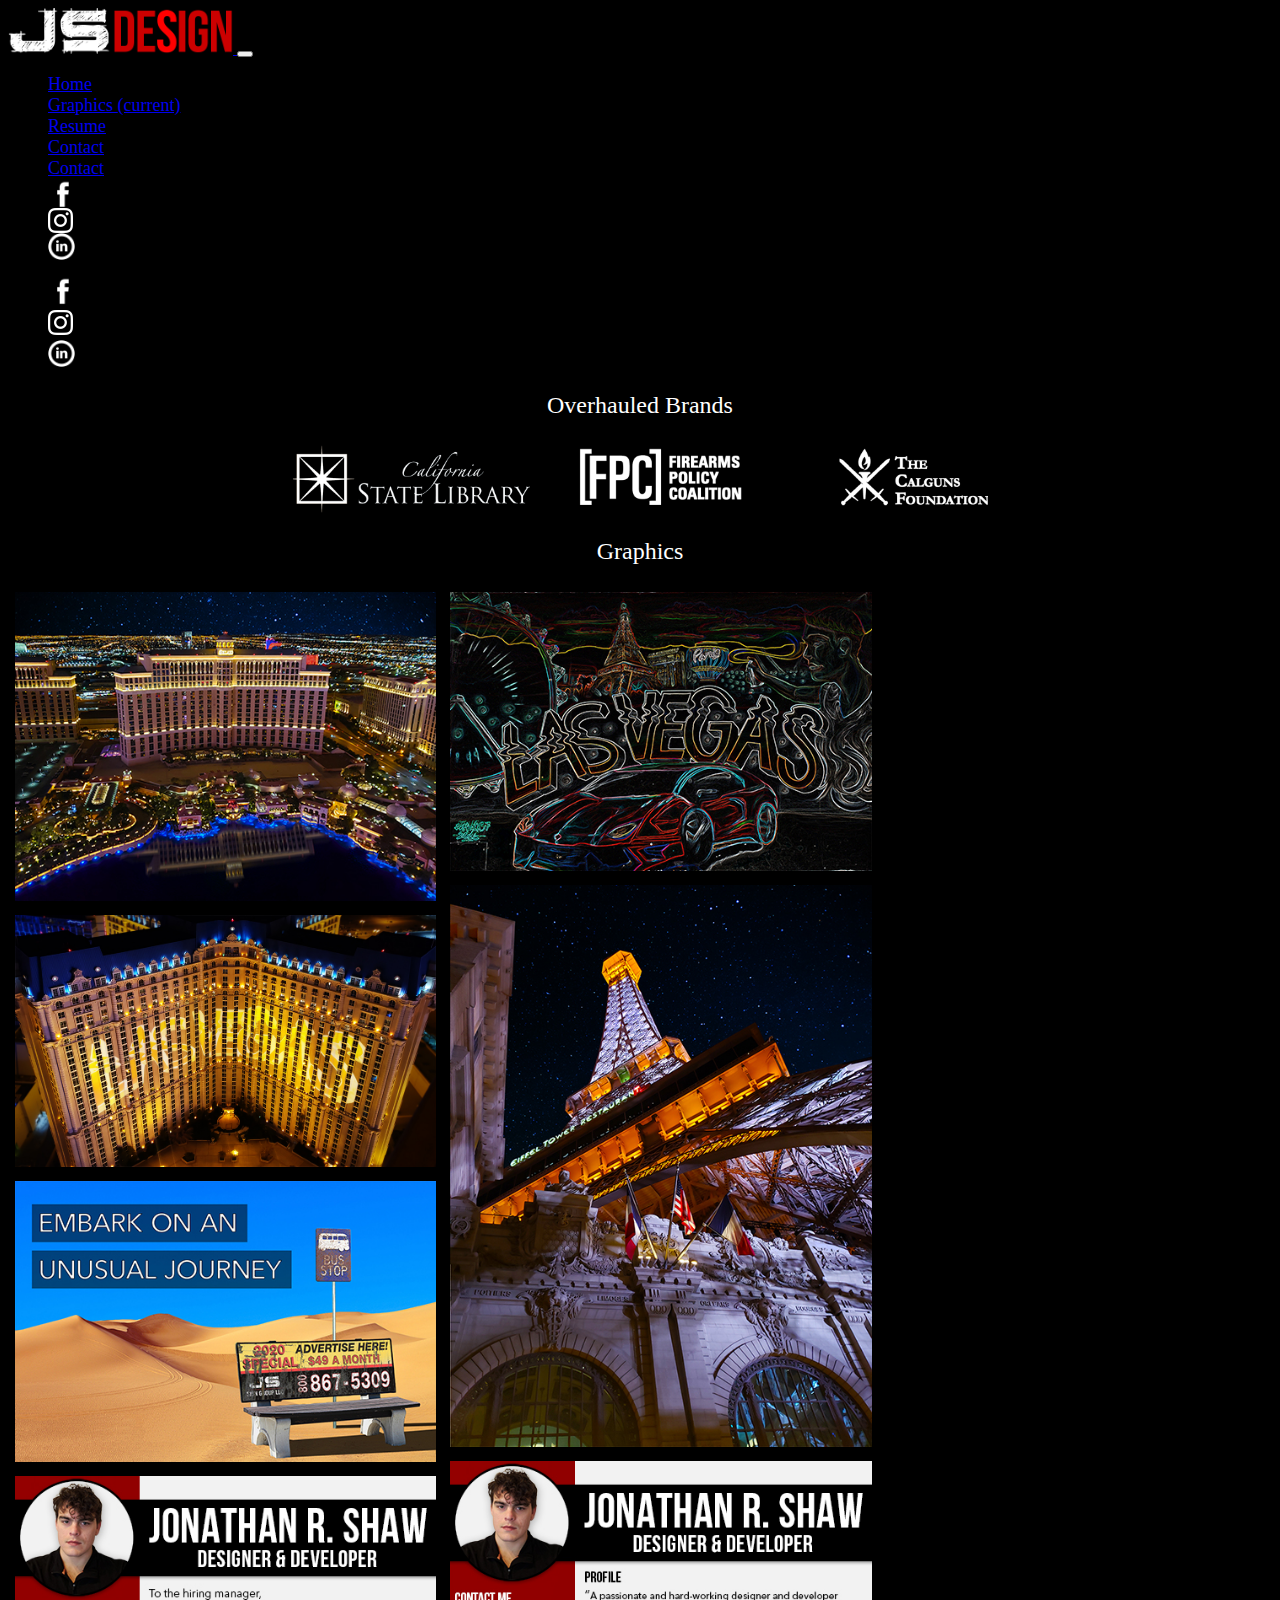
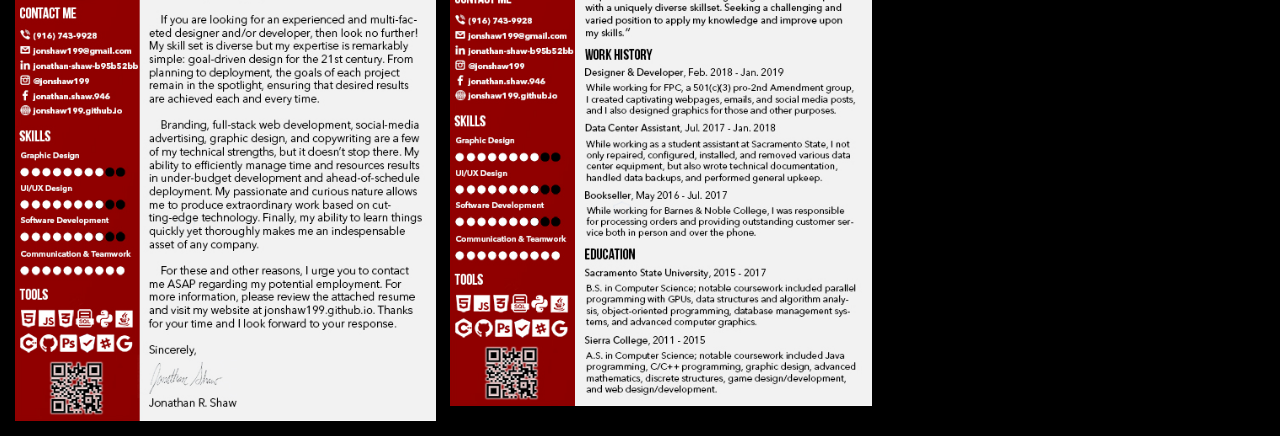
==== commit d38bf6ce: "graphics page dev" ====
--- a/graphics.html
+++ b/graphics.html
@@ -17,8 +17,8 @@
     <meta http-equiv="Content-Type" content="text/html; charset=ISO-8859-1">
     <meta name=viewport content="width=device-width, initial-scale=1">
     <meta property="og:site_name" content="JS Design"/>
-    <meta property="og:title" content="JS Design - Graphics"/>
-    <meta property="og:description" content="I am a passionate and hard-working software designer/developer with a uniquely diverse skillset and an immense desire to learn. I am seeking a challenging and varied position to apply my knowledge and improve upon my skills."/>
+    <meta property="og:title" content="JS Design - Our Work"/>
+    <meta property="og:description" content=""/>
     <meta property="og:image" content="" />
     <meta property="og:image:url" content=""/>
     <meta property="og:url" content=""/>
@@ -26,7 +26,7 @@
 
     <title>JS Design - Graphics</title>
   </head>
-  <body style="background-color: black;">
+  <body style="background-color: #000000;">
 	<nav class="navbar navbar-expand-lg sticky-top navbar-dark bg-dark" style="background-color: #000000 !important;">
 		<div class="container-fluid">
 			<a class="navbar-brand my-auto" href="index.html">
@@ -42,9 +42,6 @@
 					</li>
 					<li class="nav-item my-auto active">
 						<a class="nav-link" href="#">Graphics <span class="sr-only">(current)</a>
-					</li>
-					<li class="nav-item my-auto">
-						<a class="nav-link disabled" href="#">Software</a>
 					</li>
 					<li class="nav-item my-auto">
 						<a class="nav-link" href="resume.html">Resume</a>
@@ -100,16 +97,24 @@
 	</nav>
 	
 	<!-- ************************************************************************************************************************** -->
-	<div class="m-0 py-5">
+	<section id="brands" class="mt-0 py-5" style="text-align: center; color: white;">
+		<h2 class="home-head pt-5 pb-5">Overhauled Brands</h2>
+		<img src="images/clients.png" style="max-width: 700px; width: 90%; height: auto;" />
+	</section>
+	
+	<section id="graphics" class="mt-0 py-5" style="text-align: center; color: white;">
+		<h2 class="home-head pt-5 pb-5">Graphics</h2>
 		<div id="tile-grid" class="grid">
+			<div class="grid-sizer"></div>
 			<img src="images/graphics/1-small.jpg" class="grid-item" />
 			<img src="images/graphics/2-small.jpg" class="grid-item" />
 			<img src="images/graphics/3-small.jpg" class="grid-item" />
 			<img src="images/graphics/4-small.jpg" class="grid-item" />
 			<img src="images/graphics/5-small.jpg" class="grid-item" />
 			<img src="images/graphics/6-small.jpg" class="grid-item" />
+			<img src="images/graphics/7-small.jpg" class="grid-item" />
 		</div>
-	</div>
+	</section>
 	
 	<script src="https://code.jquery.com/jquery-3.3.1.slim.min.js" integrity="sha384-q8i/X+965DzO0rT7abK41JStQIAqVgRVzpbzo5smXKp4YfRvH+8abtTE1Pi6jizo" crossorigin="anonymous"></script>
 	<script src="https://cdnjs.cloudflare.com/ajax/libs/popper.js/1.14.3/umd/popper.min.js" integrity="sha384-ZMP7rVo3mIykV+2+9J3UJ46jBk0WLaUAdn689aCwoqbBJiSnjAK/l8WvCWPIPm49" crossorigin="anonymous"></script>
--- a/styles/myStyles.css
+++ b/styles/myStyles.css
@@ -97,8 +97,8 @@
 
 .fb-nav-icon {
 	filter: invert(100%);
-	width: 27px;
-	height: 27px;
+	width: 29px;
+	height: 29px;
 }
 
 .insta-nav-icon {
@@ -375,7 +375,7 @@
 	height: 100%;
 }
 
-#contact {
+#contact, #pitch {
 	background-color: #333333;
 	color: white;
 }
@@ -401,12 +401,24 @@
 .grid {
 	margin: 0 auto;
 }
-
+/*
 .grid-item { 
-	width: 375px;
+	width: 350px;
 	height: auto;
 	margin: 2px;
 	//float: left;
+}
+*/
+
+.grid-sizer,
+.grid-item {
+	width: 100%;
+	height: auto;
+	padding: 7px;
+}
+
+.nav-item {
+	font-size: 18px;
 }
 
 <!-- ******************* Breakpoints ******************* -->
@@ -434,6 +446,18 @@
     .right-header-row {
         padding-top: 10px;
     }
+	/*
+	.grid-item { 
+		width: 500px;
+		height: auto;
+		margin: 2px;
+		//float: left;
+	}
+	*/
+	.grid-sizer,
+	.grid-item { 
+		width: 50%;
+	}
 }
 
 /* Extra large devices (large desktops, 1200px and up) */
@@ -456,4 +480,8 @@
         width: 32px;
         height: auto;
     }
+	.grid-sizer,
+	.grid-item { 
+		width: 33.3333333333333%;
+	}
 }